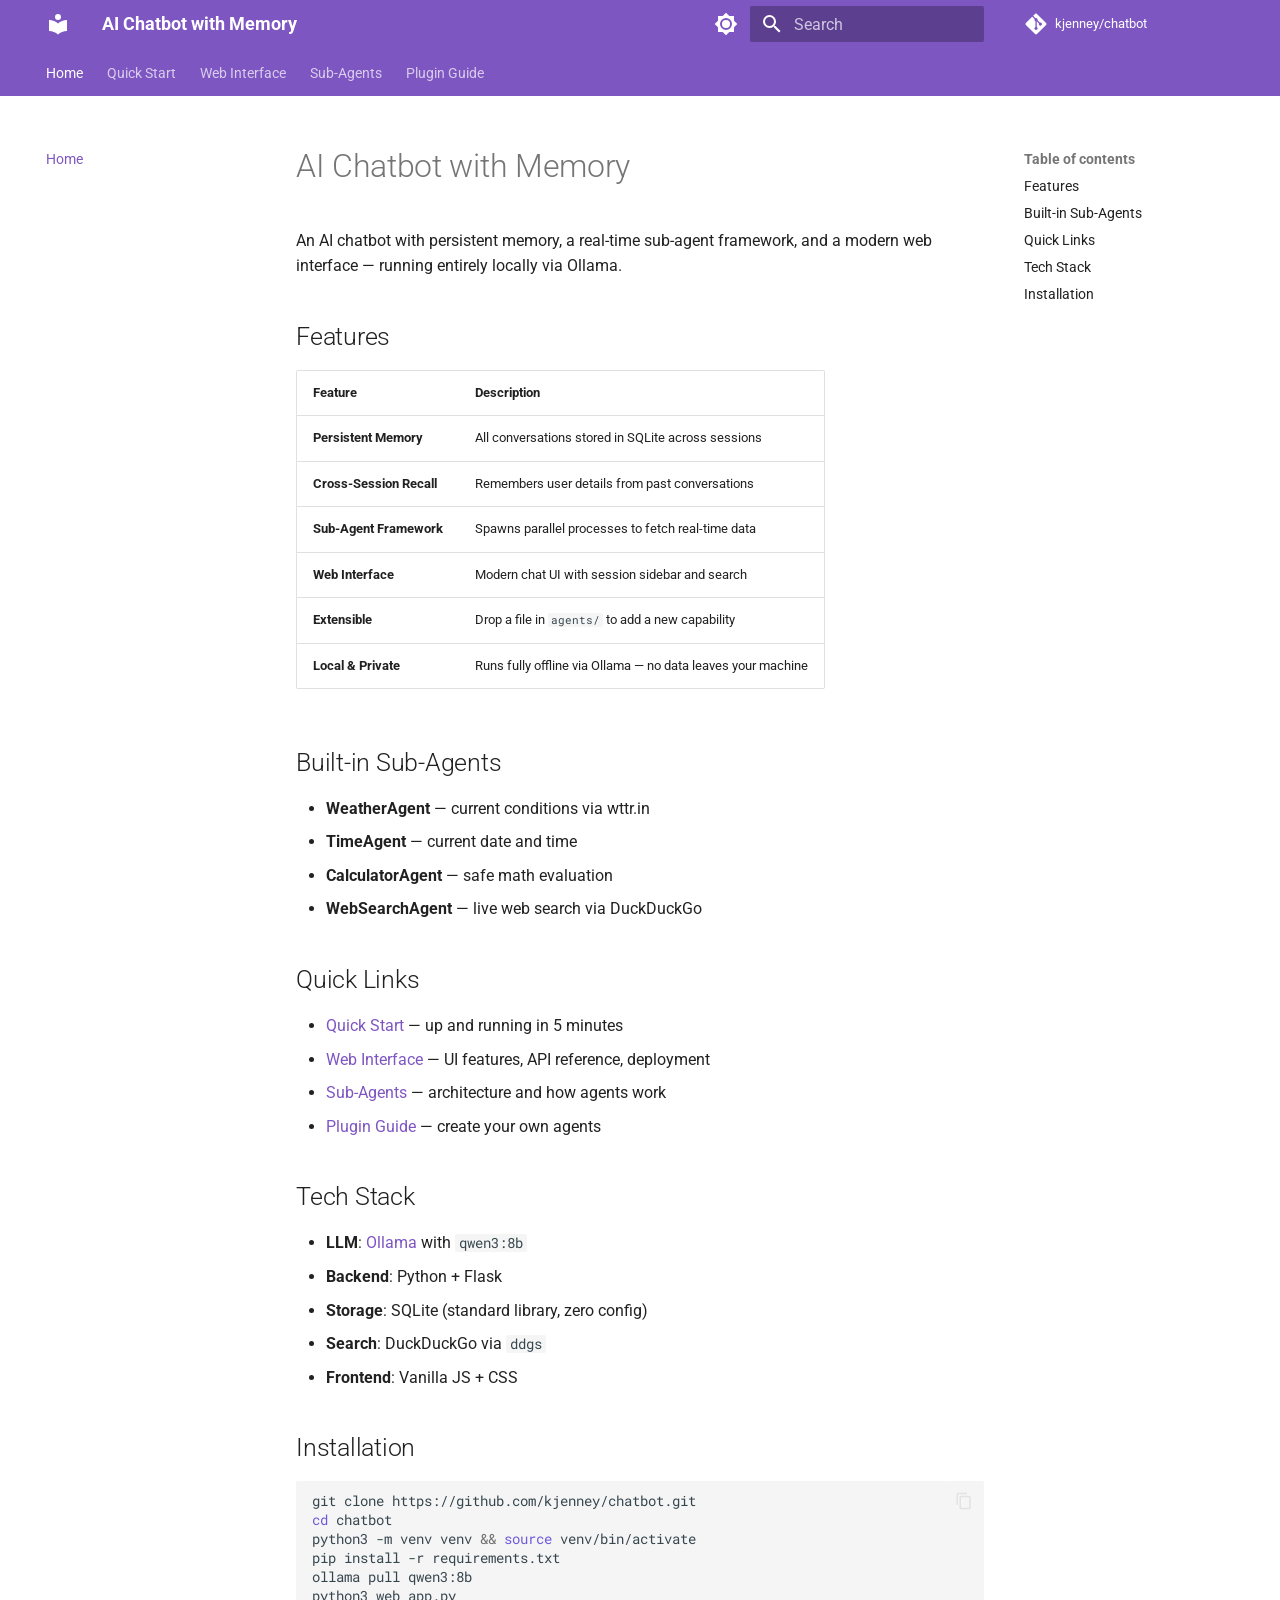
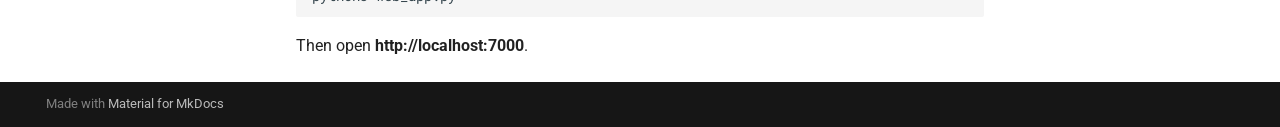
==== index.html @ 12097405 "Deployed af9e90d with MkDocs version: 1.6.1" ====
<!doctype html>
<html lang="en" class="no-js">
  <head>
    
      <meta charset="utf-8">
      <meta name="viewport" content="width=device-width,initial-scale=1">
      
        <meta name="description" content="A persistent AI chatbot powered by Ollama with a sub-agent framework and web interface">
      
      
      
        <link rel="canonical" href="https://kjenney.github.io/chatbot/">
      
      
      
        <link rel="next" href="QUICKSTART/">
      
      
        
      
      
      <link rel="icon" href="assets/images/favicon.png">
      <meta name="generator" content="mkdocs-1.6.1, mkdocs-material-9.7.6">
    
    
      
        <title>AI Chatbot with Memory</title>
      
    
    
      <link rel="stylesheet" href="assets/stylesheets/main.484c7ddc.min.css">
      
        
        <link rel="stylesheet" href="assets/stylesheets/palette.ab4e12ef.min.css">
      
      


    
    
      
    
    
      
        
        
        <link rel="preconnect" href="https://fonts.gstatic.com" crossorigin>
        <link rel="stylesheet" href="https://fonts.googleapis.com/css?family=Roboto:300,300i,400,400i,700,700i%7CRoboto+Mono:400,400i,700,700i&display=fallback">
        <style>:root{--md-text-font:"Roboto";--md-code-font:"Roboto Mono"}</style>
      
    
    
    <script>__md_scope=new URL(".",location),__md_hash=e=>[...e].reduce(((e,_)=>(e<<5)-e+_.charCodeAt(0)),0),__md_get=(e,_=localStorage,t=__md_scope)=>JSON.parse(_.getItem(t.pathname+"."+e)),__md_set=(e,_,t=localStorage,a=__md_scope)=>{try{t.setItem(a.pathname+"."+e,JSON.stringify(_))}catch(e){}}</script>
    
      

    
    
  </head>
  
  
    
    
      
    
    
    
    
    <body dir="ltr" data-md-color-scheme="default" data-md-color-primary="deep-purple" data-md-color-accent="purple">
  
    
    <input class="md-toggle" data-md-toggle="drawer" type="checkbox" id="__drawer" autocomplete="off">
    <input class="md-toggle" data-md-toggle="search" type="checkbox" id="__search" autocomplete="off">
    <label class="md-overlay" for="__drawer"></label>
    <div data-md-component="skip">
      
        
        <a href="#ai-chatbot-with-memory" class="md-skip">
          Skip to content
        </a>
      
    </div>
    <div data-md-component="announce">
      
    </div>
    
    
      

<header class="md-header" data-md-component="header">
  <nav class="md-header__inner md-grid" aria-label="Header">
    <a href="." title="AI Chatbot with Memory" class="md-header__button md-logo" aria-label="AI Chatbot with Memory" data-md-component="logo">
      
  
  <svg xmlns="http://www.w3.org/2000/svg" viewBox="0 0 24 24"><path d="M12 8a3 3 0 0 0 3-3 3 3 0 0 0-3-3 3 3 0 0 0-3 3 3 3 0 0 0 3 3m0 3.54C9.64 9.35 6.5 8 3 8v11c3.5 0 6.64 1.35 9 3.54 2.36-2.19 5.5-3.54 9-3.54V8c-3.5 0-6.64 1.35-9 3.54"/></svg>

    </a>
    <label class="md-header__button md-icon" for="__drawer">
      
      <svg xmlns="http://www.w3.org/2000/svg" viewBox="0 0 24 24"><path d="M3 6h18v2H3zm0 5h18v2H3zm0 5h18v2H3z"/></svg>
    </label>
    <div class="md-header__title" data-md-component="header-title">
      <div class="md-header__ellipsis">
        <div class="md-header__topic">
          <span class="md-ellipsis">
            AI Chatbot with Memory
          </span>
        </div>
        <div class="md-header__topic" data-md-component="header-topic">
          <span class="md-ellipsis">
            
              Home
            
          </span>
        </div>
      </div>
    </div>
    
      
        <form class="md-header__option" data-md-component="palette">
  
    
    
    
    <input class="md-option" data-md-color-media="" data-md-color-scheme="default" data-md-color-primary="deep-purple" data-md-color-accent="purple"  aria-label="Switch to dark mode"  type="radio" name="__palette" id="__palette_0">
    
      <label class="md-header__button md-icon" title="Switch to dark mode" for="__palette_1" hidden>
        <svg xmlns="http://www.w3.org/2000/svg" viewBox="0 0 24 24"><path d="M12 8a4 4 0 0 0-4 4 4 4 0 0 0 4 4 4 4 0 0 0 4-4 4 4 0 0 0-4-4m0 10a6 6 0 0 1-6-6 6 6 0 0 1 6-6 6 6 0 0 1 6 6 6 6 0 0 1-6 6m8-9.31V4h-4.69L12 .69 8.69 4H4v4.69L.69 12 4 15.31V20h4.69L12 23.31 15.31 20H20v-4.69L23.31 12z"/></svg>
      </label>
    
  
    
    
    
    <input class="md-option" data-md-color-media="" data-md-color-scheme="slate" data-md-color-primary="deep-purple" data-md-color-accent="purple"  aria-label="Switch to light mode"  type="radio" name="__palette" id="__palette_1">
    
      <label class="md-header__button md-icon" title="Switch to light mode" for="__palette_0" hidden>
        <svg xmlns="http://www.w3.org/2000/svg" viewBox="0 0 24 24"><path d="M12 18c-.89 0-1.74-.2-2.5-.55C11.56 16.5 13 14.42 13 12s-1.44-4.5-3.5-5.45C10.26 6.2 11.11 6 12 6a6 6 0 0 1 6 6 6 6 0 0 1-6 6m8-9.31V4h-4.69L12 .69 8.69 4H4v4.69L.69 12 4 15.31V20h4.69L12 23.31 15.31 20H20v-4.69L23.31 12z"/></svg>
      </label>
    
  
</form>
      
    
    
      <script>var palette=__md_get("__palette");if(palette&&palette.color){if("(prefers-color-scheme)"===palette.color.media){var media=matchMedia("(prefers-color-scheme: light)"),input=document.querySelector(media.matches?"[data-md-color-media='(prefers-color-scheme: light)']":"[data-md-color-media='(prefers-color-scheme: dark)']");palette.color.media=input.getAttribute("data-md-color-media"),palette.color.scheme=input.getAttribute("data-md-color-scheme"),palette.color.primary=input.getAttribute("data-md-color-primary"),palette.color.accent=input.getAttribute("data-md-color-accent")}for(var[key,value]of Object.entries(palette.color))document.body.setAttribute("data-md-color-"+key,value)}</script>
    
    
    
      
      
        <label class="md-header__button md-icon" for="__search">
          
          <svg xmlns="http://www.w3.org/2000/svg" viewBox="0 0 24 24"><path d="M9.5 3A6.5 6.5 0 0 1 16 9.5c0 1.61-.59 3.09-1.56 4.23l.27.27h.79l5 5-1.5 1.5-5-5v-.79l-.27-.27A6.52 6.52 0 0 1 9.5 16 6.5 6.5 0 0 1 3 9.5 6.5 6.5 0 0 1 9.5 3m0 2C7 5 5 7 5 9.5S7 14 9.5 14 14 12 14 9.5 12 5 9.5 5"/></svg>
        </label>
        <div class="md-search" data-md-component="search" role="dialog">
  <label class="md-search__overlay" for="__search"></label>
  <div class="md-search__inner" role="search">
    <form class="md-search__form" name="search">
      <input type="text" class="md-search__input" name="query" aria-label="Search" placeholder="Search" autocapitalize="off" autocorrect="off" autocomplete="off" spellcheck="false" data-md-component="search-query" required>
      <label class="md-search__icon md-icon" for="__search">
        
        <svg xmlns="http://www.w3.org/2000/svg" viewBox="0 0 24 24"><path d="M9.5 3A6.5 6.5 0 0 1 16 9.5c0 1.61-.59 3.09-1.56 4.23l.27.27h.79l5 5-1.5 1.5-5-5v-.79l-.27-.27A6.52 6.52 0 0 1 9.5 16 6.5 6.5 0 0 1 3 9.5 6.5 6.5 0 0 1 9.5 3m0 2C7 5 5 7 5 9.5S7 14 9.5 14 14 12 14 9.5 12 5 9.5 5"/></svg>
        
        <svg xmlns="http://www.w3.org/2000/svg" viewBox="0 0 24 24"><path d="M20 11v2H8l5.5 5.5-1.42 1.42L4.16 12l7.92-7.92L13.5 5.5 8 11z"/></svg>
      </label>
      <nav class="md-search__options" aria-label="Search">
        
        <button type="reset" class="md-search__icon md-icon" title="Clear" aria-label="Clear" tabindex="-1">
          
          <svg xmlns="http://www.w3.org/2000/svg" viewBox="0 0 24 24"><path d="M19 6.41 17.59 5 12 10.59 6.41 5 5 6.41 10.59 12 5 17.59 6.41 19 12 13.41 17.59 19 19 17.59 13.41 12z"/></svg>
        </button>
      </nav>
      
        <div class="md-search__suggest" data-md-component="search-suggest"></div>
      
    </form>
    <div class="md-search__output">
      <div class="md-search__scrollwrap" tabindex="0" data-md-scrollfix>
        <div class="md-search-result" data-md-component="search-result">
          <div class="md-search-result__meta">
            Initializing search
          </div>
          <ol class="md-search-result__list" role="presentation"></ol>
        </div>
      </div>
    </div>
  </div>
</div>
      
    
    
      <div class="md-header__source">
        <a href="https://github.com/kjenney/chatbot" title="Go to repository" class="md-source" data-md-component="source">
  <div class="md-source__icon md-icon">
    
    <svg xmlns="http://www.w3.org/2000/svg" viewBox="0 0 448 512"><!--! Font Awesome Free 7.1.0 by @fontawesome - https://fontawesome.com License - https://fontawesome.com/license/free (Icons: CC BY 4.0, Fonts: SIL OFL 1.1, Code: MIT License) Copyright 2025 Fonticons, Inc.--><path d="M439.6 236.1 244 40.5c-5.4-5.5-12.8-8.5-20.4-8.5s-15 3-20.4 8.4L162.5 81l51.5 51.5c27.1-9.1 52.7 16.8 43.4 43.7l49.7 49.7c34.2-11.8 61.2 31 35.5 56.7-26.5 26.5-70.2-2.9-56-37.3L240.3 199v121.9c25.3 12.5 22.3 41.8 9.1 55-6.4 6.4-15.2 10.1-24.3 10.1s-17.8-3.6-24.3-10.1c-17.6-17.6-11.1-46.9 11.2-56v-123c-20.8-8.5-24.6-30.7-18.6-45L142.6 101 8.5 235.1C3 240.6 0 247.9 0 255.5s3 15 8.5 20.4l195.6 195.7c5.4 5.4 12.7 8.4 20.4 8.4s15-3 20.4-8.4l194.7-194.7c5.4-5.4 8.4-12.8 8.4-20.4s-3-15-8.4-20.4"/></svg>
  </div>
  <div class="md-source__repository">
    kjenney/chatbot
  </div>
</a>
      </div>
    
  </nav>
  
</header>
    
    <div class="md-container" data-md-component="container">
      
      
        
          
            
<nav class="md-tabs" aria-label="Tabs" data-md-component="tabs">
  <div class="md-grid">
    <ul class="md-tabs__list">
      
        
  
  
  
    
  
  
    <li class="md-tabs__item md-tabs__item--active">
      <a href="." class="md-tabs__link">
        
  
  
    
  
  Home

      </a>
    </li>
  

      
        
  
  
  
  
    <li class="md-tabs__item">
      <a href="QUICKSTART/" class="md-tabs__link">
        
  
  
    
  
  Quick Start

      </a>
    </li>
  

      
        
  
  
  
  
    <li class="md-tabs__item">
      <a href="WEB_INTERFACE/" class="md-tabs__link">
        
  
  
    
  
  Web Interface

      </a>
    </li>
  

      
        
  
  
  
  
    <li class="md-tabs__item">
      <a href="SUB_AGENTS/" class="md-tabs__link">
        
  
  
    
  
  Sub-Agents

      </a>
    </li>
  

      
        
  
  
  
  
    <li class="md-tabs__item">
      <a href="PLUGIN_GUIDE/" class="md-tabs__link">
        
  
  
    
  
  Plugin Guide

      </a>
    </li>
  

      
    </ul>
  </div>
</nav>
          
        
      
      <main class="md-main" data-md-component="main">
        <div class="md-main__inner md-grid">
          
            
              
              <div class="md-sidebar md-sidebar--primary" data-md-component="sidebar" data-md-type="navigation" >
                <div class="md-sidebar__scrollwrap">
                  <div class="md-sidebar__inner">
                    


  


<nav class="md-nav md-nav--primary md-nav--lifted" aria-label="Navigation" data-md-level="0">
  <label class="md-nav__title" for="__drawer">
    <a href="." title="AI Chatbot with Memory" class="md-nav__button md-logo" aria-label="AI Chatbot with Memory" data-md-component="logo">
      
  
  <svg xmlns="http://www.w3.org/2000/svg" viewBox="0 0 24 24"><path d="M12 8a3 3 0 0 0 3-3 3 3 0 0 0-3-3 3 3 0 0 0-3 3 3 3 0 0 0 3 3m0 3.54C9.64 9.35 6.5 8 3 8v11c3.5 0 6.64 1.35 9 3.54 2.36-2.19 5.5-3.54 9-3.54V8c-3.5 0-6.64 1.35-9 3.54"/></svg>

    </a>
    AI Chatbot with Memory
  </label>
  
    <div class="md-nav__source">
      <a href="https://github.com/kjenney/chatbot" title="Go to repository" class="md-source" data-md-component="source">
  <div class="md-source__icon md-icon">
    
    <svg xmlns="http://www.w3.org/2000/svg" viewBox="0 0 448 512"><!--! Font Awesome Free 7.1.0 by @fontawesome - https://fontawesome.com License - https://fontawesome.com/license/free (Icons: CC BY 4.0, Fonts: SIL OFL 1.1, Code: MIT License) Copyright 2025 Fonticons, Inc.--><path d="M439.6 236.1 244 40.5c-5.4-5.5-12.8-8.5-20.4-8.5s-15 3-20.4 8.4L162.5 81l51.5 51.5c27.1-9.1 52.7 16.8 43.4 43.7l49.7 49.7c34.2-11.8 61.2 31 35.5 56.7-26.5 26.5-70.2-2.9-56-37.3L240.3 199v121.9c25.3 12.5 22.3 41.8 9.1 55-6.4 6.4-15.2 10.1-24.3 10.1s-17.8-3.6-24.3-10.1c-17.6-17.6-11.1-46.9 11.2-56v-123c-20.8-8.5-24.6-30.7-18.6-45L142.6 101 8.5 235.1C3 240.6 0 247.9 0 255.5s3 15 8.5 20.4l195.6 195.7c5.4 5.4 12.7 8.4 20.4 8.4s15-3 20.4-8.4l194.7-194.7c5.4-5.4 8.4-12.8 8.4-20.4s-3-15-8.4-20.4"/></svg>
  </div>
  <div class="md-source__repository">
    kjenney/chatbot
  </div>
</a>
    </div>
  
  <ul class="md-nav__list" data-md-scrollfix>
    
      
      
  
  
    
  
  
  
    <li class="md-nav__item md-nav__item--active">
      
      <input class="md-nav__toggle md-toggle" type="checkbox" id="__toc">
      
      
        
      
      
        <label class="md-nav__link md-nav__link--active" for="__toc">
          
  
  
  <span class="md-ellipsis">
    
  
    Home
  

    
  </span>
  
  

          <span class="md-nav__icon md-icon"></span>
        </label>
      
      <a href="." class="md-nav__link md-nav__link--active">
        
  
  
  <span class="md-ellipsis">
    
  
    Home
  

    
  </span>
  
  

      </a>
      
        

<nav class="md-nav md-nav--secondary" aria-label="Table of contents">
  
  
  
    
  
  
    <label class="md-nav__title" for="__toc">
      <span class="md-nav__icon md-icon"></span>
      Table of contents
    </label>
    <ul class="md-nav__list" data-md-component="toc" data-md-scrollfix>
      
        <li class="md-nav__item">
  <a href="#features" class="md-nav__link">
    <span class="md-ellipsis">
      
        Features
      
    </span>
  </a>
  
</li>
      
        <li class="md-nav__item">
  <a href="#built-in-sub-agents" class="md-nav__link">
    <span class="md-ellipsis">
      
        Built-in Sub-Agents
      
    </span>
  </a>
  
</li>
      
        <li class="md-nav__item">
  <a href="#quick-links" class="md-nav__link">
    <span class="md-ellipsis">
      
        Quick Links
      
    </span>
  </a>
  
</li>
      
        <li class="md-nav__item">
  <a href="#tech-stack" class="md-nav__link">
    <span class="md-ellipsis">
      
        Tech Stack
      
    </span>
  </a>
  
</li>
      
        <li class="md-nav__item">
  <a href="#installation" class="md-nav__link">
    <span class="md-ellipsis">
      
        Installation
      
    </span>
  </a>
  
</li>
      
    </ul>
  
</nav>
      
    </li>
  

    
      
      
  
  
  
  
    <li class="md-nav__item">
      <a href="QUICKSTART/" class="md-nav__link">
        
  
  
  <span class="md-ellipsis">
    
  
    Quick Start
  

    
  </span>
  
  

      </a>
    </li>
  

    
      
      
  
  
  
  
    <li class="md-nav__item">
      <a href="WEB_INTERFACE/" class="md-nav__link">
        
  
  
  <span class="md-ellipsis">
    
  
    Web Interface
  

    
  </span>
  
  

      </a>
    </li>
  

    
      
      
  
  
  
  
    <li class="md-nav__item">
      <a href="SUB_AGENTS/" class="md-nav__link">
        
  
  
  <span class="md-ellipsis">
    
  
    Sub-Agents
  

    
  </span>
  
  

      </a>
    </li>
  

    
      
      
  
  
  
  
    <li class="md-nav__item">
      <a href="PLUGIN_GUIDE/" class="md-nav__link">
        
  
  
  <span class="md-ellipsis">
    
  
    Plugin Guide
  

    
  </span>
  
  

      </a>
    </li>
  

    
  </ul>
</nav>
                  </div>
                </div>
              </div>
            
            
              
              <div class="md-sidebar md-sidebar--secondary" data-md-component="sidebar" data-md-type="toc" >
                <div class="md-sidebar__scrollwrap">
                  <div class="md-sidebar__inner">
                    

<nav class="md-nav md-nav--secondary" aria-label="Table of contents">
  
  
  
    
  
  
    <label class="md-nav__title" for="__toc">
      <span class="md-nav__icon md-icon"></span>
      Table of contents
    </label>
    <ul class="md-nav__list" data-md-component="toc" data-md-scrollfix>
      
        <li class="md-nav__item">
  <a href="#features" class="md-nav__link">
    <span class="md-ellipsis">
      
        Features
      
    </span>
  </a>
  
</li>
      
        <li class="md-nav__item">
  <a href="#built-in-sub-agents" class="md-nav__link">
    <span class="md-ellipsis">
      
        Built-in Sub-Agents
      
    </span>
  </a>
  
</li>
      
        <li class="md-nav__item">
  <a href="#quick-links" class="md-nav__link">
    <span class="md-ellipsis">
      
        Quick Links
      
    </span>
  </a>
  
</li>
      
        <li class="md-nav__item">
  <a href="#tech-stack" class="md-nav__link">
    <span class="md-ellipsis">
      
        Tech Stack
      
    </span>
  </a>
  
</li>
      
        <li class="md-nav__item">
  <a href="#installation" class="md-nav__link">
    <span class="md-ellipsis">
      
        Installation
      
    </span>
  </a>
  
</li>
      
    </ul>
  
</nav>
                  </div>
                </div>
              </div>
            
          
          
            <div class="md-content" data-md-component="content">
              
              <article class="md-content__inner md-typeset">
                
                  


  
  


<h1 id="ai-chatbot-with-memory">AI Chatbot with Memory<a class="headerlink" href="#ai-chatbot-with-memory" title="Permanent link">&para;</a></h1>
<p>An AI chatbot with persistent memory, a real-time sub-agent framework, and a modern web interface — running entirely locally via Ollama.</p>
<h2 id="features">Features<a class="headerlink" href="#features" title="Permanent link">&para;</a></h2>
<table>
<thead>
<tr>
<th>Feature</th>
<th>Description</th>
</tr>
</thead>
<tbody>
<tr>
<td><strong>Persistent Memory</strong></td>
<td>All conversations stored in SQLite across sessions</td>
</tr>
<tr>
<td><strong>Cross-Session Recall</strong></td>
<td>Remembers user details from past conversations</td>
</tr>
<tr>
<td><strong>Sub-Agent Framework</strong></td>
<td>Spawns parallel processes to fetch real-time data</td>
</tr>
<tr>
<td><strong>Web Interface</strong></td>
<td>Modern chat UI with session sidebar and search</td>
</tr>
<tr>
<td><strong>Extensible</strong></td>
<td>Drop a file in <code>agents/</code> to add a new capability</td>
</tr>
<tr>
<td><strong>Local &amp; Private</strong></td>
<td>Runs fully offline via Ollama — no data leaves your machine</td>
</tr>
</tbody>
</table>
<h2 id="built-in-sub-agents">Built-in Sub-Agents<a class="headerlink" href="#built-in-sub-agents" title="Permanent link">&para;</a></h2>
<ul>
<li><strong>WeatherAgent</strong> — current conditions via wttr.in</li>
<li><strong>TimeAgent</strong> — current date and time</li>
<li><strong>CalculatorAgent</strong> — safe math evaluation</li>
<li><strong>WebSearchAgent</strong> — live web search via DuckDuckGo</li>
</ul>
<h2 id="quick-links">Quick Links<a class="headerlink" href="#quick-links" title="Permanent link">&para;</a></h2>
<ul>
<li><a href="QUICKSTART/">Quick Start</a> — up and running in 5 minutes</li>
<li><a href="WEB_INTERFACE/">Web Interface</a> — UI features, API reference, deployment</li>
<li><a href="SUB_AGENTS/">Sub-Agents</a> — architecture and how agents work</li>
<li><a href="PLUGIN_GUIDE/">Plugin Guide</a> — create your own agents</li>
</ul>
<h2 id="tech-stack">Tech Stack<a class="headerlink" href="#tech-stack" title="Permanent link">&para;</a></h2>
<ul>
<li><strong>LLM</strong>: <a href="https://ollama.ai">Ollama</a> with <code>qwen3:8b</code></li>
<li><strong>Backend</strong>: Python + Flask</li>
<li><strong>Storage</strong>: SQLite (standard library, zero config)</li>
<li><strong>Search</strong>: DuckDuckGo via <code>ddgs</code></li>
<li><strong>Frontend</strong>: Vanilla JS + CSS</li>
</ul>
<h2 id="installation">Installation<a class="headerlink" href="#installation" title="Permanent link">&para;</a></h2>
<div class="highlight"><pre><span></span><code><a id="__codelineno-0-1" name="__codelineno-0-1" href="#__codelineno-0-1"></a>git<span class="w"> </span>clone<span class="w"> </span>https://github.com/kjenney/chatbot.git
<a id="__codelineno-0-2" name="__codelineno-0-2" href="#__codelineno-0-2"></a><span class="nb">cd</span><span class="w"> </span>chatbot
<a id="__codelineno-0-3" name="__codelineno-0-3" href="#__codelineno-0-3"></a>python3<span class="w"> </span>-m<span class="w"> </span>venv<span class="w"> </span>venv<span class="w"> </span><span class="o">&amp;&amp;</span><span class="w"> </span><span class="nb">source</span><span class="w"> </span>venv/bin/activate
<a id="__codelineno-0-4" name="__codelineno-0-4" href="#__codelineno-0-4"></a>pip<span class="w"> </span>install<span class="w"> </span>-r<span class="w"> </span>requirements.txt
<a id="__codelineno-0-5" name="__codelineno-0-5" href="#__codelineno-0-5"></a>ollama<span class="w"> </span>pull<span class="w"> </span>qwen3:8b
<a id="__codelineno-0-6" name="__codelineno-0-6" href="#__codelineno-0-6"></a>python3<span class="w"> </span>web_app.py
</code></pre></div>
<p>Then open <strong>http://localhost:7000</strong>.</p>












                
              </article>
            </div>
          
          
<script>var target=document.getElementById(location.hash.slice(1));target&&target.name&&(target.checked=target.name.startsWith("__tabbed_"))</script>
        </div>
        
          <button type="button" class="md-top md-icon" data-md-component="top" hidden>
  
  <svg xmlns="http://www.w3.org/2000/svg" viewBox="0 0 24 24"><path d="M13 20h-2V8l-5.5 5.5-1.42-1.42L12 4.16l7.92 7.92-1.42 1.42L13 8z"/></svg>
  Back to top
</button>
        
      </main>
      
        <footer class="md-footer">
  
  <div class="md-footer-meta md-typeset">
    <div class="md-footer-meta__inner md-grid">
      <div class="md-copyright">
  
  
    Made with
    <a href="https://squidfunk.github.io/mkdocs-material/" target="_blank" rel="noopener">
      Material for MkDocs
    </a>
  
</div>
      
    </div>
  </div>
</footer>
      
    </div>
    <div class="md-dialog" data-md-component="dialog">
      <div class="md-dialog__inner md-typeset"></div>
    </div>
    
    
    
      
      
      <script id="__config" type="application/json">{"annotate": null, "base": ".", "features": ["navigation.tabs", "navigation.sections", "navigation.top", "search.highlight", "search.suggest", "content.code.copy"], "search": "assets/javascripts/workers/search.2c215733.min.js", "tags": null, "translations": {"clipboard.copied": "Copied to clipboard", "clipboard.copy": "Copy to clipboard", "search.result.more.one": "1 more on this page", "search.result.more.other": "# more on this page", "search.result.none": "No matching documents", "search.result.one": "1 matching document", "search.result.other": "# matching documents", "search.result.placeholder": "Type to start searching", "search.result.term.missing": "Missing", "select.version": "Select version"}, "version": null}</script>
    
    
      <script src="assets/javascripts/bundle.79ae519e.min.js"></script>
      
    
  </body>
</html>
---- assets/stylesheets/main.484c7ddc.min.css ----
@charset "UTF-8";html{-webkit-text-size-adjust:none;-moz-text-size-adjust:none;text-size-adjust:none;box-sizing:border-box}*,:after,:before{box-sizing:inherit}@media (prefers-reduced-motion){*,:after,:before{transition:none!important}}body{margin:0}a,button,input,label{-webkit-tap-highlight-color:transparent}a{color:inherit;text-decoration:none}hr{border:0;box-sizing:initial;display:block;height:.05rem;overflow:visible;padding:0}small{font-size:80%}sub,sup{line-height:1em}img{border-style:none}table{border-collapse:initial;border-spacing:0}td,th{font-weight:400;vertical-align:top}button{background:#0000;border:0;font-family:inherit;font-size:inherit;margin:0;padding:0}input{border:0;outline:none}:root{--md-primary-fg-color:#4051b5;--md-primary-fg-color--light:#5d6cc0;--md-primary-fg-color--dark:#303fa1;--md-primary-bg-color:#fff;--md-primary-bg-color--light:#ffffffb3;--md-accent-fg-color:#526cfe;--md-accent-fg-color--transparent:#526cfe1a;--md-accent-bg-color:#fff;--md-accent-bg-color--light:#ffffffb3}[data-md-color-scheme=default]{color-scheme:light}[data-md-color-scheme=default] img[src$="#gh-dark-mode-only"],[data-md-color-scheme=default] img[src$="#only-dark"]{display:none}:root,[data-md-color-scheme=default]{--md-hue:225deg;--md-default-fg-color:#000000de;--md-default-fg-color--light:#0000008a;--md-default-fg-color--lighter:#00000052;--md-default-fg-color--lightest:#00000012;--md-default-bg-color:#fff;--md-default-bg-color--light:#ffffffb3;--md-default-bg-color--lighter:#ffffff4d;--md-default-bg-color--lightest:#ffffff1f;--md-code-fg-color:#36464e;--md-code-bg-color:#f5f5f5;--md-code-bg-color--light:#f5f5f5b3;--md-code-bg-color--lighter:#f5f5f54d;--md-code-hl-color:#4287ff;--md-code-hl-color--light:#4287ff1a;--md-code-hl-number-color:#d52a2a;--md-code-hl-special-color:#db1457;--md-code-hl-function-color:#a846b9;--md-code-hl-constant-color:#6e59d9;--md-code-hl-keyword-color:#3f6ec6;--md-code-hl-string-color:#1c7d4d;--md-code-hl-name-color:var(--md-code-fg-color);--md-code-hl-operator-color:var(--md-default-fg-color--light);--md-code-hl-punctuation-color:var(--md-default-fg-color--light);--md-code-hl-comment-color:var(--md-default-fg-color--light);--md-code-hl-generic-color:var(--md-default-fg-color--light);--md-code-hl-variable-color:var(--md-default-fg-color--light);--md-typeset-color:var(--md-default-fg-color);--md-typeset-a-color:var(--md-primary-fg-color);--md-typeset-del-color:#f5503d26;--md-typeset-ins-color:#0bd57026;--md-typeset-kbd-color:#fafafa;--md-typeset-kbd-accent-color:#fff;--md-typeset-kbd-border-color:#b8b8b8;--md-typeset-mark-color:#ffff0080;--md-typeset-table-color:#0000001f;--md-typeset-table-color--light:rgba(0,0,0,.035);--md-admonition-fg-color:var(--md-default-fg-color);--md-admonition-bg-color:var(--md-default-bg-color);--md-warning-fg-color:#000000de;--md-warning-bg-color:#ff9;--md-footer-fg-color:#fff;--md-footer-fg-color--light:#ffffffb3;--md-footer-fg-color--lighter:#ffffff73;--md-footer-bg-color:#000000de;--md-footer-bg-color--dark:#00000052;--md-shadow-z1:0 0.2rem 0.5rem #0000000d,0 0 0.05rem #0000001a;--md-shadow-z2:0 0.2rem 0.5rem #0000001a,0 0 0.05rem #00000040;--md-shadow-z3:0 0.2rem 0.5rem #0003,0 0 0.05rem #00000059}.md-icon svg{fill:currentcolor;display:block;height:1.2rem;width:1.2rem}body{-webkit-font-smoothing:antialiased;-moz-osx-font-smoothing:grayscale;--md-text-font-family:var(--md-text-font,_),-apple-system,BlinkMacSystemFont,Helvetica,Arial,sans-serif;--md-code-font-family:var(--md-code-font,_),SFMono-Regular,Consolas,Menlo,monospace}aside,body,input{font-feature-settings:"kern","liga";color:var(--md-typeset-color);font-family:var(--md-text-font-family)}code,kbd,pre{font-feature-settings:"kern";font-family:var(--md-code-font-family)}:root{--md-typeset-table-sort-icon:url('data:image/svg+xml;charset=utf-8,<svg xmlns="http://www.w3.org/2000/svg" viewBox="0 0 24 24"><path d="m18 21-4-4h3V7h-3l4-4 4 4h-3v10h3M2 19v-2h10v2M2 13v-2h7v2M2 7V5h4v2z"/></svg>');--md-typeset-table-sort-icon--asc:url('data:image/svg+xml;charset=utf-8,<svg xmlns="http://www.w3.org/2000/svg" viewBox="0 0 24 24"><path d="M19 17h3l-4 4-4-4h3V3h2M2 17h10v2H2M6 5v2H2V5m0 6h7v2H2z"/></svg>');--md-typeset-table-sort-icon--desc:url('data:image/svg+xml;charset=utf-8,<svg xmlns="http://www.w3.org/2000/svg" viewBox="0 0 24 24"><path d="M19 7h3l-4-4-4 4h3v14h2M2 17h10v2H2M6 5v2H2V5m0 6h7v2H2z"/></svg>')}.md-typeset{-webkit-print-color-adjust:exact;color-adjust:exact;font-size:.8rem;line-height:1.6;overflow-wrap:break-word}@media print{.md-typeset{font-size:.68rem}}.md-typeset blockquote,.md-typeset dl,.md-typeset figure,.md-typeset ol,.md-typeset pre,.md-typeset ul{margin-bottom:1em;margin-top:1em}.md-typeset h1{color:var(--md-default-fg-color--light);font-size:2em;line-height:1.3;margin:0 0 1.25em}.md-typeset h1,.md-typeset h2{font-weight:300;letter-spacing:-.01em}.md-typeset h2{font-size:1.5625em;line-height:1.4;margin:1.6em 0 .64em}.md-typeset h3{font-size:1.25em;font-weight:400;letter-spacing:-.01em;line-height:1.5;margin:1.6em 0 .8em}.md-typeset h2+h3{margin-top:.8em}.md-typeset h4{font-weight:700;letter-spacing:-.01em;margin:1em 0}.md-typeset h5,.md-typeset h6{color:var(--md-default-fg-color--light);font-size:.8em;font-weight:700;letter-spacing:-.01em;margin:1.25em 0}.md-typeset h5{text-transform:uppercase}.md-typeset h5 code{text-transform:none}.md-typeset hr{border-bottom:.05rem solid var(--md-default-fg-color--lightest);display:flow-root;margin:1.5em 0}.md-typeset a{color:var(--md-typeset-a-color);word-break:break-word}.md-typeset a,.md-typeset a:before{transition:color 125ms}.md-typeset a:focus,.md-typeset a:hover{color:var(--md-accent-fg-color)}.md-typeset a:focus code,.md-typeset a:hover code{background-color:var(--md-accent-fg-color--transparent);color:var(--md-accent-fg-color)}.md-typeset a code{color:var(--md-typeset-a-color)}.md-typeset a.focus-visible{outline-color:var(--md-accent-fg-color);outline-offset:.2rem}.md-typeset code,.md-typeset kbd,.md-typeset pre{color:var(--md-code-fg-color);direction:ltr;font-variant-ligatures:none;transition:background-color 125ms}@media print{.md-typeset code,.md-typeset kbd,.md-typeset pre{white-space:pre-wrap}}.md-typeset code{background-color:var(--md-code-bg-color);border-radius:.1rem;-webkit-box-decoration-break:clone;box-decoration-break:clone;font-size:.85em;padding:0 .2941176471em;transition:color 125ms,background-color 125ms;word-break:break-word}.md-typeset code:not(.focus-visible){-webkit-tap-highlight-color:transparent;outline:none}.md-typeset pre{display:flow-root;line-height:1.4;position:relative}.md-typeset pre>code{-webkit-box-decoration-break:slice;box-decoration-break:slice;box-shadow:none;display:block;margin:0;outline-color:var(--md-accent-fg-color);overflow:auto;padding:.7720588235em 1.1764705882em;scrollbar-color:var(--md-default-fg-color--lighter) #0000;scrollbar-width:thin;touch-action:auto;word-break:normal}.md-typeset pre>code:hover{scrollbar-color:var(--md-accent-fg-color) #0000}.md-typeset pre>code::-webkit-scrollbar{height:.2rem;width:.2rem}.md-typeset pre>code::-webkit-scrollbar-thumb{background-color:var(--md-default-fg-color--lighter)}.md-typeset pre>code::-webkit-scrollbar-thumb:hover{background-color:var(--md-accent-fg-color)}.md-typeset kbd{background-color:var(--md-typeset-kbd-color);border-radius:.1rem;box-shadow:0 .1rem 0 .05rem var(--md-typeset-kbd-border-color),0 .1rem 0 var(--md-typeset-kbd-border-color),0 -.1rem .2rem var(--md-typeset-kbd-accent-color) inset;color:var(--md-default-fg-color);display:inline-block;font-size:.75em;padding:0 .6666666667em;vertical-align:text-top;word-break:break-word}.md-typeset mark{background-color:var(--md-typeset-mark-color);-webkit-box-decoration-break:clone;box-decoration-break:clone;color:inherit;word-break:break-word}.md-typeset abbr{cursor:help;text-decoration:none}.md-typeset [data-preview],.md-typeset abbr{border-bottom:.05rem dotted var(--md-default-fg-color--light)}.md-typeset small{opacity:.75}[dir=ltr] .md-typeset sub,[dir=ltr] .md-typeset sup{margin-left:.078125em}[dir=rtl] .md-typeset sub,[dir=rtl] .md-typeset sup{margin-right:.078125em}[dir=ltr] .md-typeset blockquote{padding-left:.6rem}[dir=rtl] .md-typeset blockquote{padding-right:.6rem}[dir=ltr] .md-typeset blockquote{border-left:.2rem solid var(--md-default-fg-color--lighter)}[dir=rtl] .md-typeset blockquote{border-right:.2rem solid var(--md-default-fg-color--lighter)}.md-typeset blockquote{color:var(--md-default-fg-color--light);margin-left:0;margin-right:0}.md-typeset ul{list-style-type:disc}.md-typeset ul[type]{list-style-type:revert-layer}[dir=ltr] .md-typeset ol,[dir=ltr] .md-typeset ul{margin-left:.625em}[dir=rtl] .md-typeset ol,[dir=rtl] .md-typeset ul{margin-right:.625em}.md-typeset ol,.md-typeset ul{padding:0}.md-typeset ol:not([hidden]),.md-typeset ul:not([hidden]){display:flow-root}.md-typeset ol ol,.md-typeset ul ol{list-style-type:lower-alpha}.md-typeset ol ol ol,.md-typeset ul ol ol{list-style-type:lower-roman}.md-typeset ol ol ol ol,.md-typeset ul ol ol ol{list-style-type:upper-alpha}.md-typeset ol ol ol ol ol,.md-typeset ul ol ol ol ol{list-style-type:upper-roman}.md-typeset ol[type],.md-typeset ul[type]{list-style-type:revert-layer}[dir=ltr] .md-typeset ol li,[dir=ltr] .md-typeset ul li{margin-left:1.25em}[dir=rtl] .md-typeset ol li,[dir=rtl] .md-typeset ul li{margin-right:1.25em}.md-typeset ol li,.md-typeset ul li{margin-bottom:.5em}.md-typeset ol li blockquote,.md-typeset ol li p,.md-typeset ul li blockquote,.md-typeset ul li p{margin:.5em 0}.md-typeset ol li:last-child,.md-typeset ul li:last-child{margin-bottom:0}[dir=ltr] .md-typeset ol li ol,[dir=ltr] .md-typeset ol li ul,[dir=ltr] .md-typeset ul li ol,[dir=ltr] .md-typeset ul li ul{margin-left:.625em}[dir=rtl] .md-typeset ol li ol,[dir=rtl] .md-typeset ol li ul,[dir=rtl] .md-typeset ul li ol,[dir=rtl] .md-typeset ul li ul{margin-right:.625em}.md-typeset ol li ol,.md-typeset ol li ul,.md-typeset ul li ol,.md-typeset ul li ul{margin-bottom:.5em;margin-top:.5em}[dir=ltr] .md-typeset dd{margin-left:1.875em}[dir=rtl] .md-typeset dd{margin-right:1.875em}.md-typeset dd{margin-bottom:1.5em;margin-top:1em}.md-typeset img,.md-typeset svg,.md-typeset video{height:auto;max-width:100%}.md-typeset img[align=left]{margin:1em 1em 1em 0}.md-typeset img[align=right]{margin:1em 0 1em 1em}.md-typeset img[align]:only-child{margin-top:0}.md-typeset figure{display:flow-root;margin:1em auto;max-width:100%;text-align:center;width:fit-content}.md-typeset figure img{display:block;margin:0 auto}.md-typeset figcaption{font-style:italic;margin:1em auto;max-width:24rem}.md-typeset iframe{max-width:100%}.md-typeset table:not([class]){background-color:var(--md-default-bg-color);border:.05rem solid var(--md-typeset-table-color);border-radius:.1rem;display:inline-block;font-size:.64rem;max-width:100%;overflow:auto;touch-action:auto}@media print{.md-typeset table:not([class]){display:table}}.md-typeset table:not([class])+*{margin-top:1.5em}.md-typeset table:not([class]) td>:first-child,.md-typeset table:not([class]) th>:first-child{margin-top:0}.md-typeset table:not([class]) td>:last-child,.md-typeset table:not([class]) th>:last-child{margin-bottom:0}.md-typeset table:not([class]) td:not([align]),.md-typeset table:not([class]) th:not([align]){text-align:left}[dir=rtl] .md-typeset table:not([class]) td:not([align]),[dir=rtl] .md-typeset table:not([class]) th:not([align]){text-align:right}.md-typeset table:not([class]) th{font-weight:700;min-width:5rem;padding:.9375em 1.25em;vertical-align:top}.md-typeset table:not([class]) td{border-top:.05rem solid var(--md-typeset-table-color);padding:.9375em 1.25em;vertical-align:top}.md-typeset table:not([class]) tbody tr{transition:background-color 125ms}.md-typeset table:not([class]) tbody tr:hover{background-color:var(--md-typeset-table-color--light);box-shadow:0 .05rem 0 var(--md-default-bg-color) inset}.md-typeset table:not([class]) a{word-break:normal}.md-typeset table th[role=columnheader]{cursor:pointer}[dir=ltr] .md-typeset table th[role=columnheader]:after{margin-left:.5em}[dir=rtl] .md-typeset table th[role=columnheader]:after{margin-right:.5em}.md-typeset table th[role=columnheader]:after{content:"";display:inline-block;height:1.2em;-webkit-mask-image:var(--md-typeset-table-sort-icon);mask-image:var(--md-typeset-table-sort-icon);-webkit-mask-repeat:no-repeat;mask-repeat:no-repeat;-webkit-mask-size:contain;mask-size:contain;transition:background-color 125ms;vertical-align:text-bottom;width:1.2em}.md-typeset table th[role=columnheader]:hover:after{background-color:var(--md-default-fg-color--lighter)}.md-typeset table th[role=columnheader][aria-sort=ascending]:after{background-color:var(--md-default-fg-color--light);-webkit-mask-image:var(--md-typeset-table-sort-icon--asc);mask-image:var(--md-typeset-table-sort-icon--asc)}.md-typeset table th[role=columnheader][aria-sort=descending]:after{background-color:var(--md-default-fg-color--light);-webkit-mask-image:var(--md-typeset-table-sort-icon--desc);mask-image:var(--md-typeset-table-sort-icon--desc)}.md-typeset__scrollwrap{margin:1em -.8rem;overflow-x:auto;touch-action:auto}.md-typeset__table{display:inline-block;margin-bottom:.5em;padding:0 .8rem}@media print{.md-typeset__table{display:block}}html .md-typeset__table table{display:table;margin:0;overflow:hidden;width:100%}@media screen and (max-width:44.984375em){.md-content__inner>pre{margin:1em -.8rem}.md-content__inner>pre code{border-radius:0}}.md-typeset .md-author{border-radius:100%;display:block;flex-shrink:0;height:1.6rem;overflow:hidden;position:relative;transition:color 125ms,transform 125ms;width:1.6rem}.md-typeset .md-author img{display:block}.md-typeset .md-author--more{background:var(--md-default-fg-color--lightest);color:var(--md-default-fg-color--lighter);font-size:.6rem;font-weight:700;line-height:1.6rem;text-align:center}.md-typeset .md-author--long{height:2.4rem;width:2.4rem}.md-typeset a.md-author{transform:scale(1)}.md-typeset a.md-author img{border-radius:100%;filter:grayscale(100%) opacity(75%);transition:filter 125ms}.md-typeset a.md-author:focus,.md-typeset a.md-author:hover{transform:scale(1.1);z-index:1}.md-typeset a.md-author:focus img,.md-typeset a.md-author:hover img{filter:grayscale(0)}.md-banner{background-color:var(--md-footer-bg-color);color:var(--md-footer-fg-color);overflow:auto}@media print{.md-banner{display:none}}.md-banner--warning{background-color:var(--md-warning-bg-color);color:var(--md-warning-fg-color)}.md-banner__inner{font-size:.7rem;margin:.6rem auto;padding:0 .8rem}[dir=ltr] .md-banner__button{float:right}[dir=rtl] .md-banner__button{float:left}.md-banner__button{color:inherit;cursor:pointer;transition:opacity .25s}.no-js .md-banner__button{display:none}.md-banner__button:hover{opacity:.7}html{font-size:125%;height:100%;overflow-x:hidden}@media screen and (min-width:100em){html{font-size:137.5%}}@media screen and (min-width:125em){html{font-size:150%}}body{background-color:var(--md-default-bg-color);display:flex;flex-direction:column;font-size:.5rem;min-height:100%;position:relative;width:100%}@media print{body{display:block}}@media screen and (max-width:59.984375em){body[data-md-scrolllock]{position:fixed}}.md-grid{margin-left:auto;margin-right:auto;max-width:61rem}.md-container{display:flex;flex-direction:column;flex-grow:1}@media print{.md-container{display:block}}.md-main{flex-grow:1}.md-main__inner{display:flex;height:100%;margin-top:1.5rem}.md-ellipsis{overflow:hidden;text-overflow:ellipsis}.md-toggle{display:none}.md-option{height:0;opacity:0;position:absolute;width:0}.md-option:checked+label:not([hidden]){display:block}.md-option.focus-visible+label{outline-color:var(--md-accent-fg-color);outline-style:auto}.md-skip{background-color:var(--md-default-fg-color);border-radius:.1rem;color:var(--md-default-bg-color);font-size:.64rem;margin:.5rem;opacity:0;outline-color:var(--md-accent-fg-color);padding:.3rem .5rem;position:fixed;transform:translateY(.4rem);z-index:-1}.md-skip:focus{opacity:1;transform:translateY(0);transition:transform .25s cubic-bezier(.4,0,.2,1),opacity 175ms 75ms;z-index:10}@page{margin:25mm}:root{--md-clipboard-icon:url('data:image/svg+xml;charset=utf-8,<svg xmlns="http://www.w3.org/2000/svg" viewBox="0 0 24 24"><path d="M19 21H8V7h11m0-2H8a2 2 0 0 0-2 2v14a2 2 0 0 0 2 2h11a2 2 0 0 0 2-2V7a2 2 0 0 0-2-2m-3-4H4a2 2 0 0 0-2 2v14h2V3h12z"/></svg>')}.md-clipboard{border-radius:.1rem;color:var(--md-default-fg-color--lightest);cursor:pointer;height:1.5em;outline-color:var(--md-accent-fg-color);outline-offset:.1rem;transition:color .25s;width:1.5em;z-index:1}@media print{.md-clipboard{display:none}}.md-clipboard:not(.focus-visible){-webkit-tap-highlight-color:transparent;outline:none}:hover>.md-clipboard{color:var(--md-default-fg-color--light)}.md-clipboard:focus,.md-clipboard:hover{color:var(--md-accent-fg-color)}.md-clipboard:after{background-color:currentcolor;content:"";display:block;height:1.125em;margin:0 auto;-webkit-mask-image:var(--md-clipboard-icon);mask-image:var(--md-clipboard-icon);-webkit-mask-position:center;mask-position:center;-webkit-mask-repeat:no-repeat;mask-repeat:no-repeat;-webkit-mask-size:contain;mask-size:contain;width:1.125em}.md-clipboard--inline{cursor:pointer}.md-clipboard--inline code{transition:color .25s,background-color .25s}.md-clipboard--inline:focus code,.md-clipboard--inline:hover code{background-color:var(--md-accent-fg-color--transparent);color:var(--md-accent-fg-color)}:root{--md-code-select-icon:url('data:image/svg+xml;charset=utf-8,<svg xmlns="http://www.w3.org/2000/svg" viewBox="0 0 24 24"><path d="M19 19h-4v2h4c1.1 0 2-.9 2-2v-4h-2m0-12h-4v2h4v4h2V5c0-1.1-.9-2-2-2M5 5h4V3H5c-1.1 0-2 .9-2 2v4h2m0 6H3v4c0 1.1.9 2 2 2h4v-2H5zm2-4h2v2H7zm4 0h2v2h-2zm4 0h2v2h-2zM7 7h2v2H7zm4 0h2v2h-2zm4 0h2v2h-2zm-8 8h2v2H7zm4 0h2v2h-2zm4 0h2v2h-2z"/></svg>');--md-code-copy-icon:url('data:image/svg+xml;charset=utf-8,<svg xmlns="http://www.w3.org/2000/svg" viewBox="0 0 24 24"><path d="M19 21H8V7h11m0-2H8a2 2 0 0 0-2 2v14a2 2 0 0 0 2 2h11a2 2 0 0 0 2-2V7a2 2 0 0 0-2-2m-3-4H4a2 2 0 0 0-2 2v14h2V3h12z"/></svg>')}.md-typeset .md-code__content{display:grid}.md-code__nav{background-color:var(--md-code-bg-color--lighter);border-radius:.1rem;display:flex;gap:.2rem;padding:.2rem;position:absolute;right:.25em;top:.25em;transition:background-color .25s;z-index:1}:hover>.md-code__nav{background-color:var(--md-code-bg-color--light)}.md-code__button{color:var(--md-default-fg-color--lightest);cursor:pointer;display:block;height:1.5em;outline-color:var(--md-accent-fg-color);outline-offset:.1rem;transition:color .25s;width:1.5em}:hover>*>.md-code__button{color:var(--md-default-fg-color--light)}.md-code__button.focus-visible,.md-code__button:hover{color:var(--md-accent-fg-color)}.md-code__button--active{color:var(--md-default-fg-color)!important}.md-code__button:after{background-color:currentcolor;content:"";display:block;height:1.125em;margin:0 auto;-webkit-mask-position:center;mask-position:center;-webkit-mask-repeat:no-repeat;mask-repeat:no-repeat;-webkit-mask-size:contain;mask-size:contain;width:1.125em}.md-code__button[data-md-type=select]:after{-webkit-mask-image:var(--md-code-select-icon);mask-image:var(--md-code-select-icon)}.md-code__button[data-md-type=copy]:after{-webkit-mask-image:var(--md-code-copy-icon);mask-image:var(--md-code-copy-icon)}@keyframes consent{0%{opacity:0;transform:translateY(100%)}to{opacity:1;transform:translateY(0)}}@keyframes overlay{0%{opacity:0}to{opacity:1}}.md-consent__overlay{animation:overlay .25s both;-webkit-backdrop-filter:blur(.1rem);backdrop-filter:blur(.1rem);background-color:#0000008a;height:100%;opacity:1;position:fixed;top:0;width:100%;z-index:5}.md-consent__inner{animation:consent .5s cubic-bezier(.1,.7,.1,1) both;background-color:var(--md-default-bg-color);border:0;border-radius:.1rem;bottom:0;box-shadow:0 0 .2rem #0000001a,0 .2rem .4rem #0003;max-height:100%;overflow:auto;padding:0;position:fixed;width:100%;z-index:5}.md-consent__form{padding:.8rem}.md-consent__settings{display:none;margin:1em 0}input:checked+.md-consent__settings{display:block}.md-consent__controls{margin-bottom:.8rem}.md-typeset .md-consent__controls .md-button{display:inline}@media screen and (max-width:44.984375em){.md-typeset .md-consent__controls .md-button{display:block;margin-top:.4rem;text-align:center;width:100%}}.md-consent label{cursor:pointer}.md-content{flex-grow:1;min-width:0}.md-content__inner{margin:0 .8rem 1.2rem;padding-top:.6rem}@media screen and (min-width:76.25em){[dir=ltr] .md-sidebar--primary:not([hidden])~.md-content>.md-content__inner{margin-left:1.2rem}[dir=ltr] .md-sidebar--secondary:not([hidden])~.md-content>.md-content__inner,[dir=rtl] .md-sidebar--primary:not([hidden])~.md-content>.md-content__inner{margin-right:1.2rem}[dir=rtl] .md-sidebar--secondary:not([hidden])~.md-content>.md-content__inner{margin-left:1.2rem}}.md-content__inner:before{content:"";display:block;height:.4rem}.md-content__inner>:last-child{margin-bottom:0}[dir=ltr] .md-content__button{float:right}[dir=rtl] .md-content__button{float:left}[dir=ltr] .md-content__button{margin-left:.4rem}[dir=rtl] .md-content__button{margin-right:.4rem}.md-content__button{margin:.4rem 0;padding:0}@media print{.md-content__button{display:none}}.md-typeset .md-content__button{color:var(--md-default-fg-color--lighter)}.md-content__button svg{display:inline;vertical-align:top}[dir=rtl] .md-content__button svg{transform:scaleX(-1)}[dir=ltr] .md-dialog{right:.8rem}[dir=rtl] .md-dialog{left:.8rem}.md-dialog{background-color:var(--md-default-fg-color);border-radius:.1rem;bottom:.8rem;box-shadow:var(--md-shadow-z3);min-width:11.1rem;opacity:0;padding:.4rem .6rem;pointer-events:none;position:fixed;transform:translateY(100%);transition:transform 0ms .4s,opacity .4s;z-index:4}@media print{.md-dialog{display:none}}.md-dialog--active{opacity:1;pointer-events:auto;transform:translateY(0);transition:transform .4s cubic-bezier(.075,.85,.175,1),opacity .4s}.md-dialog__inner{color:var(--md-default-bg-color);font-size:.7rem}.md-feedback{margin:2em 0 1em;text-align:center}.md-feedback fieldset{border:none;margin:0;padding:0}.md-feedback__title{font-weight:700;margin:1em auto}.md-feedback__inner{position:relative}.md-feedback__list{display:flex;flex-wrap:wrap;place-content:baseline center;position:relative}.md-feedback__list:hover .md-icon:not(:disabled){color:var(--md-default-fg-color--lighter)}:disabled .md-feedback__list{min-height:1.8rem}.md-feedback__icon{color:var(--md-default-fg-color--light);cursor:pointer;flex-shrink:0;margin:0 .1rem;transition:color 125ms}.md-feedback__icon:not(:disabled).md-icon:hover{color:var(--md-accent-fg-color)}.md-feedback__icon:disabled{color:var(--md-default-fg-color--lightest);pointer-events:none}.md-feedback__note{opacity:0;position:relative;transform:translateY(.4rem);transition:transform .4s cubic-bezier(.1,.7,.1,1),opacity .15s}.md-feedback__note>*{margin:0 auto;max-width:16rem}:disabled .md-feedback__note{opacity:1;transform:translateY(0)}@media print{.md-feedback{display:none}}.md-footer{background-color:var(--md-footer-bg-color);color:var(--md-footer-fg-color)}@media print{.md-footer{display:none}}.md-footer__inner{justify-content:space-between;overflow:auto;padding:.2rem}.md-footer__inner:not([hidden]){display:flex}.md-footer__link{align-items:end;display:flex;flex-grow:0.01;margin-bottom:.4rem;margin-top:1rem;max-width:100%;outline-color:var(--md-accent-fg-color);overflow:hidden;transition:opacity .25s}.md-footer__link:focus,.md-footer__link:hover{opacity:.7}[dir=rtl] .md-footer__link svg{transform:scaleX(-1)}@media screen and (max-width:44.984375em){.md-footer__link--prev{flex-shrink:0}.md-footer__link--prev .md-footer__title{display:none}}[dir=ltr] .md-footer__link--next{margin-left:auto}[dir=rtl] .md-footer__link--next{margin-right:auto}.md-footer__link--next{text-align:right}[dir=rtl] .md-footer__link--next{text-align:left}.md-footer__title{flex-grow:1;font-size:.9rem;margin-bottom:.7rem;max-width:calc(100% - 2.4rem);padding:0 1rem;white-space:nowrap}.md-footer__button{margin:.2rem;padding:.4rem}.md-footer__direction{font-size:.64rem;opacity:.7}.md-footer-meta{background-color:var(--md-footer-bg-color--dark)}.md-footer-meta__inner{display:flex;flex-wrap:wrap;justify-content:space-between;padding:.2rem}html .md-footer-meta.md-typeset a{color:var(--md-footer-fg-color--light)}html .md-footer-meta.md-typeset a:focus,html .md-footer-meta.md-typeset a:hover{color:var(--md-footer-fg-color)}.md-copyright{color:var(--md-footer-fg-color--lighter);font-size:.64rem;margin:auto .6rem;padding:.4rem 0;width:100%}@media screen and (min-width:45em){.md-copyright{width:auto}}.md-copyright__highlight{color:var(--md-footer-fg-color--light)}.md-social{display:inline-flex;gap:.2rem;margin:0 .4rem;padding:.2rem 0 .6rem}@media screen and (min-width:45em){.md-social{padding:.6rem 0}}.md-social__link{display:inline-block;height:1.6rem;text-align:center;width:1.6rem}.md-social__link:before{line-height:1.9}.md-social__link svg{fill:currentcolor;max-height:.8rem;vertical-align:-25%}.md-typeset .md-button{border:.1rem solid;border-radius:.1rem;color:var(--md-primary-fg-color);cursor:pointer;display:inline-block;font-weight:700;padding:.625em 2em;transition:color 125ms,background-color 125ms,border-color 125ms}.md-typeset .md-button--primary{background-color:var(--md-primary-fg-color);border-color:var(--md-primary-fg-color);color:var(--md-primary-bg-color)}.md-typeset .md-button:focus,.md-typeset .md-button:hover{background-color:var(--md-accent-fg-color);border-color:var(--md-accent-fg-color);color:var(--md-accent-bg-color)}[dir=ltr] .md-typeset .md-input{border-top-left-radius:.1rem}[dir=ltr] .md-typeset .md-input,[dir=rtl] .md-typeset .md-input{border-top-right-radius:.1rem}[dir=rtl] .md-typeset .md-input{border-top-left-radius:.1rem}.md-typeset .md-input{border-bottom:.1rem solid var(--md-default-fg-color--lighter);box-shadow:var(--md-shadow-z1);font-size:.8rem;height:1.8rem;padding:0 .6rem;transition:border .25s,box-shadow .25s}.md-typeset .md-input:focus,.md-typeset .md-input:hover{border-bottom-color:var(--md-accent-fg-color);box-shadow:var(--md-shadow-z2)}.md-typeset .md-input--stretch{width:100%}.md-header{background-color:var(--md-primary-fg-color);box-shadow:0 0 .2rem #0000,0 .2rem .4rem #0000;color:var(--md-primary-bg-color);display:block;left:0;position:sticky;right:0;top:0;z-index:4}@media print{.md-header{display:none}}.md-header[hidden]{transform:translateY(-100%);transition:transform .25s cubic-bezier(.8,0,.6,1),box-shadow .25s}.md-header--shadow{box-shadow:0 0 .2rem #0000001a,0 .2rem .4rem #0003;transition:transform .25s cubic-bezier(.1,.7,.1,1),box-shadow .25s}.md-header__inner{align-items:center;display:flex;padding:0 .2rem}.md-header__button{color:currentcolor;cursor:pointer;margin:.2rem;outline-color:var(--md-accent-fg-color);padding:.4rem;position:relative;transition:opacity .25s;vertical-align:middle;z-index:1}.md-header__button:hover{opacity:.7}.md-header__button:not([hidden]){display:inline-block}.md-header__button:not(.focus-visible){-webkit-tap-highlight-color:transparent;outline:none}.md-header__button.md-logo{margin:.2rem;padding:.4rem}@media screen and (max-width:76.234375em){.md-header__button.md-logo{display:none}}.md-header__button.md-logo img,.md-header__button.md-logo svg{fill:currentcolor;display:block;height:1.2rem;width:auto}@media screen and (min-width:60em){.md-header__button[for=__search]{display:none}}.no-js .md-header__button[for=__search]{display:none}[dir=rtl] .md-header__button[for=__search] svg{transform:scaleX(-1)}@media screen and (min-width:76.25em){.md-header__button[for=__drawer]{display:none}}.md-header__topic{display:flex;max-width:100%;position:absolute;transition:transform .4s cubic-bezier(.1,.7,.1,1),opacity .15s;white-space:nowrap}.md-header__topic+.md-header__topic{opacity:0;pointer-events:none;transform:translateX(1.25rem);transition:transform .4s cubic-bezier(1,.7,.1,.1),opacity .15s;z-index:-1}[dir=rtl] .md-header__topic+.md-header__topic{transform:translateX(-1.25rem)}.md-header__topic:first-child{font-weight:700}[dir=ltr] .md-header__title{margin-left:1rem;margin-right:.4rem}[dir=rtl] .md-header__title{margin-left:.4rem;margin-right:1rem}.md-header__title{flex-grow:1;font-size:.9rem;height:2.4rem;line-height:2.4rem}.md-header__title--active .md-header__topic{opacity:0;pointer-events:none;transform:translateX(-1.25rem);transition:transform .4s cubic-bezier(1,.7,.1,.1),opacity .15s;z-index:-1}[dir=rtl] .md-header__title--active .md-header__topic{transform:translateX(1.25rem)}.md-header__title--active .md-header__topic+.md-header__topic{opacity:1;pointer-events:auto;transform:translateX(0);transition:transform .4s cubic-bezier(.1,.7,.1,1),opacity .15s;z-index:0}.md-header__title>.md-header__ellipsis{height:100%;position:relative;width:100%}.md-header__option{display:flex;flex-shrink:0;max-width:100%;transition:max-width 0ms .25s,opacity .25s .25s;white-space:nowrap}[data-md-toggle=search]:checked~.md-header .md-header__option{max-width:0;opacity:0;transition:max-width 0ms,opacity 0ms}.md-header__option>input{bottom:0}.md-header__source{display:none}@media screen and (min-width:60em){[dir=ltr] .md-header__source{margin-left:1rem}[dir=rtl] .md-header__source{margin-right:1rem}.md-header__source{display:block;max-width:11.7rem;width:11.7rem}}@media screen and (min-width:76.25em){[dir=ltr] .md-header__source{margin-left:1.4rem}[dir=rtl] .md-header__source{margin-right:1.4rem}}.md-meta{color:var(--md-default-fg-color--light);font-size:.7rem;line-height:1.3}.md-meta__list{display:inline-flex;flex-wrap:wrap;list-style:none;margin:0;padding:0}.md-meta__item:not(:last-child):after{content:"·";margin-left:.2rem;margin-right:.2rem}.md-meta__link{color:var(--md-typeset-a-color)}.md-meta__link:focus,.md-meta__link:hover{color:var(--md-accent-fg-color)}.md-draft{background-color:#ff1744;border-radius:.125em;color:#fff;display:inline-block;font-weight:700;padding-left:.5714285714em;padding-right:.5714285714em}:root{--md-nav-icon--prev:url('data:image/svg+xml;charset=utf-8,<svg xmlns="http://www.w3.org/2000/svg" viewBox="0 0 24 24"><path d="M20 11v2H8l5.5 5.5-1.42 1.42L4.16 12l7.92-7.92L13.5 5.5 8 11z"/></svg>');--md-nav-icon--next:url('data:image/svg+xml;charset=utf-8,<svg xmlns="http://www.w3.org/2000/svg" viewBox="0 0 24 24"><path d="M8.59 16.58 13.17 12 8.59 7.41 10 6l6 6-6 6z"/></svg>');--md-toc-icon:url('data:image/svg+xml;charset=utf-8,<svg xmlns="http://www.w3.org/2000/svg" viewBox="0 0 24 24"><path d="M3 9h14V7H3zm0 4h14v-2H3zm0 4h14v-2H3zm16 0h2v-2h-2zm0-10v2h2V7zm0 6h2v-2h-2z"/></svg>')}.md-nav{font-size:.7rem;line-height:1.3}.md-nav__title{color:var(--md-default-fg-color--light);display:block;font-weight:700;overflow:hidden;padding:0 .6rem;text-overflow:ellipsis}.md-nav__title .md-nav__button{display:none}.md-nav__title .md-nav__button img{height:100%;width:auto}.md-nav__title .md-nav__button.md-logo img,.md-nav__title .md-nav__button.md-logo svg{fill:currentcolor;display:block;height:2.4rem;max-width:100%;object-fit:contain;width:auto}.md-nav__list{list-style:none;margin:0;padding:0}.md-nav__link{align-items:flex-start;display:flex;gap:.4rem;margin-top:.625em;scroll-snap-align:start;transition:color 125ms}.md-nav__link--passed,.md-nav__link--passed code{color:var(--md-default-fg-color--light)}.md-nav__item .md-nav__link--active,.md-nav__item .md-nav__link--active code{color:var(--md-typeset-a-color)}.md-nav__link .md-ellipsis{position:relative}.md-nav__link .md-ellipsis code{word-break:normal}[dir=ltr] .md-nav__link .md-icon:last-child{margin-left:auto}[dir=rtl] .md-nav__link .md-icon:last-child{margin-right:auto}.md-nav__link .md-typeset{font-size:.7rem;line-height:1.3}.md-nav__link svg{fill:currentcolor;flex-shrink:0;height:1.3em;position:relative}.md-nav__link[for]:focus,.md-nav__link[for]:hover,.md-nav__link[href]:focus,.md-nav__link[href]:hover{color:var(--md-accent-fg-color);cursor:pointer}.md-nav__link[for]:focus code,.md-nav__link[for]:hover code,.md-nav__link[href]:focus code,.md-nav__link[href]:hover code{background-color:var(--md-accent-fg-color--transparent);color:var(--md-accent-fg-color)}.md-nav__link.focus-visible{outline-color:var(--md-accent-fg-color);outline-offset:.2rem}.md-nav--primary .md-nav__link[for=__toc]{display:none}.md-nav--primary .md-nav__link[for=__toc] .md-icon:after{background-color:currentcolor;display:block;height:100%;-webkit-mask-image:var(--md-toc-icon);mask-image:var(--md-toc-icon);width:100%}.md-nav--primary .md-nav__link[for=__toc]~.md-nav{display:none}.md-nav__container>.md-nav__link{margin-top:0}.md-nav__container>.md-nav__link:first-child{flex-grow:1;min-width:0}.md-nav__icon{flex-shrink:0}.md-nav__source{display:none}@media screen and (max-width:76.234375em){.md-nav--primary,.md-nav--primary .md-nav{background-color:var(--md-default-bg-color);display:flex;flex-direction:column;height:100%;left:0;position:absolute;right:0;top:0;z-index:1}.md-nav--primary .md-nav__item,.md-nav--primary .md-nav__title{font-size:.8rem;line-height:1.5}.md-nav--primary .md-nav__title{background-color:var(--md-default-fg-color--lightest);color:var(--md-default-fg-color--light);cursor:pointer;height:5.6rem;line-height:2.4rem;padding:3rem .8rem .2rem;position:relative;white-space:nowrap}[dir=ltr] .md-nav--primary .md-nav__title .md-nav__icon{left:.4rem}[dir=rtl] .md-nav--primary .md-nav__title .md-nav__icon{right:.4rem}.md-nav--primary .md-nav__title .md-nav__icon{display:block;height:1.2rem;margin:.2rem;position:absolute;top:.4rem;width:1.2rem}.md-nav--primary .md-nav__title .md-nav__icon:after{background-color:currentcolor;content:"";display:block;height:100%;-webkit-mask-image:var(--md-nav-icon--prev);mask-image:var(--md-nav-icon--prev);-webkit-mask-position:center;mask-position:center;-webkit-mask-repeat:no-repeat;mask-repeat:no-repeat;-webkit-mask-size:contain;mask-size:contain;width:100%}.md-nav--primary .md-nav__title~.md-nav__list{background-color:var(--md-default-bg-color);box-shadow:0 .05rem 0 var(--md-default-fg-color--lightest) inset;overflow-y:auto;scroll-snap-type:y mandatory;touch-action:pan-y}.md-nav--primary .md-nav__title~.md-nav__list>:first-child{border-top:0}.md-nav--primary .md-nav__title[for=__drawer]{background-color:var(--md-primary-fg-color);color:var(--md-primary-bg-color);font-weight:700}.md-nav--primary .md-nav__title .md-logo{display:block;left:.2rem;margin:.2rem;padding:.4rem;position:absolute;right:.2rem;top:.2rem}.md-nav--primary .md-nav__list{flex:1}.md-nav--primary .md-nav__item{border-top:.05rem solid var(--md-default-fg-color--lightest)}.md-nav--primary .md-nav__item--active>.md-nav__link{color:var(--md-typeset-a-color)}.md-nav--primary .md-nav__item--active>.md-nav__link:focus,.md-nav--primary .md-nav__item--active>.md-nav__link:hover{color:var(--md-accent-fg-color)}.md-nav--primary .md-nav__link{margin-top:0;padding:.6rem .8rem}.md-nav--primary .md-nav__link svg{margin-top:.1em}.md-nav--primary .md-nav__link>.md-nav__link{padding:0}[dir=ltr] .md-nav--primary .md-nav__link .md-nav__icon{margin-right:-.2rem}[dir=rtl] .md-nav--primary .md-nav__link .md-nav__icon{margin-left:-.2rem}.md-nav--primary .md-nav__link .md-nav__icon{font-size:1.2rem;height:1.2rem;width:1.2rem}.md-nav--primary .md-nav__link .md-nav__icon:after{background-color:currentcolor;content:"";display:block;height:100%;-webkit-mask-image:var(--md-nav-icon--next);mask-image:var(--md-nav-icon--next);-webkit-mask-position:center;mask-position:center;-webkit-mask-repeat:no-repeat;mask-repeat:no-repeat;-webkit-mask-size:contain;mask-size:contain;width:100%}[dir=rtl] .md-nav--primary .md-nav__icon:after{transform:scale(-1)}.md-nav--primary .md-nav--secondary .md-nav{background-color:initial;position:static}[dir=ltr] .md-nav--primary .md-nav--secondary .md-nav .md-nav__link{padding-left:1.4rem}[dir=rtl] .md-nav--primary .md-nav--secondary .md-nav .md-nav__link{padding-right:1.4rem}[dir=ltr] .md-nav--primary .md-nav--secondary .md-nav .md-nav .md-nav__link{padding-left:2rem}[dir=rtl] .md-nav--primary .md-nav--secondary .md-nav .md-nav .md-nav__link{padding-right:2rem}[dir=ltr] .md-nav--primary .md-nav--secondary .md-nav .md-nav .md-nav .md-nav__link{padding-left:2.6rem}[dir=rtl] .md-nav--primary .md-nav--secondary .md-nav .md-nav .md-nav .md-nav__link{padding-right:2.6rem}[dir=ltr] .md-nav--primary .md-nav--secondary .md-nav .md-nav .md-nav .md-nav .md-nav__link{padding-left:3.2rem}[dir=rtl] .md-nav--primary .md-nav--secondary .md-nav .md-nav .md-nav .md-nav .md-nav__link{padding-right:3.2rem}.md-nav--secondary{background-color:initial}.md-nav__toggle~.md-nav{display:flex;opacity:0;transform:translateX(100%);transition:transform .25s cubic-bezier(.8,0,.6,1),opacity 125ms 50ms}[dir=rtl] .md-nav__toggle~.md-nav{transform:translateX(-100%)}.md-nav__toggle:checked~.md-nav{opacity:1;transform:translateX(0);transition:transform .25s cubic-bezier(.4,0,.2,1),opacity 125ms 125ms}.md-nav__toggle:checked~.md-nav>.md-nav__list{backface-visibility:hidden}}@media screen and (max-width:59.984375em){.md-nav--primary .md-nav__link[for=__toc]{display:flex}.md-nav--primary .md-nav__link[for=__toc] .md-icon:after{content:""}.md-nav--primary .md-nav__link[for=__toc]+.md-nav__link{display:none}.md-nav--primary .md-nav__link[for=__toc]~.md-nav{display:flex}.md-nav__source{background-color:var(--md-primary-fg-color--dark);color:var(--md-primary-bg-color);display:block;padding:0 .2rem}}@media screen and (min-width:60em) and (max-width:76.234375em){.md-nav--integrated .md-nav__link[for=__toc]{display:flex}.md-nav--integrated .md-nav__link[for=__toc] .md-icon:after{content:""}.md-nav--integrated .md-nav__link[for=__toc]+.md-nav__link{display:none}.md-nav--integrated .md-nav__link[for=__toc]~.md-nav{display:flex}}@media screen and (min-width:60em){.md-nav{margin-bottom:-.4rem}.md-nav--secondary .md-nav__title{background:var(--md-default-bg-color);box-shadow:0 0 .4rem .4rem var(--md-default-bg-color);position:sticky;top:0;z-index:1}.md-nav--secondary .md-nav__title[for=__toc]{scroll-snap-align:start}.md-nav--secondary .md-nav__title .md-nav__icon{display:none}[dir=ltr] .md-nav--secondary .md-nav__list{padding-left:.6rem}[dir=rtl] .md-nav--secondary .md-nav__list{padding-right:.6rem}.md-nav--secondary .md-nav__list{padding-bottom:.4rem}[dir=ltr] .md-nav--secondary .md-nav__item>.md-nav__link{margin-right:.4rem}[dir=rtl] .md-nav--secondary .md-nav__item>.md-nav__link{margin-left:.4rem}}@media screen and (min-width:76.25em){.md-nav{margin-bottom:-.4rem;transition:max-height .25s cubic-bezier(.86,0,.07,1)}.md-nav--primary .md-nav__title{background:var(--md-default-bg-color);box-shadow:0 0 .4rem .4rem var(--md-default-bg-color);position:sticky;top:0;z-index:1}.md-nav--primary .md-nav__title[for=__drawer]{scroll-snap-align:start}.md-nav--primary .md-nav__title .md-nav__icon{display:none}[dir=ltr] .md-nav--primary .md-nav__list{padding-left:.6rem}[dir=rtl] .md-nav--primary .md-nav__list{padding-right:.6rem}.md-nav--primary .md-nav__list{padding-bottom:.4rem}[dir=ltr] .md-nav--primary .md-nav__item>.md-nav__link{margin-right:.4rem}[dir=rtl] .md-nav--primary .md-nav__item>.md-nav__link{margin-left:.4rem}.md-nav__toggle~.md-nav{display:grid;grid-template-rows:minmax(.4rem,0fr);opacity:0;transition:grid-template-rows .25s cubic-bezier(.86,0,.07,1),opacity .25s,visibility 0ms .25s;visibility:collapse}.md-nav__toggle~.md-nav>.md-nav__list{overflow:hidden}.md-nav__toggle.md-toggle--indeterminate~.md-nav,.md-nav__toggle:checked~.md-nav{grid-template-rows:minmax(.4rem,1fr);opacity:1;transition:grid-template-rows .25s cubic-bezier(.86,0,.07,1),opacity .15s .1s,visibility 0ms;visibility:visible}.md-nav__toggle.md-toggle--indeterminate~.md-nav{transition:none}.md-nav__item--nested>.md-nav>.md-nav__title{display:none}.md-nav__item--section{display:block;margin:1.25em 0}.md-nav__item--section:last-child{margin-bottom:0}.md-nav__item--section>.md-nav__link{font-weight:700}.md-nav__item--section>.md-nav__link[for]{color:var(--md-default-fg-color--light)}.md-nav__item--section>.md-nav__link:not(.md-nav__container){pointer-events:none}.md-nav__item--section>.md-nav__link .md-icon,.md-nav__item--section>.md-nav__link>[for]{display:none}[dir=ltr] .md-nav__item--section>.md-nav{margin-left:-.6rem}[dir=rtl] .md-nav__item--section>.md-nav{margin-right:-.6rem}.md-nav__item--section>.md-nav{display:block;opacity:1;visibility:visible}.md-nav__item--section>.md-nav>.md-nav__list>.md-nav__item{padding:0}.md-nav__icon{border-radius:100%;height:.9rem;transition:background-color .25s;width:.9rem}.md-nav__icon:hover{background-color:var(--md-accent-fg-color--transparent)}.md-nav__icon:after{background-color:currentcolor;border-radius:100%;content:"";display:inline-block;height:100%;-webkit-mask-image:var(--md-nav-icon--next);mask-image:var(--md-nav-icon--next);-webkit-mask-position:center;mask-position:center;-webkit-mask-repeat:no-repeat;mask-repeat:no-repeat;-webkit-mask-size:contain;mask-size:contain;transition:transform .25s;vertical-align:-.1rem;width:100%}[dir=rtl] .md-nav__icon:after{transform:rotate(180deg)}.md-nav__item--nested .md-nav__toggle:checked~.md-nav__link .md-nav__icon:after,.md-nav__item--nested .md-toggle--indeterminate~.md-nav__link .md-nav__icon:after{transform:rotate(90deg)}.md-nav--lifted>.md-nav__list>.md-nav__item,.md-nav--lifted>.md-nav__title{display:none}.md-nav--lifted>.md-nav__list>.md-nav__item--active{display:block}.md-nav--lifted>.md-nav__list>.md-nav__item--active>.md-nav__link{background:var(--md-default-bg-color);box-shadow:0 0 .4rem .4rem var(--md-default-bg-color);margin-top:0;position:sticky;top:0;z-index:1}.md-nav--lifted>.md-nav__list>.md-nav__item--active>.md-nav__link:not(.md-nav__container){pointer-events:none}.md-nav--lifted>.md-nav__list>.md-nav__item--active.md-nav__item--section{margin:0}[dir=ltr] .md-nav--lifted>.md-nav__list>.md-nav__item>.md-nav:not(.md-nav--secondary){margin-left:-.6rem}[dir=rtl] .md-nav--lifted>.md-nav__list>.md-nav__item>.md-nav:not(.md-nav--secondary){margin-right:-.6rem}.md-nav--lifted>.md-nav__list>.md-nav__item>[for]{color:var(--md-default-fg-color--light)}.md-nav--lifted .md-nav[data-md-level="1"]{grid-template-rows:minmax(.4rem,1fr);opacity:1;visibility:visible}[dir=ltr] .md-nav--integrated>.md-nav__list>.md-nav__item--active .md-nav--secondary{border-left:.05rem solid var(--md-primary-fg-color)}[dir=rtl] .md-nav--integrated>.md-nav__list>.md-nav__item--active .md-nav--secondary{border-right:.05rem solid var(--md-primary-fg-color)}.md-nav--integrated>.md-nav__list>.md-nav__item--active .md-nav--secondary{display:block;margin-bottom:1.25em;opacity:1;visibility:visible}.md-nav--integrated>.md-nav__list>.md-nav__item--active .md-nav--secondary>.md-nav__list{overflow:visible;padding-bottom:0}.md-nav--integrated>.md-nav__list>.md-nav__item--active .md-nav--secondary>.md-nav__title{display:none}}.md-pagination{font-size:.8rem;font-weight:700;gap:.4rem}.md-pagination,.md-pagination>*{align-items:center;display:flex;justify-content:center}.md-pagination>*{border-radius:.2rem;height:1.8rem;min-width:1.8rem;text-align:center}.md-pagination__current{background-color:var(--md-default-fg-color--lightest);color:var(--md-default-fg-color--light)}.md-pagination__link{transition:color 125ms,background-color 125ms}.md-pagination__link:focus,.md-pagination__link:hover{background-color:var(--md-accent-fg-color--transparent);color:var(--md-accent-fg-color)}.md-pagination__link:focus svg,.md-pagination__link:hover svg{color:var(--md-accent-fg-color)}.md-pagination__link.focus-visible{outline-color:var(--md-accent-fg-color);outline-offset:.2rem}.md-pagination__link svg{fill:currentcolor;color:var(--md-default-fg-color--lighter);display:block;max-height:100%;width:1.2rem}:root{--md-path-icon:url('data:image/svg+xml;charset=utf-8,<svg xmlns="http://www.w3.org/2000/svg" viewBox="0 0 24 24"><path d="M8.59 16.58 13.17 12 8.59 7.41 10 6l6 6-6 6z"/></svg>')}.md-path{font-size:.7rem;margin:0 .8rem;overflow:auto;padding-top:1.2rem}.md-path:not([hidden]){display:block}@media screen and (min-width:76.25em){.md-path{margin:0 1.2rem}}.md-path__list{align-items:center;display:flex;gap:.2rem;list-style:none;margin:0;padding:0}.md-path__item:not(:first-child){display:inline-flex;gap:.2rem;white-space:nowrap}.md-path__item:not(:first-child):before{background-color:var(--md-default-fg-color--lighter);content:"";display:inline;height:.8rem;-webkit-mask-image:var(--md-path-icon);mask-image:var(--md-path-icon);width:.8rem}.md-path__link{align-items:center;color:var(--md-default-fg-color--light);display:flex}.md-path__link:focus,.md-path__link:hover{color:var(--md-accent-fg-color)}:root{--md-post-pin-icon:url('data:image/svg+xml;charset=utf-8,<svg xmlns="http://www.w3.org/2000/svg" viewBox="0 0 24 24"><path d="M16 12V4h1V2H7v2h1v8l-2 2v2h5.2v6h1.6v-6H18v-2z"/></svg>')}.md-post__back{border-bottom:.05rem solid var(--md-default-fg-color--lightest);margin-bottom:1.2rem;padding-bottom:1.2rem}@media screen and (max-width:76.234375em){.md-post__back{display:none}}[dir=rtl] .md-post__back svg{transform:scaleX(-1)}.md-post__authors{display:flex;flex-direction:column;gap:.6rem;margin:0 .6rem 1.2rem}.md-post .md-post__meta a{transition:color 125ms}.md-post .md-post__meta a:focus,.md-post .md-post__meta a:hover{color:var(--md-accent-fg-color)}.md-post__title{color:var(--md-default-fg-color--light);font-weight:700}.md-post--excerpt{margin-bottom:3.2rem}.md-post--excerpt .md-post__header{align-items:center;display:flex;gap:.6rem;min-height:1.6rem}.md-post--excerpt .md-post__authors{align-items:center;display:inline-flex;flex-direction:row;gap:.2rem;margin:0;min-height:2.4rem}[dir=ltr] .md-post--excerpt .md-post__meta .md-meta__list{margin-right:.4rem}[dir=rtl] .md-post--excerpt .md-post__meta .md-meta__list{margin-left:.4rem}.md-post--excerpt .md-post__content>:first-child{--md-scroll-margin:6rem;margin-top:0}.md-post>.md-nav--secondary{margin:1em 0}.md-pin{background:var(--md-default-fg-color--lightest);border-radius:1rem;margin-top:-.05rem;padding:.2rem}.md-pin:after{background-color:currentcolor;content:"";display:block;height:.6rem;margin:0 auto;-webkit-mask-image:var(--md-post-pin-icon);mask-image:var(--md-post-pin-icon);-webkit-mask-position:center;mask-position:center;-webkit-mask-repeat:no-repeat;mask-repeat:no-repeat;-webkit-mask-size:contain;mask-size:contain;width:.6rem}.md-profile{align-items:center;display:flex;font-size:.7rem;gap:.6rem;line-height:1.4;width:100%}.md-profile__description{flex-grow:1}.md-content--post{display:flex}@media screen and (max-width:76.234375em){.md-content--post{flex-flow:column-reverse}}.md-content--post>.md-content__inner{flex-grow:1;min-width:0}@media screen and (min-width:76.25em){[dir=ltr] .md-content--post>.md-content__inner{margin-left:1.2rem}[dir=rtl] .md-content--post>.md-content__inner{margin-right:1.2rem}}@media screen and (max-width:76.234375em){.md-sidebar.md-sidebar--post{padding:0;position:static;width:100%}.md-sidebar.md-sidebar--post .md-sidebar__scrollwrap{overflow:visible}.md-sidebar.md-sidebar--post .md-sidebar__inner{padding:0}.md-sidebar.md-sidebar--post .md-post__meta{margin-left:.6rem;margin-right:.6rem}.md-sidebar.md-sidebar--post .md-nav__item{border:none;display:inline}.md-sidebar.md-sidebar--post .md-nav__list{display:inline-flex;flex-wrap:wrap;gap:.6rem;padding-bottom:.6rem;padding-top:.6rem}.md-sidebar.md-sidebar--post .md-nav__link{padding:0}.md-sidebar.md-sidebar--post .md-nav{height:auto;margin-bottom:0;position:static}}:root{--md-progress-value:0;--md-progress-delay:400ms}.md-progress{background:var(--md-primary-bg-color);height:.075rem;opacity:min(clamp(0,var(--md-progress-value),1),clamp(0,100 - var(--md-progress-value),1));position:fixed;top:0;transform:scaleX(calc(var(--md-progress-value)*1%));transform-origin:left;transition:transform .5s cubic-bezier(.19,1,.22,1),opacity .25s var(--md-progress-delay);width:100%;z-index:4}:root{--md-search-result-icon:url('data:image/svg+xml;charset=utf-8,<svg xmlns="http://www.w3.org/2000/svg" viewBox="0 0 24 24"><path d="M14 2H6a2 2 0 0 0-2 2v16a2 2 0 0 0 2 2h7c-.41-.25-.8-.56-1.14-.9-.33-.33-.61-.7-.86-1.1H6V4h7v5h5v1.18c.71.16 1.39.43 2 .82V8zm6.31 16.9c1.33-2.11.69-4.9-1.4-6.22-2.11-1.33-4.91-.68-6.22 1.4-1.34 2.11-.69 4.89 1.4 6.22 1.46.93 3.32.93 4.79.02L22 23.39 23.39 22zm-3.81.1a2.5 2.5 0 0 1-2.5-2.5 2.5 2.5 0 0 1 2.5-2.5 2.5 2.5 0 0 1 2.5 2.5 2.5 2.5 0 0 1-2.5 2.5"/></svg>')}.md-search{position:relative}@media screen and (min-width:60em){.md-search{padding:.2rem 0}}.no-js .md-search{display:none}.md-search__overlay{opacity:0;z-index:1}@media screen and (max-width:59.984375em){[dir=ltr] .md-search__overlay{left:-2.2rem}[dir=rtl] .md-search__overlay{right:-2.2rem}.md-search__overlay{background-color:var(--md-default-bg-color);border-radius:1rem;height:2rem;overflow:hidden;pointer-events:none;position:absolute;top:-1rem;transform-origin:center;transition:transform .3s .1s,opacity .2s .2s;width:2rem}[data-md-toggle=search]:checked~.md-header .md-search__overlay{opacity:1;transition:transform .4s,opacity .1s}}@media screen and (min-width:60em){[dir=ltr] .md-search__overlay{left:0}[dir=rtl] .md-search__overlay{right:0}.md-search__overlay{background-color:#0000008a;cursor:pointer;height:0;position:fixed;top:0;transition:width 0ms .25s,height 0ms .25s,opacity .25s;width:0}[data-md-toggle=search]:checked~.md-header .md-search__overlay{height:200vh;opacity:1;transition:width 0ms,height 0ms,opacity .25s;width:100%}}@media screen and (max-width:29.984375em){[data-md-toggle=search]:checked~.md-header .md-search__overlay{transform:scale(45)}}@media screen and (min-width:30em) and (max-width:44.984375em){[data-md-toggle=search]:checked~.md-header .md-search__overlay{transform:scale(60)}}@media screen and (min-width:45em) and (max-width:59.984375em){[data-md-toggle=search]:checked~.md-header .md-search__overlay{transform:scale(75)}}.md-search__inner{backface-visibility:hidden}@media screen and (max-width:59.984375em){[dir=ltr] .md-search__inner{left:0}[dir=rtl] .md-search__inner{right:0}.md-search__inner{height:0;opacity:0;overflow:hidden;position:fixed;top:0;transform:translateX(5%);transition:width 0ms .3s,height 0ms .3s,transform .15s cubic-bezier(.4,0,.2,1) .15s,opacity .15s .15s;width:0;z-index:2}[dir=rtl] .md-search__inner{transform:translateX(-5%)}[data-md-toggle=search]:checked~.md-header .md-search__inner{height:100%;opacity:1;transform:translateX(0);transition:width 0ms 0ms,height 0ms 0ms,transform .15s cubic-bezier(.1,.7,.1,1) .15s,opacity .15s .15s;width:100%}}@media screen and (min-width:60em){[dir=ltr] .md-search__inner{float:right}[dir=rtl] .md-search__inner{float:left}.md-search__inner{padding:.1rem 0;position:relative;transition:width .25s cubic-bezier(.1,.7,.1,1);width:11.7rem}}@media screen and (min-width:60em) and (max-width:76.234375em){[data-md-toggle=search]:checked~.md-header .md-search__inner{width:23.4rem}}@media screen and (min-width:76.25em){[data-md-toggle=search]:checked~.md-header .md-search__inner{width:34.4rem}}.md-search__form{background-color:var(--md-default-bg-color);box-shadow:0 0 .6rem #0000;height:2.4rem;position:relative;transition:color .25s,background-color .25s;z-index:2}@media screen and (min-width:60em){.md-search__form{background-color:#00000042;border-radius:.1rem;height:1.8rem}.md-search__form:hover{background-color:#ffffff1f}}[data-md-toggle=search]:checked~.md-header .md-search__form{background-color:var(--md-default-bg-color);border-radius:.1rem .1rem 0 0;box-shadow:0 0 .6rem #00000012;color:var(--md-default-fg-color)}[dir=ltr] .md-search__input{padding-left:3.6rem;padding-right:2.2rem}[dir=rtl] .md-search__input{padding-left:2.2rem;padding-right:3.6rem}.md-search__input{background:#0000;font-size:.9rem;height:100%;position:relative;text-overflow:ellipsis;width:100%;z-index:2}.md-search__input::placeholder{transition:color .25s}.md-search__input::placeholder,.md-search__input~.md-search__icon{color:var(--md-default-fg-color--light)}.md-search__input::-ms-clear{display:none}@media screen and (max-width:59.984375em){.md-search__input{font-size:.9rem;height:2.4rem;width:100%}}@media screen and (min-width:60em){[dir=ltr] .md-search__input{padding-left:2.2rem}[dir=rtl] .md-search__input{padding-right:2.2rem}.md-search__input{color:inherit;font-size:.8rem}.md-search__input::placeholder{color:var(--md-primary-bg-color--light)}.md-search__input+.md-search__icon{color:var(--md-primary-bg-color)}[data-md-toggle=search]:checked~.md-header .md-search__input{text-overflow:clip}[data-md-toggle=search]:checked~.md-header .md-search__input+.md-search__icon{color:var(--md-default-fg-color--light)}[data-md-toggle=search]:checked~.md-header .md-search__input::placeholder{color:#0000}}.md-search__icon{cursor:pointer;display:inline-block;height:1.2rem;transition:color .25s,opacity .25s;width:1.2rem}.md-search__icon:hover{opacity:.7}[dir=ltr] .md-search__icon[for=__search]{left:.5rem}[dir=rtl] .md-search__icon[for=__search]{right:.5rem}.md-search__icon[for=__search]{position:absolute;top:.3rem;z-index:2}[dir=rtl] .md-search__icon[for=__search] svg{transform:scaleX(-1)}@media screen and (max-width:59.984375em){[dir=ltr] .md-search__icon[for=__search]{left:.8rem}[dir=rtl] .md-search__icon[for=__search]{right:.8rem}.md-search__icon[for=__search]{top:.6rem}.md-search__icon[for=__search] svg:first-child{display:none}}@media screen and (min-width:60em){.md-search__icon[for=__search]{pointer-events:none}.md-search__icon[for=__search] svg:last-child{display:none}}[dir=ltr] .md-search__options{right:.5rem}[dir=rtl] .md-search__options{left:.5rem}.md-search__options{pointer-events:none;position:absolute;top:.3rem;z-index:2}@media screen and (max-width:59.984375em){[dir=ltr] .md-search__options{right:.8rem}[dir=rtl] .md-search__options{left:.8rem}.md-search__options{top:.6rem}}[dir=ltr] .md-search__options>.md-icon{margin-left:.2rem}[dir=rtl] .md-search__options>.md-icon{margin-right:.2rem}.md-search__options>.md-icon{color:var(--md-default-fg-color--light);opacity:0;transform:scale(.75);transition:transform .15s cubic-bezier(.1,.7,.1,1),opacity .15s}.md-search__options>.md-icon:not(.focus-visible){-webkit-tap-highlight-color:transparent;outline:none}[data-md-toggle=search]:checked~.md-header .md-search__input:valid~.md-search__options>.md-icon{opacity:1;pointer-events:auto;transform:scale(1)}[data-md-toggle=search]:checked~.md-header .md-search__input:valid~.md-search__options>.md-icon:hover{opacity:.7}[dir=ltr] .md-search__suggest{padding-left:3.6rem;padding-right:2.2rem}[dir=rtl] .md-search__suggest{padding-left:2.2rem;padding-right:3.6rem}.md-search__suggest{align-items:center;color:var(--md-default-fg-color--lighter);display:flex;font-size:.9rem;height:100%;opacity:0;position:absolute;top:0;transition:opacity 50ms;white-space:nowrap;width:100%}@media screen and (min-width:60em){[dir=ltr] .md-search__suggest{padding-left:2.2rem}[dir=rtl] .md-search__suggest{padding-right:2.2rem}.md-search__suggest{font-size:.8rem}}[data-md-toggle=search]:checked~.md-header .md-search__suggest{opacity:1;transition:opacity .3s .1s}[dir=ltr] .md-search__output{border-bottom-left-radius:.1rem}[dir=ltr] .md-search__output,[dir=rtl] .md-search__output{border-bottom-right-radius:.1rem}[dir=rtl] .md-search__output{border-bottom-left-radius:.1rem}.md-search__output{overflow:hidden;position:absolute;width:100%;z-index:1}@media screen and (max-width:59.984375em){.md-search__output{bottom:0;top:2.4rem}}@media screen and (min-width:60em){.md-search__output{opacity:0;top:1.9rem;transition:opacity .4s}[data-md-toggle=search]:checked~.md-header .md-search__output{box-shadow:var(--md-shadow-z3);opacity:1}}.md-search__scrollwrap{backface-visibility:hidden;background-color:var(--md-default-bg-color);height:100%;overflow-y:auto;touch-action:pan-y}@media (-webkit-max-device-pixel-ratio:1),(max-resolution:1dppx){.md-search__scrollwrap{transform:translateZ(0)}}@media screen and (min-width:60em) and (max-width:76.234375em){.md-search__scrollwrap{width:23.4rem}}@media screen and (min-width:76.25em){.md-search__scrollwrap{width:34.4rem}}@media screen and (min-width:60em){.md-search__scrollwrap{max-height:0;scrollbar-color:var(--md-default-fg-color--lighter) #0000;scrollbar-width:thin}[data-md-toggle=search]:checked~.md-header .md-search__scrollwrap{max-height:75vh}.md-search__scrollwrap:hover{scrollbar-color:var(--md-accent-fg-color) #0000}.md-search__scrollwrap::-webkit-scrollbar{height:.2rem;width:.2rem}.md-search__scrollwrap::-webkit-scrollbar-thumb{background-color:var(--md-default-fg-color--lighter)}.md-search__scrollwrap::-webkit-scrollbar-thumb:hover{background-color:var(--md-accent-fg-color)}}.md-search-result{color:var(--md-default-fg-color);word-break:break-word}.md-search-result__meta{background-color:var(--md-default-fg-color--lightest);color:var(--md-default-fg-color--light);font-size:.64rem;line-height:1.8rem;padding:0 .8rem;scroll-snap-align:start}@media screen and (min-width:60em){[dir=ltr] .md-search-result__meta{padding-left:2.2rem}[dir=rtl] .md-search-result__meta{padding-right:2.2rem}}.md-search-result__list{list-style:none;margin:0;padding:0;-webkit-user-select:none;user-select:none}.md-search-result__item{box-shadow:0 -.05rem var(--md-default-fg-color--lightest)}.md-search-result__item:first-child{box-shadow:none}.md-search-result__link{display:block;outline:none;scroll-snap-align:start;transition:background-color .25s}.md-search-result__link:focus,.md-search-result__link:hover{background-color:var(--md-accent-fg-color--transparent)}.md-search-result__link:last-child p:last-child{margin-bottom:.6rem}.md-search-result__more>summary{cursor:pointer;display:block;outline:none;position:sticky;scroll-snap-align:start;top:0;z-index:1}.md-search-result__more>summary::marker{display:none}.md-search-result__more>summary::-webkit-details-marker{display:none}.md-search-result__more>summary>div{color:var(--md-typeset-a-color);font-size:.64rem;padding:.75em .8rem;transition:color .25s,background-color .25s}@media screen and (min-width:60em){[dir=ltr] .md-search-result__more>summary>div{padding-left:2.2rem}[dir=rtl] .md-search-result__more>summary>div{padding-right:2.2rem}}.md-search-result__more>summary:focus>div,.md-search-result__more>summary:hover>div{background-color:var(--md-accent-fg-color--transparent);color:var(--md-accent-fg-color)}.md-search-result__more[open]>summary{background-color:var(--md-default-bg-color)}.md-search-result__article{overflow:hidden;padding:0 .8rem;position:relative}@media screen and (min-width:60em){[dir=ltr] .md-search-result__article{padding-left:2.2rem}[dir=rtl] .md-search-result__article{padding-right:2.2rem}}[dir=ltr] .md-search-result__icon{left:0}[dir=rtl] .md-search-result__icon{right:0}.md-search-result__icon{color:var(--md-default-fg-color--light);height:1.2rem;margin:.5rem;position:absolute;width:1.2rem}@media screen and (max-width:59.984375em){.md-search-result__icon{display:none}}.md-search-result__icon:after{background-color:currentcolor;content:"";display:inline-block;height:100%;-webkit-mask-image:var(--md-search-result-icon);mask-image:var(--md-search-result-icon);-webkit-mask-position:center;mask-position:center;-webkit-mask-repeat:no-repeat;mask-repeat:no-repeat;-webkit-mask-size:contain;mask-size:contain;width:100%}[dir=rtl] .md-search-result__icon:after{transform:scaleX(-1)}.md-search-result .md-typeset{color:var(--md-default-fg-color--light);font-size:.64rem;line-height:1.6}.md-search-result .md-typeset h1{color:var(--md-default-fg-color);font-size:.8rem;font-weight:400;line-height:1.4;margin:.55rem 0}.md-search-result .md-typeset h1 mark{text-decoration:none}.md-search-result .md-typeset h2{color:var(--md-default-fg-color);font-size:.64rem;font-weight:700;line-height:1.6;margin:.5em 0}.md-search-result .md-typeset h2 mark{text-decoration:none}.md-search-result__terms{color:var(--md-default-fg-color);display:block;font-size:.64rem;font-style:italic;margin:.5em 0}.md-search-result mark{background-color:initial;color:var(--md-accent-fg-color);text-decoration:underline}.md-select{position:relative;z-index:1}.md-select__inner{background-color:var(--md-default-bg-color);border-radius:.1rem;box-shadow:var(--md-shadow-z2);color:var(--md-default-fg-color);left:50%;margin-top:.2rem;max-height:0;opacity:0;position:absolute;top:calc(100% - .2rem);transform:translate3d(-50%,.3rem,0);transition:transform .25s 375ms,opacity .25s .25s,max-height 0ms .5s}.md-select:focus-within .md-select__inner,.md-select:hover .md-select__inner{max-height:10rem;opacity:1;transform:translate3d(-50%,0,0);transition:transform .25s cubic-bezier(.1,.7,.1,1),opacity .25s,max-height 0ms}.md-select__inner:after{border-bottom:.2rem solid #0000;border-bottom-color:var(--md-default-bg-color);border-left:.2rem solid #0000;border-right:.2rem solid #0000;border-top:0;content:"";height:0;left:50%;margin-left:-.2rem;margin-top:-.2rem;position:absolute;top:0;width:0}.md-select__list{border-radius:.1rem;font-size:.8rem;list-style-type:none;margin:0;max-height:inherit;overflow:auto;padding:0}.md-select__item{line-height:1.8rem}[dir=ltr] .md-select__link{padding-left:.6rem;padding-right:1.2rem}[dir=rtl] .md-select__link{padding-left:1.2rem;padding-right:.6rem}.md-select__link{cursor:pointer;display:block;outline:none;scroll-snap-align:start;transition:background-color .25s,color .25s;width:100%}.md-select__link:focus,.md-select__link:hover{color:var(--md-accent-fg-color)}.md-select__link:focus{background-color:var(--md-default-fg-color--lightest)}.md-sidebar{align-self:flex-start;flex-shrink:0;padding:1.2rem 0;position:sticky;top:2.4rem;width:12.1rem}@media print{.md-sidebar{display:none}}@media screen and (max-width:76.234375em){[dir=ltr] .md-sidebar--primary{left:-12.1rem}[dir=rtl] .md-sidebar--primary{right:-12.1rem}.md-sidebar--primary{background-color:var(--md-default-bg-color);display:block;height:100%;position:fixed;top:0;transform:translateX(0);transition:transform .25s cubic-bezier(.4,0,.2,1),box-shadow .25s;width:12.1rem;z-index:5}[data-md-toggle=drawer]:checked~.md-container .md-sidebar--primary{box-shadow:var(--md-shadow-z3);transform:translateX(12.1rem)}[dir=rtl] [data-md-toggle=drawer]:checked~.md-container .md-sidebar--primary{transform:translateX(-12.1rem)}.md-sidebar--primary .md-sidebar__scrollwrap{bottom:0;left:0;margin:0;overflow:hidden;position:absolute;right:0;scroll-snap-type:none;top:0}}@media screen and (min-width:76.25em){.md-sidebar{height:0}.no-js .md-sidebar{height:auto}.md-header--lifted~.md-container .md-sidebar{top:4.8rem}}.md-sidebar--secondary{display:none;order:2}@media screen and (min-width:60em){.md-sidebar--secondary{height:0}.no-js .md-sidebar--secondary{height:auto}.md-sidebar--secondary:not([hidden]){display:block}.md-sidebar--secondary .md-sidebar__scrollwrap{touch-action:pan-y}}.md-sidebar__scrollwrap{backface-visibility:hidden;margin:0 .2rem;overflow-y:auto;scrollbar-color:var(--md-default-fg-color--lighter) #0000}@media screen and (min-width:60em){.md-sidebar__scrollwrap{scrollbar-gutter:stable;scrollbar-width:thin}}.md-sidebar__scrollwrap::-webkit-scrollbar{height:.2rem;width:.2rem}.md-sidebar__scrollwrap:focus-within,.md-sidebar__scrollwrap:hover{scrollbar-color:var(--md-accent-fg-color) #0000}.md-sidebar__scrollwrap:focus-within::-webkit-scrollbar-thumb,.md-sidebar__scrollwrap:hover::-webkit-scrollbar-thumb{background-color:var(--md-default-fg-color--lighter)}.md-sidebar__scrollwrap:focus-within::-webkit-scrollbar-thumb:hover,.md-sidebar__scrollwrap:hover::-webkit-scrollbar-thumb:hover{background-color:var(--md-accent-fg-color)}@supports selector(::-webkit-scrollbar){.md-sidebar__scrollwrap{scrollbar-gutter:auto}[dir=ltr] .md-sidebar__inner{padding-right:calc(100% - 11.5rem)}[dir=rtl] .md-sidebar__inner{padding-left:calc(100% - 11.5rem)}}@media screen and (max-width:76.234375em){.md-overlay{background-color:#0000008a;height:0;opacity:0;position:fixed;top:0;transition:width 0ms .25s,height 0ms .25s,opacity .25s;width:0;z-index:5}[data-md-toggle=drawer]:checked~.md-overlay{height:100%;opacity:1;transition:width 0ms,height 0ms,opacity .25s;width:100%}}@keyframes facts{0%{height:0}to{height:.65rem}}@keyframes fact{0%{opacity:0;transform:translateY(100%)}50%{opacity:0}to{opacity:1;transform:translateY(0)}}:root{--md-source-forks-icon:url('data:image/svg+xml;charset=utf-8,<svg xmlns="http://www.w3.org/2000/svg" viewBox="0 0 16 16"><path d="M5 5.372v.878c0 .414.336.75.75.75h4.5a.75.75 0 0 0 .75-.75v-.878a2.25 2.25 0 1 1 1.5 0v.878a2.25 2.25 0 0 1-2.25 2.25h-1.5v2.128a2.251 2.251 0 1 1-1.5 0V8.5h-1.5A2.25 2.25 0 0 1 3.5 6.25v-.878a2.25 2.25 0 1 1 1.5 0M5 3.25a.75.75 0 1 0-1.5 0 .75.75 0 0 0 1.5 0m6.75.75a.75.75 0 1 0 0-1.5.75.75 0 0 0 0 1.5m-3 8.75a.75.75 0 1 0-1.5 0 .75.75 0 0 0 1.5 0"/></svg>');--md-source-repositories-icon:url('data:image/svg+xml;charset=utf-8,<svg xmlns="http://www.w3.org/2000/svg" viewBox="0 0 16 16"><path d="M2 2.5A2.5 2.5 0 0 1 4.5 0h8.75a.75.75 0 0 1 .75.75v12.5a.75.75 0 0 1-.75.75h-2.5a.75.75 0 0 1 0-1.5h1.75v-2h-8a1 1 0 0 0-.714 1.7.75.75 0 1 1-1.072 1.05A2.5 2.5 0 0 1 2 11.5Zm10.5-1h-8a1 1 0 0 0-1 1v6.708A2.5 2.5 0 0 1 4.5 9h8ZM5 12.25a.25.25 0 0 1 .25-.25h3.5a.25.25 0 0 1 .25.25v3.25a.25.25 0 0 1-.4.2l-1.45-1.087a.25.25 0 0 0-.3 0L5.4 15.7a.25.25 0 0 1-.4-.2Z"/></svg>');--md-source-stars-icon:url('data:image/svg+xml;charset=utf-8,<svg xmlns="http://www.w3.org/2000/svg" viewBox="0 0 16 16"><path d="M8 .25a.75.75 0 0 1 .673.418l1.882 3.815 4.21.612a.75.75 0 0 1 .416 1.279l-3.046 2.97.719 4.192a.751.751 0 0 1-1.088.791L8 12.347l-3.766 1.98a.75.75 0 0 1-1.088-.79l.72-4.194L.818 6.374a.75.75 0 0 1 .416-1.28l4.21-.611L7.327.668A.75.75 0 0 1 8 .25m0 2.445L6.615 5.5a.75.75 0 0 1-.564.41l-3.097.45 2.24 2.184a.75.75 0 0 1 .216.664l-.528 3.084 2.769-1.456a.75.75 0 0 1 .698 0l2.77 1.456-.53-3.084a.75.75 0 0 1 .216-.664l2.24-2.183-3.096-.45a.75.75 0 0 1-.564-.41z"/></svg>');--md-source-version-icon:url('data:image/svg+xml;charset=utf-8,<svg xmlns="http://www.w3.org/2000/svg" viewBox="0 0 16 16"><path d="M1 7.775V2.75C1 1.784 1.784 1 2.75 1h5.025c.464 0 .91.184 1.238.513l6.25 6.25a1.75 1.75 0 0 1 0 2.474l-5.026 5.026a1.75 1.75 0 0 1-2.474 0l-6.25-6.25A1.75 1.75 0 0 1 1 7.775m1.5 0c0 .066.026.13.073.177l6.25 6.25a.25.25 0 0 0 .354 0l5.025-5.025a.25.25 0 0 0 0-.354l-6.25-6.25a.25.25 0 0 0-.177-.073H2.75a.25.25 0 0 0-.25.25ZM6 5a1 1 0 1 1 0 2 1 1 0 0 1 0-2"/></svg>')}.md-source{backface-visibility:hidden;display:block;font-size:.65rem;line-height:1.2;outline-color:var(--md-accent-fg-color);transition:opacity .25s;white-space:nowrap}.md-source:hover{opacity:.7}.md-source__icon{display:inline-block;height:2.4rem;vertical-align:middle;width:2rem}[dir=ltr] .md-source__icon svg{margin-left:.6rem}[dir=rtl] .md-source__icon svg{margin-right:.6rem}.md-source__icon svg{margin-top:.6rem}[dir=ltr] .md-source__icon+.md-source__repository{padding-left:2rem}[dir=rtl] .md-source__icon+.md-source__repository{padding-right:2rem}[dir=ltr] .md-source__icon+.md-source__repository{margin-left:-2rem}[dir=rtl] .md-source__icon+.md-source__repository{margin-right:-2rem}[dir=ltr] .md-source__repository{margin-left:.6rem}[dir=rtl] .md-source__repository{margin-right:.6rem}.md-source__repository{display:inline-block;max-width:calc(100% - 1.2rem);overflow:hidden;text-overflow:ellipsis;vertical-align:middle}.md-source__facts{display:flex;font-size:.55rem;gap:.4rem;list-style-type:none;margin:.1rem 0 0;opacity:.75;overflow:hidden;padding:0;width:100%}.md-source__repository--active .md-source__facts{animation:facts .25s ease-in}.md-source__fact{overflow:hidden;text-overflow:ellipsis}.md-source__repository--active .md-source__fact{animation:fact .4s ease-out}[dir=ltr] .md-source__fact:before{margin-right:.1rem}[dir=rtl] .md-source__fact:before{margin-left:.1rem}.md-source__fact:before{background-color:currentcolor;content:"";display:inline-block;height:.6rem;-webkit-mask-position:center;mask-position:center;-webkit-mask-repeat:no-repeat;mask-repeat:no-repeat;-webkit-mask-size:contain;mask-size:contain;vertical-align:text-top;width:.6rem}.md-source__fact:nth-child(1n+2){flex-shrink:0}.md-source__fact--version:before{-webkit-mask-image:var(--md-source-version-icon);mask-image:var(--md-source-version-icon)}.md-source__fact--stars:before{-webkit-mask-image:var(--md-source-stars-icon);mask-image:var(--md-source-stars-icon)}.md-source__fact--forks:before{-webkit-mask-image:var(--md-source-forks-icon);mask-image:var(--md-source-forks-icon)}.md-source__fact--repositories:before{-webkit-mask-image:var(--md-source-repositories-icon);mask-image:var(--md-source-repositories-icon)}.md-source-file{margin:1em 0}[dir=ltr] .md-source-file__fact{margin-right:.6rem}[dir=rtl] .md-source-file__fact{margin-left:.6rem}.md-source-file__fact{align-items:center;color:var(--md-default-fg-color--light);display:inline-flex;font-size:.68rem;gap:.3rem}.md-source-file__fact .md-icon{flex-shrink:0;margin-bottom:.05rem}[dir=ltr] .md-source-file__fact .md-author{float:left}[dir=rtl] .md-source-file__fact .md-author{float:right}.md-source-file__fact .md-author{margin-right:.2rem}.md-source-file__fact svg{width:.9rem}:root{--md-status:url('data:image/svg+xml;charset=utf-8,<svg xmlns="http://www.w3.org/2000/svg" viewBox="0 0 24 24"><path d="M11 9h2V7h-2m1 13c-4.41 0-8-3.59-8-8s3.59-8 8-8 8 3.59 8 8-3.59 8-8 8m0-18A10 10 0 0 0 2 12a10 10 0 0 0 10 10 10 10 0 0 0 10-10A10 10 0 0 0 12 2m-1 15h2v-6h-2z"/></svg>');--md-status--new:url('data:image/svg+xml;charset=utf-8,<svg xmlns="http://www.w3.org/2000/svg" viewBox="0 0 24 24"><path d="m23 12-2.44-2.78.34-3.68-3.61-.82-1.89-3.18L12 3 8.6 1.54 6.71 4.72l-3.61.81.34 3.68L1 12l2.44 2.78-.34 3.69 3.61.82 1.89 3.18L12 21l3.4 1.46 1.89-3.18 3.61-.82-.34-3.68zm-10 5h-2v-2h2zm0-4h-2V7h2z"/></svg>');--md-status--deprecated:url('data:image/svg+xml;charset=utf-8,<svg xmlns="http://www.w3.org/2000/svg" viewBox="0 0 24 24"><path d="M9 3v1H4v2h1v13a2 2 0 0 0 2 2h10a2 2 0 0 0 2-2V6h1V4h-5V3zm0 5h2v9H9zm4 0h2v9h-2z"/></svg>');--md-status--encrypted:url('data:image/svg+xml;charset=utf-8,<svg xmlns="http://www.w3.org/2000/svg" viewBox="0 0 24 24"><path d="M12 1 3 5v6c0 5.55 3.84 10.74 9 12 5.16-1.26 9-6.45 9-12V5zm0 6c1.4 0 2.8 1.1 2.8 2.5V11c.6 0 1.2.6 1.2 1.3v3.5c0 .6-.6 1.2-1.3 1.2H9.2c-.6 0-1.2-.6-1.2-1.3v-3.5c0-.6.6-1.2 1.2-1.2V9.5C9.2 8.1 10.6 7 12 7m0 1.2c-.8 0-1.5.5-1.5 1.3V11h3V9.5c0-.8-.7-1.3-1.5-1.3"/></svg>')}.md-status:after{background-color:var(--md-default-fg-color--light);content:"";display:inline-block;height:1.125em;-webkit-mask-image:var(--md-status);mask-image:var(--md-status);-webkit-mask-position:center;mask-position:center;-webkit-mask-repeat:no-repeat;mask-repeat:no-repeat;-webkit-mask-size:contain;mask-size:contain;vertical-align:text-bottom;width:1.125em}.md-status:hover:after{background-color:currentcolor}.md-status--new:after{-webkit-mask-image:var(--md-status--new);mask-image:var(--md-status--new)}.md-status--deprecated:after{-webkit-mask-image:var(--md-status--deprecated);mask-image:var(--md-status--deprecated)}.md-status--encrypted:after{-webkit-mask-image:var(--md-status--encrypted);mask-image:var(--md-status--encrypted)}.md-tabs{background-color:var(--md-primary-fg-color);color:var(--md-primary-bg-color);display:block;line-height:1.3;overflow:auto;width:100%;z-index:3}@media print{.md-tabs{display:none}}@media screen and (max-width:76.234375em){.md-tabs{display:none}}.md-tabs[hidden]{pointer-events:none}[dir=ltr] .md-tabs__list{margin-left:.2rem}[dir=rtl] .md-tabs__list{margin-right:.2rem}.md-tabs__list{contain:content;display:flex;list-style:none;margin:0;overflow:auto;padding:0;scrollbar-width:none;white-space:nowrap}.md-tabs__list::-webkit-scrollbar{display:none}.md-tabs__item{height:2.4rem;padding-left:.6rem;padding-right:.6rem}.md-tabs__item--active .md-tabs__link{color:inherit;opacity:1}.md-tabs__link{backface-visibility:hidden;display:flex;font-size:.7rem;margin-top:.8rem;opacity:.7;outline-color:var(--md-accent-fg-color);outline-offset:.2rem;transition:transform .4s cubic-bezier(.1,.7,.1,1),opacity .25s}.md-tabs__link:focus,.md-tabs__link:hover{color:inherit;opacity:1}[dir=ltr] .md-tabs__link svg{margin-right:.4rem}[dir=rtl] .md-tabs__link svg{margin-left:.4rem}.md-tabs__link svg{fill:currentcolor;height:1.3em}.md-tabs__item:nth-child(2) .md-tabs__link{transition-delay:20ms}.md-tabs__item:nth-child(3) .md-tabs__link{transition-delay:40ms}.md-tabs__item:nth-child(4) .md-tabs__link{transition-delay:60ms}.md-tabs__item:nth-child(5) .md-tabs__link{transition-delay:80ms}.md-tabs__item:nth-child(6) .md-tabs__link{transition-delay:.1s}.md-tabs__item:nth-child(7) .md-tabs__link{transition-delay:.12s}.md-tabs__item:nth-child(8) .md-tabs__link{transition-delay:.14s}.md-tabs__item:nth-child(9) .md-tabs__link{transition-delay:.16s}.md-tabs__item:nth-child(10) .md-tabs__link{transition-delay:.18s}.md-tabs__item:nth-child(11) .md-tabs__link{transition-delay:.2s}.md-tabs__item:nth-child(12) .md-tabs__link{transition-delay:.22s}.md-tabs__item:nth-child(13) .md-tabs__link{transition-delay:.24s}.md-tabs__item:nth-child(14) .md-tabs__link{transition-delay:.26s}.md-tabs__item:nth-child(15) .md-tabs__link{transition-delay:.28s}.md-tabs__item:nth-child(16) .md-tabs__link{transition-delay:.3s}.md-tabs[hidden] .md-tabs__link{opacity:0;transform:translateY(50%);transition:transform 0ms .1s,opacity .1s}:root{--md-tag-icon:url('data:image/svg+xml;charset=utf-8,<svg xmlns="http://www.w3.org/2000/svg" viewBox="0 0 24 24"><path d="m5.41 21 .71-4h-4l.35-2h4l1.06-6h-4l.35-2h4l.71-4h2l-.71 4h6l.71-4h2l-.71 4h4l-.35 2h-4l-1.06 6h4l-.35 2h-4l-.71 4h-2l.71-4h-6l-.71 4zM9.53 9l-1.06 6h6l1.06-6z"/></svg>')}.md-typeset .md-tags:not([hidden]){display:inline-flex;flex-wrap:wrap;gap:.5em;margin-bottom:.75em;margin-top:-.125em}.md-typeset .md-tag{align-items:center;background:var(--md-default-fg-color--lightest);border-radius:2.4rem;display:inline-flex;font-size:.64rem;font-size:min(.8em,.64rem);font-weight:700;gap:.5em;letter-spacing:normal;line-height:1.6;padding:.3125em .78125em}.md-typeset .md-tag[href]{-webkit-tap-highlight-color:transparent;color:inherit;outline:none;transition:color 125ms,background-color 125ms}.md-typeset .md-tag[href]:focus,.md-typeset .md-tag[href]:hover{background-color:var(--md-accent-fg-color);color:var(--md-accent-bg-color)}[id]>.md-typeset .md-tag{vertical-align:text-top}.md-typeset .md-tag-shadow{opacity:.5}.md-typeset .md-tag-icon:before{background-color:var(--md-default-fg-color--lighter);content:"";display:inline-block;height:1.2em;-webkit-mask-image:var(--md-tag-icon);mask-image:var(--md-tag-icon);-webkit-mask-position:center;mask-position:center;-webkit-mask-repeat:no-repeat;mask-repeat:no-repeat;-webkit-mask-size:contain;mask-size:contain;transition:background-color 125ms;vertical-align:text-bottom;width:1.2em}.md-typeset .md-tag-icon[href]:focus:before,.md-typeset .md-tag-icon[href]:hover:before{background-color:var(--md-accent-bg-color)}@keyframes pulse{0%{transform:scale(.95)}75%{transform:scale(1)}to{transform:scale(.95)}}:root{--md-annotation-bg-icon:url('data:image/svg+xml;charset=utf-8,<svg xmlns="http://www.w3.org/2000/svg" viewBox="0 0 24 24"><path d="M12 2A10 10 0 0 0 2 12a10 10 0 0 0 10 10 10 10 0 0 0 10-10A10 10 0 0 0 12 2"/></svg>');--md-annotation-icon:url('data:image/svg+xml;charset=utf-8,<svg xmlns="http://www.w3.org/2000/svg" viewBox="0 0 24 24"><path d="M17 13h-4v4h-2v-4H7v-2h4V7h2v4h4m-5-9A10 10 0 0 0 2 12a10 10 0 0 0 10 10 10 10 0 0 0 10-10A10 10 0 0 0 12 2"/></svg>')}.md-tooltip{backface-visibility:hidden;background-color:var(--md-default-bg-color);border-radius:.1rem;box-shadow:var(--md-shadow-z2);color:var(--md-default-fg-color);font-family:var(--md-text-font-family);left:clamp(var(--md-tooltip-0,0rem) + .8rem,var(--md-tooltip-x),100vw + var(--md-tooltip-0,0rem) + .8rem - var(--md-tooltip-width) - 2 * .8rem);max-width:calc(100vw - 1.6rem);opacity:0;position:absolute;top:var(--md-tooltip-y);transform:translateY(-.4rem);transition:transform 0ms .25s,opacity .25s,z-index .25s;width:var(--md-tooltip-width);z-index:0}.md-tooltip--active{opacity:1;transform:translateY(0);transition:transform .25s cubic-bezier(.1,.7,.1,1),opacity .25s,z-index 0ms;z-index:2}.md-tooltip--inline{font-weight:700;-webkit-user-select:none;user-select:none;width:auto}.md-tooltip--inline:not(.md-tooltip--active){transform:translateY(.2rem) scale(.9)}.md-tooltip--inline .md-tooltip__inner{font-size:.5rem;padding:.2rem .4rem}[hidden]+.md-tooltip--inline{display:none}.focus-visible>.md-tooltip,.md-tooltip:target{outline:var(--md-accent-fg-color) auto}.md-tooltip__inner{font-size:.64rem;padding:.8rem}.md-tooltip__inner.md-typeset>:first-child{margin-top:0}.md-tooltip__inner.md-typeset>:last-child{margin-bottom:0}.md-annotation{font-style:normal;font-weight:400;outline:none;text-align:initial;vertical-align:text-bottom;white-space:normal}[dir=rtl] .md-annotation{direction:rtl}code .md-annotation{font-family:var(--md-code-font-family);font-size:inherit}.md-annotation:not([hidden]){display:inline-block;line-height:1.25}.md-annotation__index{border-radius:.01px;cursor:pointer;display:inline-block;margin-left:.4ch;margin-right:.4ch;outline:none;overflow:hidden;position:relative;-webkit-user-select:none;user-select:none;vertical-align:text-top;z-index:0}.md-annotation .md-annotation__index{transition:z-index .25s}@media screen{.md-annotation__index{width:2.2ch}[data-md-visible]>.md-annotation__index{animation:pulse 2s infinite}.md-annotation__index:before{background:var(--md-default-bg-color);-webkit-mask-image:var(--md-annotation-bg-icon);mask-image:var(--md-annotation-bg-icon)}.md-annotation__index:after,.md-annotation__index:before{content:"";height:2.2ch;-webkit-mask-position:center;mask-position:center;-webkit-mask-repeat:no-repeat;mask-repeat:no-repeat;-webkit-mask-size:contain;mask-size:contain;position:absolute;top:-.1ch;width:2.2ch;z-index:-1}.md-annotation__index:after{background-color:var(--md-default-fg-color--lighter);-webkit-mask-image:var(--md-annotation-icon);mask-image:var(--md-annotation-icon);transform:scale(1.0001);transition:background-color .25s,transform .25s}.md-tooltip--active+.md-annotation__index:after{transform:rotate(45deg)}.md-tooltip--active+.md-annotation__index:after,:hover>.md-annotation__index:after{background-color:var(--md-accent-fg-color)}}.md-tooltip--active+.md-annotation__index{animation-play-state:paused;transition-duration:0ms;z-index:2}.md-annotation__index [data-md-annotation-id]{display:inline-block}@media print{.md-annotation__index [data-md-annotation-id]{background:var(--md-default-fg-color--lighter);border-radius:2ch;color:var(--md-default-bg-color);font-weight:700;padding:0 .6ch;white-space:nowrap}.md-annotation__index [data-md-annotation-id]:after{content:attr(data-md-annotation-id)}}.md-typeset .md-annotation-list{counter-reset:annotation;list-style:none!important}.md-typeset .md-annotation-list li{position:relative}[dir=ltr] .md-typeset .md-annotation-list li:before{left:-2.125em}[dir=rtl] .md-typeset .md-annotation-list li:before{right:-2.125em}.md-typeset .md-annotation-list li:before{background:var(--md-default-fg-color--lighter);border-radius:2ch;color:var(--md-default-bg-color);content:counter(annotation);counter-increment:annotation;font-size:.8875em;font-weight:700;height:2ch;line-height:1.25;min-width:2ch;padding:0 .6ch;position:absolute;text-align:center;top:.25em}:root{--md-tooltip-width:20rem;--md-tooltip-tail:0.3rem}.md-tooltip2{backface-visibility:hidden;color:var(--md-default-fg-color);font-family:var(--md-text-font-family);opacity:0;pointer-events:none;position:absolute;top:calc(var(--md-tooltip-host-y) + var(--md-tooltip-y));transform:translateY(-.4rem);transform-origin:calc(var(--md-tooltip-host-x) + var(--md-tooltip-x)) 0;transition:transform 0ms .25s,opacity .25s,z-index .25s;width:100%;z-index:0}.md-tooltip2:before{border-left:var(--md-tooltip-tail) solid #0000;border-right:var(--md-tooltip-tail) solid #0000;content:"";display:block;left:clamp(1.5 * .8rem,var(--md-tooltip-host-x) + var(--md-tooltip-x) - var(--md-tooltip-tail),100vw - 2 * var(--md-tooltip-tail) - 1.5 * .8rem);position:absolute;z-index:1}.md-tooltip2--top:before{border-top:var(--md-tooltip-tail) solid var(--md-default-bg-color);bottom:calc(var(--md-tooltip-tail)*-1 + .025rem);filter:drop-shadow(0 1px 0 hsla(0,0%,0%,.05))}.md-tooltip2--bottom:before{border-bottom:var(--md-tooltip-tail) solid var(--md-default-bg-color);filter:drop-shadow(0 -1px 0 hsla(0,0%,0%,.05));top:calc(var(--md-tooltip-tail)*-1 + .025rem)}.md-tooltip2--active{opacity:1;transform:translateY(0);transition:transform .4s cubic-bezier(0,1,.5,1),opacity .25s,z-index 0ms;z-index:2}.md-tooltip2__inner{scrollbar-gutter:stable;background-color:var(--md-default-bg-color);border-radius:.1rem;box-shadow:var(--md-shadow-z2);left:clamp(.8rem,var(--md-tooltip-host-x) - .8rem,100vw - var(--md-tooltip-width) - .8rem);max-height:40vh;max-width:calc(100vw - 1.6rem);position:relative;scrollbar-width:thin}.md-tooltip2__inner::-webkit-scrollbar{height:.2rem;width:.2rem}.md-tooltip2__inner::-webkit-scrollbar-thumb{background-color:var(--md-default-fg-color--lighter)}.md-tooltip2__inner::-webkit-scrollbar-thumb:hover{background-color:var(--md-accent-fg-color)}[role=dialog]>.md-tooltip2__inner{font-size:.64rem;overflow:auto;padding:0 .8rem;pointer-events:auto;width:var(--md-tooltip-width)}[role=dialog]>.md-tooltip2__inner:after,[role=dialog]>.md-tooltip2__inner:before{content:"";display:block;height:.8rem;position:sticky;width:100%;z-index:10}[role=dialog]>.md-tooltip2__inner:before{background:linear-gradient(var(--md-default-bg-color),#0000 75%);top:0}[role=dialog]>.md-tooltip2__inner:after{background:linear-gradient(#0000,var(--md-default-bg-color) 75%);bottom:0}[role=tooltip]>.md-tooltip2__inner{font-size:.5rem;font-weight:700;left:clamp(.8rem,var(--md-tooltip-host-x) + var(--md-tooltip-x) - var(--md-tooltip-width)/2,100vw - var(--md-tooltip-width) - .8rem);max-width:min(100vw - 2 * .8rem,400px);padding:.2rem .4rem;-webkit-user-select:none;user-select:none;width:fit-content}.md-tooltip2__inner.md-typeset>:first-child{margin-top:0}.md-tooltip2__inner.md-typeset>:last-child{margin-bottom:0}[dir=ltr] .md-top{margin-left:50%}[dir=rtl] .md-top{margin-right:50%}.md-top{background-color:var(--md-default-bg-color);border-radius:1.6rem;box-shadow:var(--md-shadow-z2);color:var(--md-default-fg-color--light);cursor:pointer;display:block;font-size:.7rem;outline:none;padding:.4rem .8rem;position:fixed;top:3.2rem;transform:translate(-50%);transition:color 125ms,background-color 125ms,transform 125ms cubic-bezier(.4,0,.2,1),opacity 125ms;z-index:2}@media print{.md-top{display:none}}[dir=rtl] .md-top{transform:translate(50%)}.md-top[hidden]{opacity:0;pointer-events:none;transform:translate(-50%,.2rem);transition-duration:0ms}[dir=rtl] .md-top[hidden]{transform:translate(50%,.2rem)}.md-top:focus,.md-top:hover{background-color:var(--md-accent-fg-color);color:var(--md-accent-bg-color)}.md-top svg{display:inline-block;vertical-align:-.5em}@keyframes hoverfix{0%{pointer-events:none}}:root{--md-version-icon:url('data:image/svg+xml;charset=utf-8,<svg xmlns="http://www.w3.org/2000/svg" viewBox="0 0 320 512"><!--! Font Awesome Free 7.1.0 by @fontawesome - https://fontawesome.com License - https://fontawesome.com/license/free (Icons: CC BY 4.0, Fonts: SIL OFL 1.1, Code: MIT License) Copyright 2025 Fonticons, Inc.--><path d="M140.3 376.8c12.6 10.2 31.1 9.5 42.8-2.2l128-128c9.2-9.2 11.9-22.9 6.9-34.9S301.4 192 288.5 192h-256c-12.9 0-24.6 7.8-29.6 19.8s-2.2 25.7 7 34.8l128 128z"/></svg>')}.md-version{flex-shrink:0;font-size:.8rem;height:2.4rem}[dir=ltr] .md-version__current{margin-left:1.4rem;margin-right:.4rem}[dir=rtl] .md-version__current{margin-left:.4rem;margin-right:1.4rem}.md-version__current{color:inherit;cursor:pointer;outline:none;position:relative;top:.05rem}[dir=ltr] .md-version__current:after{margin-left:.4rem}[dir=rtl] .md-version__current:after{margin-right:.4rem}.md-version__current:after{background-color:currentcolor;content:"";display:inline-block;height:.6rem;-webkit-mask-image:var(--md-version-icon);mask-image:var(--md-version-icon);-webkit-mask-position:center;mask-position:center;-webkit-mask-repeat:no-repeat;mask-repeat:no-repeat;-webkit-mask-size:contain;mask-size:contain;width:.4rem}.md-version__alias{margin-left:.3rem;opacity:.7}.md-version__list{background-color:var(--md-default-bg-color);border-radius:.1rem;box-shadow:var(--md-shadow-z2);color:var(--md-default-fg-color);list-style-type:none;margin:.2rem .8rem;max-height:0;opacity:0;overflow:auto;padding:0;position:absolute;scroll-snap-type:y mandatory;top:.15rem;transition:max-height 0ms .5s,opacity .25s .25s;z-index:3}.md-version:focus-within .md-version__list,.md-version:hover .md-version__list{max-height:10rem;opacity:1;transition:max-height 0ms,opacity .25s}@media (hover:none),(pointer:coarse){.md-version:hover .md-version__list{animation:hoverfix .25s forwards}.md-version:focus-within .md-version__list{animation:none}}.md-version__item{line-height:1.8rem}[dir=ltr] .md-version__link{padding-left:.6rem;padding-right:1.2rem}[dir=rtl] .md-version__link{padding-left:1.2rem;padding-right:.6rem}.md-version__link{cursor:pointer;display:block;outline:none;scroll-snap-align:start;transition:color .25s,background-color .25s;white-space:nowrap;width:100%}.md-version__link:focus,.md-version__link:hover{color:var(--md-accent-fg-color)}.md-version__link:focus{background-color:var(--md-default-fg-color--lightest)}:root{--md-admonition-icon--note:url('data:image/svg+xml;charset=utf-8,<svg xmlns="http://www.w3.org/2000/svg" viewBox="0 0 24 24"><path d="M12 2C6.47 2 2 6.47 2 12s4.47 10 10 10 10-4.47 10-10S17.53 2 12 2m3.1 5.07c.14 0 .28.05.4.16l1.27 1.27c.23.22.23.57 0 .78l-1 1-2.05-2.05 1-1c.1-.11.24-.16.38-.16m-1.97 1.74 2.06 2.06-6.06 6.06H7.07v-2.06z"/></svg>');--md-admonition-icon--abstract:url('data:image/svg+xml;charset=utf-8,<svg xmlns="http://www.w3.org/2000/svg" viewBox="0 0 24 24"><path d="M17 9H7V7h10m0 6H7v-2h10m-3 6H7v-2h7M12 3a1 1 0 0 1 1 1 1 1 0 0 1-1 1 1 1 0 0 1-1-1 1 1 0 0 1 1-1m7 0h-4.18C14.4 1.84 13.3 1 12 1s-2.4.84-2.82 2H5a2 2 0 0 0-2 2v14a2 2 0 0 0 2 2h14a2 2 0 0 0 2-2V5a2 2 0 0 0-2-2"/></svg>');--md-admonition-icon--info:url('data:image/svg+xml;charset=utf-8,<svg xmlns="http://www.w3.org/2000/svg" viewBox="0 0 24 24"><path d="M13 9h-2V7h2m0 10h-2v-6h2m-1-9A10 10 0 0 0 2 12a10 10 0 0 0 10 10 10 10 0 0 0 10-10A10 10 0 0 0 12 2"/></svg>');--md-admonition-icon--tip:url('data:image/svg+xml;charset=utf-8,<svg xmlns="http://www.w3.org/2000/svg" viewBox="0 0 24 24"><path d="M17.66 11.2c-.23-.3-.51-.56-.77-.82-.67-.6-1.43-1.03-2.07-1.66C13.33 7.26 13 4.85 13.95 3c-.95.23-1.78.75-2.49 1.32-2.59 2.08-3.61 5.75-2.39 8.9.04.1.08.2.08.33 0 .22-.15.42-.35.5-.23.1-.47.04-.66-.12a.6.6 0 0 1-.14-.17c-1.13-1.43-1.31-3.48-.55-5.12C5.78 10 4.87 12.3 5 14.47c.06.5.12 1 .29 1.5.14.6.41 1.2.71 1.73 1.08 1.73 2.95 2.97 4.96 3.22 2.14.27 4.43-.12 6.07-1.6 1.83-1.66 2.47-4.32 1.53-6.6l-.13-.26c-.21-.46-.77-1.26-.77-1.26m-3.16 6.3c-.28.24-.74.5-1.1.6-1.12.4-2.24-.16-2.9-.82 1.19-.28 1.9-1.16 2.11-2.05.17-.8-.15-1.46-.28-2.23-.12-.74-.1-1.37.17-2.06.19.38.39.76.63 1.06.77 1 1.98 1.44 2.24 2.8.04.14.06.28.06.43.03.82-.33 1.72-.93 2.27"/></svg>');--md-admonition-icon--success:url('data:image/svg+xml;charset=utf-8,<svg xmlns="http://www.w3.org/2000/svg" viewBox="0 0 24 24"><path d="M21 7 9 19l-5.5-5.5 1.41-1.41L9 16.17 19.59 5.59z"/></svg>');--md-admonition-icon--question:url('data:image/svg+xml;charset=utf-8,<svg xmlns="http://www.w3.org/2000/svg" viewBox="0 0 24 24"><path d="m15.07 11.25-.9.92C13.45 12.89 13 13.5 13 15h-2v-.5c0-1.11.45-2.11 1.17-2.83l1.24-1.26c.37-.36.59-.86.59-1.41a2 2 0 0 0-2-2 2 2 0 0 0-2 2H8a4 4 0 0 1 4-4 4 4 0 0 1 4 4 3.2 3.2 0 0 1-.93 2.25M13 19h-2v-2h2M12 2A10 10 0 0 0 2 12a10 10 0 0 0 10 10 10 10 0 0 0 10-10c0-5.53-4.5-10-10-10"/></svg>');--md-admonition-icon--warning:url('data:image/svg+xml;charset=utf-8,<svg xmlns="http://www.w3.org/2000/svg" viewBox="0 0 24 24"><path d="M13 14h-2V9h2m0 9h-2v-2h2M1 21h22L12 2z"/></svg>');--md-admonition-icon--failure:url('data:image/svg+xml;charset=utf-8,<svg xmlns="http://www.w3.org/2000/svg" viewBox="0 0 24 24"><path d="M19 6.41 17.59 5 12 10.59 6.41 5 5 6.41 10.59 12 5 17.59 6.41 19 12 13.41 17.59 19 19 17.59 13.41 12z"/></svg>');--md-admonition-icon--danger:url('data:image/svg+xml;charset=utf-8,<svg xmlns="http://www.w3.org/2000/svg" viewBox="0 0 24 24"><path d="m11.5 20 4.86-9.73H13V4l-5 9.73h3.5zM12 2c2.75 0 5.1 1 7.05 2.95S22 9.25 22 12s-1 5.1-2.95 7.05S14.75 22 12 22s-5.1-1-7.05-2.95S2 14.75 2 12s1-5.1 2.95-7.05S9.25 2 12 2"/></svg>');--md-admonition-icon--bug:url('data:image/svg+xml;charset=utf-8,<svg xmlns="http://www.w3.org/2000/svg" viewBox="0 0 24 24"><path d="M11 13h2v1h-2zm10-8v6c0 5.5-3.8 10.7-9 12-5.2-1.3-9-6.5-9-12V5l9-4zm-4 5h-2.2c-.2-.6-.6-1.1-1.1-1.5l1.2-1.2-.7-.7L12.8 8H12c-.2 0-.5 0-.7.1L9.9 6.6l-.8.8 1.2 1.2c-.5.3-.9.8-1.1 1.4H7v1h2v1H7v1h2v1H7v1h2.2c.4 1.2 1.5 2 2.8 2s2.4-.8 2.8-2H17v-1h-2v-1h2v-1h-2v-1h2zm-6 2h2v-1h-2z"/></svg>');--md-admonition-icon--example:url('data:image/svg+xml;charset=utf-8,<svg xmlns="http://www.w3.org/2000/svg" viewBox="0 0 24 24"><path d="M7 2v2h1v14a4 4 0 0 0 4 4 4 4 0 0 0 4-4V4h1V2zm4 14c-.6 0-1-.4-1-1s.4-1 1-1 1 .4 1 1-.4 1-1 1m2-4c-.6 0-1-.4-1-1s.4-1 1-1 1 .4 1 1-.4 1-1 1m1-5h-4V4h4z"/></svg>');--md-admonition-icon--quote:url('data:image/svg+xml;charset=utf-8,<svg xmlns="http://www.w3.org/2000/svg" viewBox="0 0 24 24"><path d="M14 17h3l2-4V7h-6v6h3M6 17h3l2-4V7H5v6h3z"/></svg>')}.md-typeset .admonition,.md-typeset details{background-color:var(--md-admonition-bg-color);border:.075rem solid #448aff;border-radius:.2rem;box-shadow:var(--md-shadow-z1);color:var(--md-admonition-fg-color);display:flow-root;font-size:.64rem;margin:1.5625em 0;padding:0 .6rem;page-break-inside:avoid;transition:box-shadow 125ms}@media print{.md-typeset .admonition,.md-typeset details{box-shadow:none}}.md-typeset .admonition:focus-within,.md-typeset details:focus-within{box-shadow:0 0 0 .2rem #448aff1a}.md-typeset .admonition>*,.md-typeset details>*{box-sizing:border-box}.md-typeset .admonition .admonition,.md-typeset .admonition details,.md-typeset details .admonition,.md-typeset details details{margin-bottom:1em;margin-top:1em}.md-typeset .admonition .md-typeset__scrollwrap,.md-typeset details .md-typeset__scrollwrap{margin:1em -.6rem}.md-typeset .admonition .md-typeset__table,.md-typeset details .md-typeset__table{padding:0 .6rem}.md-typeset .admonition>.tabbed-set:only-child,.md-typeset details>.tabbed-set:only-child{margin-top:0}html .md-typeset .admonition>:last-child,html .md-typeset details>:last-child{margin-bottom:.6rem}[dir=ltr] .md-typeset .admonition-title,[dir=ltr] .md-typeset summary{padding-left:2rem;padding-right:.6rem}[dir=rtl] .md-typeset .admonition-title,[dir=rtl] .md-typeset summary{padding-left:.6rem;padding-right:2rem}[dir=ltr] .md-typeset .admonition-title,[dir=ltr] .md-typeset summary{border-left-width:.2rem}[dir=rtl] .md-typeset .admonition-title,[dir=rtl] .md-typeset summary{border-right-width:.2rem}[dir=ltr] .md-typeset .admonition-title,[dir=ltr] .md-typeset summary{border-top-left-radius:.1rem}[dir=ltr] .md-typeset .admonition-title,[dir=ltr] .md-typeset summary,[dir=rtl] .md-typeset .admonition-title,[dir=rtl] .md-typeset summary{border-top-right-radius:.1rem}[dir=rtl] .md-typeset .admonition-title,[dir=rtl] .md-typeset summary{border-top-left-radius:.1rem}.md-typeset .admonition-title,.md-typeset summary{background-color:#448aff1a;border:none;font-weight:700;margin:0 -.6rem;padding-bottom:.4rem;padding-top:.4rem;position:relative}html .md-typeset .admonition-title:last-child,html .md-typeset summary:last-child{margin-bottom:0}[dir=ltr] .md-typeset .admonition-title:before,[dir=ltr] .md-typeset summary:before{left:.6rem}[dir=rtl] .md-typeset .admonition-title:before,[dir=rtl] .md-typeset summary:before{right:.6rem}.md-typeset .admonition-title:before,.md-typeset summary:before{background-color:#448aff;content:"";height:1rem;-webkit-mask-image:var(--md-admonition-icon--note);mask-image:var(--md-admonition-icon--note);-webkit-mask-position:center;mask-position:center;-webkit-mask-repeat:no-repeat;mask-repeat:no-repeat;-webkit-mask-size:contain;mask-size:contain;position:absolute;top:.625em;width:1rem}.md-typeset .admonition-title code,.md-typeset summary code{box-shadow:0 0 0 .05rem var(--md-default-fg-color--lightest)}.md-typeset .admonition.note,.md-typeset details.note{border-color:#448aff}.md-typeset .admonition.note:focus-within,.md-typeset details.note:focus-within{box-shadow:0 0 0 .2rem #448aff1a}.md-typeset .note>.admonition-title,.md-typeset .note>summary{background-color:#448aff1a}.md-typeset .note>.admonition-title:before,.md-typeset .note>summary:before{background-color:#448aff;-webkit-mask-image:var(--md-admonition-icon--note);mask-image:var(--md-admonition-icon--note)}.md-typeset .note>.admonition-title:after,.md-typeset .note>summary:after{color:#448aff}.md-typeset .admonition.abstract,.md-typeset details.abstract{border-color:#00b0ff}.md-typeset .admonition.abstract:focus-within,.md-typeset details.abstract:focus-within{box-shadow:0 0 0 .2rem #00b0ff1a}.md-typeset .abstract>.admonition-title,.md-typeset .abstract>summary{background-color:#00b0ff1a}.md-typeset .abstract>.admonition-title:before,.md-typeset .abstract>summary:before{background-color:#00b0ff;-webkit-mask-image:var(--md-admonition-icon--abstract);mask-image:var(--md-admonition-icon--abstract)}.md-typeset .abstract>.admonition-title:after,.md-typeset .abstract>summary:after{color:#00b0ff}.md-typeset .admonition.info,.md-typeset details.info{border-color:#00b8d4}.md-typeset .admonition.info:focus-within,.md-typeset details.info:focus-within{box-shadow:0 0 0 .2rem #00b8d41a}.md-typeset .info>.admonition-title,.md-typeset .info>summary{background-color:#00b8d41a}.md-typeset .info>.admonition-title:before,.md-typeset .info>summary:before{background-color:#00b8d4;-webkit-mask-image:var(--md-admonition-icon--info);mask-image:var(--md-admonition-icon--info)}.md-typeset .info>.admonition-title:after,.md-typeset .info>summary:after{color:#00b8d4}.md-typeset .admonition.tip,.md-typeset details.tip{border-color:#00bfa5}.md-typeset .admonition.tip:focus-within,.md-typeset details.tip:focus-within{box-shadow:0 0 0 .2rem #00bfa51a}.md-typeset .tip>.admonition-title,.md-typeset .tip>summary{background-color:#00bfa51a}.md-typeset .tip>.admonition-title:before,.md-typeset .tip>summary:before{background-color:#00bfa5;-webkit-mask-image:var(--md-admonition-icon--tip);mask-image:var(--md-admonition-icon--tip)}.md-typeset .tip>.admonition-title:after,.md-typeset .tip>summary:after{color:#00bfa5}.md-typeset .admonition.success,.md-typeset details.success{border-color:#00c853}.md-typeset .admonition.success:focus-within,.md-typeset details.success:focus-within{box-shadow:0 0 0 .2rem #00c8531a}.md-typeset .success>.admonition-title,.md-typeset .success>summary{background-color:#00c8531a}.md-typeset .success>.admonition-title:before,.md-typeset .success>summary:before{background-color:#00c853;-webkit-mask-image:var(--md-admonition-icon--success);mask-image:var(--md-admonition-icon--success)}.md-typeset .success>.admonition-title:after,.md-typeset .success>summary:after{color:#00c853}.md-typeset .admonition.question,.md-typeset details.question{border-color:#64dd17}.md-typeset .admonition.question:focus-within,.md-typeset details.question:focus-within{box-shadow:0 0 0 .2rem #64dd171a}.md-typeset .question>.admonition-title,.md-typeset .question>summary{background-color:#64dd171a}.md-typeset .question>.admonition-title:before,.md-typeset .question>summary:before{background-color:#64dd17;-webkit-mask-image:var(--md-admonition-icon--question);mask-image:var(--md-admonition-icon--question)}.md-typeset .question>.admonition-title:after,.md-typeset .question>summary:after{color:#64dd17}.md-typeset .admonition.warning,.md-typeset details.warning{border-color:#ff9100}.md-typeset .admonition.warning:focus-within,.md-typeset details.warning:focus-within{box-shadow:0 0 0 .2rem #ff91001a}.md-typeset .warning>.admonition-title,.md-typeset .warning>summary{background-color:#ff91001a}.md-typeset .warning>.admonition-title:before,.md-typeset .warning>summary:before{background-color:#ff9100;-webkit-mask-image:var(--md-admonition-icon--warning);mask-image:var(--md-admonition-icon--warning)}.md-typeset .warning>.admonition-title:after,.md-typeset .warning>summary:after{color:#ff9100}.md-typeset .admonition.failure,.md-typeset details.failure{border-color:#ff5252}.md-typeset .admonition.failure:focus-within,.md-typeset details.failure:focus-within{box-shadow:0 0 0 .2rem #ff52521a}.md-typeset .failure>.admonition-title,.md-typeset .failure>summary{background-color:#ff52521a}.md-typeset .failure>.admonition-title:before,.md-typeset .failure>summary:before{background-color:#ff5252;-webkit-mask-image:var(--md-admonition-icon--failure);mask-image:var(--md-admonition-icon--failure)}.md-typeset .failure>.admonition-title:after,.md-typeset .failure>summary:after{color:#ff5252}.md-typeset .admonition.danger,.md-typeset details.danger{border-color:#ff1744}.md-typeset .admonition.danger:focus-within,.md-typeset details.danger:focus-within{box-shadow:0 0 0 .2rem #ff17441a}.md-typeset .danger>.admonition-title,.md-typeset .danger>summary{background-color:#ff17441a}.md-typeset .danger>.admonition-title:before,.md-typeset .danger>summary:before{background-color:#ff1744;-webkit-mask-image:var(--md-admonition-icon--danger);mask-image:var(--md-admonition-icon--danger)}.md-typeset .danger>.admonition-title:after,.md-typeset .danger>summary:after{color:#ff1744}.md-typeset .admonition.bug,.md-typeset details.bug{border-color:#f50057}.md-typeset .admonition.bug:focus-within,.md-typeset details.bug:focus-within{box-shadow:0 0 0 .2rem #f500571a}.md-typeset .bug>.admonition-title,.md-typeset .bug>summary{background-color:#f500571a}.md-typeset .bug>.admonition-title:before,.md-typeset .bug>summary:before{background-color:#f50057;-webkit-mask-image:var(--md-admonition-icon--bug);mask-image:var(--md-admonition-icon--bug)}.md-typeset .bug>.admonition-title:after,.md-typeset .bug>summary:after{color:#f50057}.md-typeset .admonition.example,.md-typeset details.example{border-color:#7c4dff}.md-typeset .admonition.example:focus-within,.md-typeset details.example:focus-within{box-shadow:0 0 0 .2rem #7c4dff1a}.md-typeset .example>.admonition-title,.md-typeset .example>summary{background-color:#7c4dff1a}.md-typeset .example>.admonition-title:before,.md-typeset .example>summary:before{background-color:#7c4dff;-webkit-mask-image:var(--md-admonition-icon--example);mask-image:var(--md-admonition-icon--example)}.md-typeset .example>.admonition-title:after,.md-typeset .example>summary:after{color:#7c4dff}.md-typeset .admonition.quote,.md-typeset details.quote{border-color:#9e9e9e}.md-typeset .admonition.quote:focus-within,.md-typeset details.quote:focus-within{box-shadow:0 0 0 .2rem #9e9e9e1a}.md-typeset .quote>.admonition-title,.md-typeset .quote>summary{background-color:#9e9e9e1a}.md-typeset .quote>.admonition-title:before,.md-typeset .quote>summary:before{background-color:#9e9e9e;-webkit-mask-image:var(--md-admonition-icon--quote);mask-image:var(--md-admonition-icon--quote)}.md-typeset .quote>.admonition-title:after,.md-typeset .quote>summary:after{color:#9e9e9e}:root{--md-footnotes-icon:url('data:image/svg+xml;charset=utf-8,<svg xmlns="http://www.w3.org/2000/svg" viewBox="0 0 24 24"><path d="M19 7v4H5.83l3.58-3.59L8 6l-6 6 6 6 1.41-1.42L5.83 13H21V7z"/></svg>')}.md-typeset .footnote{color:var(--md-default-fg-color--light);font-size:.64rem}[dir=ltr] .md-typeset .footnote>ol{margin-left:0}[dir=rtl] .md-typeset .footnote>ol{margin-right:0}.md-typeset .footnote>ol>li{transition:color 125ms}.md-typeset .footnote>ol>li:target{color:var(--md-default-fg-color)}.md-typeset .footnote>ol>li:focus-within .footnote-backref{opacity:1;transform:translateX(0);transition:none}.md-typeset .footnote>ol>li:hover .footnote-backref,.md-typeset .footnote>ol>li:target .footnote-backref{opacity:1;transform:translateX(0)}.md-typeset .footnote>ol>li>:first-child{margin-top:0}.md-typeset .footnote-ref{font-size:.75em;font-weight:700}html .md-typeset .footnote-ref{outline-offset:.1rem}.md-typeset [id^="fnref:"]:target>.footnote-ref{outline:auto}.md-typeset .footnote-backref{color:var(--md-typeset-a-color);display:inline-block;font-size:0;opacity:0;transform:translateX(.25rem);transition:color .25s,transform .25s .25s,opacity 125ms .25s;vertical-align:text-bottom}@media print{.md-typeset .footnote-backref{color:var(--md-typeset-a-color);opacity:1;transform:translateX(0)}}[dir=rtl] .md-typeset .footnote-backref{transform:translateX(-.25rem)}.md-typeset .footnote-backref:hover{color:var(--md-accent-fg-color)}.md-typeset .footnote-backref:before{background-color:currentcolor;content:"";display:inline-block;height:.8rem;-webkit-mask-image:var(--md-footnotes-icon);mask-image:var(--md-footnotes-icon);-webkit-mask-position:center;mask-position:center;-webkit-mask-repeat:no-repeat;mask-repeat:no-repeat;-webkit-mask-size:contain;mask-size:contain;width:.8rem}[dir=rtl] .md-typeset .footnote-backref:before{transform:scaleX(-1)}[dir=ltr] .md-typeset .headerlink{margin-left:.5rem}[dir=rtl] .md-typeset .headerlink{margin-right:.5rem}.md-typeset .headerlink{color:var(--md-default-fg-color--lighter);display:inline-block;opacity:0;transition:color .25s,opacity 125ms}@media print{.md-typeset .headerlink{display:none}}.md-typeset .headerlink:focus,.md-typeset :hover>.headerlink,.md-typeset :target>.headerlink{opacity:1;transition:color .25s,opacity 125ms}.md-typeset .headerlink:focus,.md-typeset .headerlink:hover,.md-typeset :target>.headerlink{color:var(--md-accent-fg-color)}.md-typeset :target{--md-scroll-margin:3.6rem;--md-scroll-offset:0rem;scroll-margin-top:calc(var(--md-scroll-margin) - var(--md-scroll-offset))}@media screen and (min-width:76.25em){.md-header--lifted~.md-container .md-typeset :target{--md-scroll-margin:6rem}}.md-typeset h1:target,.md-typeset h2:target,.md-typeset h3:target{--md-scroll-offset:0.2rem}.md-typeset h4:target{--md-scroll-offset:0.15rem}.md-typeset div.arithmatex{overflow:auto}@media screen and (max-width:44.984375em){.md-typeset div.arithmatex{margin:0 -.8rem}.md-typeset div.arithmatex>*{width:min-content}}.md-typeset div.arithmatex>*{margin-left:auto!important;margin-right:auto!important;padding:0 .8rem;touch-action:auto}.md-typeset div.arithmatex>* mjx-container{margin:0!important}.md-typeset div.arithmatex mjx-assistive-mml{height:0}.md-typeset .katex-html svg{max-width:revert}.md-typeset del.critic{background-color:var(--md-typeset-del-color)}.md-typeset del.critic,.md-typeset ins.critic{-webkit-box-decoration-break:clone;box-decoration-break:clone}.md-typeset ins.critic{background-color:var(--md-typeset-ins-color)}.md-typeset .critic.comment{-webkit-box-decoration-break:clone;box-decoration-break:clone;color:var(--md-code-hl-comment-color)}.md-typeset .critic.comment:before{content:"/* "}.md-typeset .critic.comment:after{content:" */"}.md-typeset .critic.block{box-shadow:none;display:block;margin:1em 0;overflow:auto;padding-left:.8rem;padding-right:.8rem}.md-typeset .critic.block>:first-child{margin-top:.5em}.md-typeset .critic.block>:last-child{margin-bottom:.5em}:root{--md-details-icon:url('data:image/svg+xml;charset=utf-8,<svg xmlns="http://www.w3.org/2000/svg" viewBox="0 0 24 24"><path d="M8.59 16.58 13.17 12 8.59 7.41 10 6l6 6-6 6z"/></svg>')}.md-typeset details{display:flow-root;overflow:visible;padding-top:0}.md-typeset details[open]>summary:after{transform:rotate(90deg)}.md-typeset details:not([open]){box-shadow:none;padding-bottom:0}.md-typeset details:not([open])>summary{border-radius:.1rem}[dir=ltr] .md-typeset summary{padding-right:1.8rem}[dir=rtl] .md-typeset summary{padding-left:1.8rem}[dir=ltr] .md-typeset summary{border-top-left-radius:.1rem}[dir=ltr] .md-typeset summary,[dir=rtl] .md-typeset summary{border-top-right-radius:.1rem}[dir=rtl] .md-typeset summary{border-top-left-radius:.1rem}.md-typeset summary{cursor:pointer;display:block;min-height:1rem;overflow:hidden}.md-typeset summary.focus-visible{outline-color:var(--md-accent-fg-color);outline-offset:.2rem}.md-typeset summary:not(.focus-visible){-webkit-tap-highlight-color:transparent;outline:none}[dir=ltr] .md-typeset summary:after{right:.4rem}[dir=rtl] .md-typeset summary:after{left:.4rem}.md-typeset summary:after{background-color:currentcolor;content:"";height:1rem;-webkit-mask-image:var(--md-details-icon);mask-image:var(--md-details-icon);-webkit-mask-position:center;mask-position:center;-webkit-mask-repeat:no-repeat;mask-repeat:no-repeat;-webkit-mask-size:contain;mask-size:contain;position:absolute;top:.625em;transform:rotate(0deg);transition:transform .25s;width:1rem}[dir=rtl] .md-typeset summary:after{transform:rotate(180deg)}.md-typeset summary::marker{display:none}.md-typeset summary::-webkit-details-marker{display:none}.md-typeset .emojione,.md-typeset .gemoji,.md-typeset .twemoji{--md-icon-size:1.125em;display:inline-flex;height:var(--md-icon-size);vertical-align:text-top}.md-typeset .emojione svg,.md-typeset .gemoji svg,.md-typeset .twemoji svg{fill:currentcolor;max-height:100%;width:var(--md-icon-size)}.md-typeset .lg,.md-typeset .xl,.md-typeset .xxl,.md-typeset .xxxl{vertical-align:text-bottom}.md-typeset .middle{vertical-align:middle}.md-typeset .lg{--md-icon-size:1.5em}.md-typeset .xl{--md-icon-size:2.25em}.md-typeset .xxl{--md-icon-size:3em}.md-typeset .xxxl{--md-icon-size:4em}.highlight .o,.highlight .ow{color:var(--md-code-hl-operator-color)}.highlight .p{color:var(--md-code-hl-punctuation-color)}.highlight .cpf,.highlight .l,.highlight .s,.highlight .s1,.highlight .s2,.highlight .sb,.highlight .sc,.highlight .si,.highlight .ss{color:var(--md-code-hl-string-color)}.highlight .cp,.highlight .se,.highlight .sh,.highlight .sr,.highlight .sx{color:var(--md-code-hl-special-color)}.highlight .il,.highlight .m,.highlight .mb,.highlight .mf,.highlight .mh,.highlight .mi,.highlight .mo{color:var(--md-code-hl-number-color)}.highlight .k,.highlight .kd,.highlight .kn,.highlight .kp,.highlight .kr,.highlight .kt{color:var(--md-code-hl-keyword-color)}.highlight .kc,.highlight .n{color:var(--md-code-hl-name-color)}.highlight .bp,.highlight .nb,.highlight .no{color:var(--md-code-hl-constant-color)}.highlight .nc,.highlight .ne,.highlight .nf,.highlight .nn{color:var(--md-code-hl-function-color)}.highlight .nd,.highlight .ni,.highlight .nl,.highlight .nt{color:var(--md-code-hl-keyword-color)}.highlight .c,.highlight .c1,.highlight .ch,.highlight .cm,.highlight .cs,.highlight .sd{color:var(--md-code-hl-comment-color)}.highlight .na,.highlight .nv,.highlight .vc,.highlight .vg,.highlight .vi{color:var(--md-code-hl-variable-color)}.highlight .ge,.highlight .gh,.highlight .go,.highlight .gp,.highlight .gr,.highlight .gs,.highlight .gt,.highlight .gu{color:var(--md-code-hl-generic-color)}.highlight .gd,.highlight .gi{border-radius:.1rem;margin:0 -.125em;padding:0 .125em}.highlight .gd{background-color:var(--md-typeset-del-color)}.highlight .gi{background-color:var(--md-typeset-ins-color)}.highlight .hll{background-color:var(--md-code-hl-color--light);box-shadow:2px 0 0 0 var(--md-code-hl-color) inset;display:block;margin:0 -1.1764705882em;padding:0 1.1764705882em}.highlight span.filename{background-color:var(--md-code-bg-color);border-bottom:.05rem solid var(--md-default-fg-color--lightest);border-top-left-radius:.1rem;border-top-right-radius:.1rem;display:flow-root;font-size:.85em;font-weight:700;margin-top:1em;padding:.6617647059em 1.1764705882em;position:relative}.highlight span.filename+pre{margin-top:0}.highlight span.filename+pre>code{border-top-left-radius:0;border-top-right-radius:0}.highlight [data-linenos]:before{background-color:var(--md-code-bg-color);box-shadow:-.05rem 0 var(--md-default-fg-color--lightest) inset;color:var(--md-default-fg-color--light);content:attr(data-linenos);float:left;left:-1.1764705882em;margin-left:-1.1764705882em;margin-right:1.1764705882em;padding-left:1.1764705882em;position:sticky;-webkit-user-select:none;user-select:none;z-index:3}.highlight code a[id]{position:absolute;visibility:hidden}.highlight code[data-md-copying]{display:initial}.highlight code[data-md-copying] .hll{display:contents}.highlight code[data-md-copying] .md-annotation{display:none}.highlighttable{display:flow-root}.highlighttable tbody,.highlighttable td{display:block;padding:0}.highlighttable tr{display:flex}.highlighttable pre{margin:0}.highlighttable th.filename{flex-grow:1;padding:0;text-align:left}.highlighttable th.filename span.filename{margin-top:0}.highlighttable .linenos{background-color:var(--md-code-bg-color);border-bottom-left-radius:.1rem;border-top-left-radius:.1rem;font-size:.85em;padding:.7720588235em 0 .7720588235em 1.1764705882em;-webkit-user-select:none;user-select:none}.highlighttable .linenodiv{box-shadow:-.05rem 0 var(--md-default-fg-color--lightest) inset}.highlighttable .linenodiv pre{color:var(--md-default-fg-color--light);text-align:right}.highlighttable .linenodiv span[class]{padding-right:.5882352941em}.highlighttable .code{flex:1;min-width:0}.linenodiv a{color:inherit}.md-typeset .highlighttable{direction:ltr;margin:1em 0}.md-typeset .highlighttable>tbody>tr>.code>div>pre>code{border-bottom-left-radius:0;border-top-left-radius:0}.md-typeset .highlight+.result{border:.05rem solid var(--md-code-bg-color);border-bottom-left-radius:.1rem;border-bottom-right-radius:.1rem;border-top-width:.1rem;margin-top:-1.125em;overflow:visible;padding:0 1em}.md-typeset .highlight+.result:after{clear:both;content:"";display:block}@media screen and (max-width:44.984375em){.md-content__inner>.highlight{margin:1em -.8rem}.md-content__inner>.highlight>.filename,.md-content__inner>.highlight>.highlighttable>tbody>tr>.code>div>pre>code,.md-content__inner>.highlight>.highlighttable>tbody>tr>.filename span.filename,.md-content__inner>.highlight>.highlighttable>tbody>tr>.linenos,.md-content__inner>.highlight>pre>code{border-radius:0}.md-content__inner>.highlight+.result{border-left-width:0;border-radius:0;border-right-width:0;margin-left:-.8rem;margin-right:-.8rem}}.md-typeset .keys kbd:after,.md-typeset .keys kbd:before{-moz-osx-font-smoothing:initial;-webkit-font-smoothing:initial;color:inherit;margin:0;position:relative}.md-typeset .keys span{color:var(--md-default-fg-color--light);padding:0 .2em}.md-typeset .keys .key-alt:before,.md-typeset .keys .key-left-alt:before,.md-typeset .keys .key-right-alt:before{content:"⎇";padding-right:.4em}.md-typeset .keys .key-command:before,.md-typeset .keys .key-left-command:before,.md-typeset .keys .key-right-command:before{content:"⌘";padding-right:.4em}.md-typeset .keys .key-control:before,.md-typeset .keys .key-left-control:before,.md-typeset .keys .key-right-control:before{content:"⌃";padding-right:.4em}.md-typeset .keys .key-left-meta:before,.md-typeset .keys .key-meta:before,.md-typeset .keys .key-right-meta:before{content:"◆";padding-right:.4em}.md-typeset .keys .key-left-option:before,.md-typeset .keys .key-option:before,.md-typeset .keys .key-right-option:before{content:"⌥";padding-right:.4em}.md-typeset .keys .key-left-shift:before,.md-typeset .keys .key-right-shift:before,.md-typeset .keys .key-shift:before{content:"⇧";padding-right:.4em}.md-typeset .keys .key-left-super:before,.md-typeset .keys .key-right-super:before,.md-typeset .keys .key-super:before{content:"❖";padding-right:.4em}.md-typeset .keys .key-left-windows:before,.md-typeset .keys .key-right-windows:before,.md-typeset .keys .key-windows:before{content:"⊞";padding-right:.4em}.md-typeset .keys .key-arrow-down:before{content:"↓";padding-right:.4em}.md-typeset .keys .key-arrow-left:before{content:"←";padding-right:.4em}.md-typeset .keys .key-arrow-right:before{content:"→";padding-right:.4em}.md-typeset .keys .key-arrow-up:before{content:"↑";padding-right:.4em}.md-typeset .keys .key-backspace:before{content:"⌫";padding-right:.4em}.md-typeset .keys .key-backtab:before{content:"⇤";padding-right:.4em}.md-typeset .keys .key-caps-lock:before{content:"⇪";padding-right:.4em}.md-typeset .keys .key-clear:before{content:"⌧";padding-right:.4em}.md-typeset .keys .key-context-menu:before{content:"☰";padding-right:.4em}.md-typeset .keys .key-delete:before{content:"⌦";padding-right:.4em}.md-typeset .keys .key-eject:before{content:"⏏";padding-right:.4em}.md-typeset .keys .key-end:before{content:"⤓";padding-right:.4em}.md-typeset .keys .key-escape:before{content:"⎋";padding-right:.4em}.md-typeset .keys .key-home:before{content:"⤒";padding-right:.4em}.md-typeset .keys .key-insert:before{content:"⎀";padding-right:.4em}.md-typeset .keys .key-page-down:before{content:"⇟";padding-right:.4em}.md-typeset .keys .key-page-up:before{content:"⇞";padding-right:.4em}.md-typeset .keys .key-print-screen:before{content:"⎙";padding-right:.4em}.md-typeset .keys .key-tab:after{content:"⇥";padding-left:.4em}.md-typeset .keys .key-num-enter:after{content:"⌤";padding-left:.4em}.md-typeset .keys .key-enter:after{content:"⏎";padding-left:.4em}:root{--md-tabbed-icon--prev:url('data:image/svg+xml;charset=utf-8,<svg xmlns="http://www.w3.org/2000/svg" viewBox="0 0 24 24"><path d="M15.41 16.58 10.83 12l4.58-4.59L14 6l-6 6 6 6z"/></svg>');--md-tabbed-icon--next:url('data:image/svg+xml;charset=utf-8,<svg xmlns="http://www.w3.org/2000/svg" viewBox="0 0 24 24"><path d="M8.59 16.58 13.17 12 8.59 7.41 10 6l6 6-6 6z"/></svg>')}.md-typeset .tabbed-set{border-radius:.1rem;display:flex;flex-flow:column wrap;margin:1em 0;position:relative}.md-typeset .tabbed-set>input{height:0;opacity:0;position:absolute;width:0}.md-typeset .tabbed-set>input:target{--md-scroll-offset:0.625em}.md-typeset .tabbed-set>input.focus-visible~.tabbed-labels:before{background-color:var(--md-accent-fg-color)}.md-typeset .tabbed-labels{-ms-overflow-style:none;box-shadow:0 -.05rem var(--md-default-fg-color--lightest) inset;display:flex;max-width:100%;overflow:auto;scrollbar-width:none}@media print{.md-typeset .tabbed-labels{display:contents}}@media screen{.js .md-typeset .tabbed-labels{position:relative}.js .md-typeset .tabbed-labels:before{background:var(--md-default-fg-color);bottom:0;content:"";display:block;height:2px;left:0;position:absolute;transform:translateX(var(--md-indicator-x));transition:width 225ms,background-color .25s,transform .25s;transition-timing-function:cubic-bezier(.4,0,.2,1);width:var(--md-indicator-width)}}.md-typeset .tabbed-labels::-webkit-scrollbar{display:none}.md-typeset .tabbed-labels>label{border-bottom:.1rem solid #0000;border-radius:.1rem .1rem 0 0;color:var(--md-default-fg-color--light);cursor:pointer;flex-shrink:0;font-size:.64rem;font-weight:700;padding:.78125em 1.25em .625em;scroll-margin-inline-start:1rem;transition:background-color .25s,color .25s;white-space:nowrap;width:auto}@media print{.md-typeset .tabbed-labels>label:first-child{order:1}.md-typeset .tabbed-labels>label:nth-child(2){order:2}.md-typeset .tabbed-labels>label:nth-child(3){order:3}.md-typeset .tabbed-labels>label:nth-child(4){order:4}.md-typeset .tabbed-labels>label:nth-child(5){order:5}.md-typeset .tabbed-labels>label:nth-child(6){order:6}.md-typeset .tabbed-labels>label:nth-child(7){order:7}.md-typeset .tabbed-labels>label:nth-child(8){order:8}.md-typeset .tabbed-labels>label:nth-child(9){order:9}.md-typeset .tabbed-labels>label:nth-child(10){order:10}.md-typeset .tabbed-labels>label:nth-child(11){order:11}.md-typeset .tabbed-labels>label:nth-child(12){order:12}.md-typeset .tabbed-labels>label:nth-child(13){order:13}.md-typeset .tabbed-labels>label:nth-child(14){order:14}.md-typeset .tabbed-labels>label:nth-child(15){order:15}.md-typeset .tabbed-labels>label:nth-child(16){order:16}.md-typeset .tabbed-labels>label:nth-child(17){order:17}.md-typeset .tabbed-labels>label:nth-child(18){order:18}.md-typeset .tabbed-labels>label:nth-child(19){order:19}.md-typeset .tabbed-labels>label:nth-child(20){order:20}}.md-typeset .tabbed-labels>label:hover{color:var(--md-default-fg-color)}.md-typeset .tabbed-labels>label>[href]:first-child{color:inherit}.md-typeset .tabbed-labels--linked>label{padding:0}.md-typeset .tabbed-labels--linked>label>a{display:block;padding:.78125em 1.25em .625em}.md-typeset .tabbed-content{width:100%}@media print{.md-typeset .tabbed-content{display:contents}}.md-typeset .tabbed-block{display:none}@media print{.md-typeset .tabbed-block{display:block}.md-typeset .tabbed-block:first-child{order:1}.md-typeset .tabbed-block:nth-child(2){order:2}.md-typeset .tabbed-block:nth-child(3){order:3}.md-typeset .tabbed-block:nth-child(4){order:4}.md-typeset .tabbed-block:nth-child(5){order:5}.md-typeset .tabbed-block:nth-child(6){order:6}.md-typeset .tabbed-block:nth-child(7){order:7}.md-typeset .tabbed-block:nth-child(8){order:8}.md-typeset .tabbed-block:nth-child(9){order:9}.md-typeset .tabbed-block:nth-child(10){order:10}.md-typeset .tabbed-block:nth-child(11){order:11}.md-typeset .tabbed-block:nth-child(12){order:12}.md-typeset .tabbed-block:nth-child(13){order:13}.md-typeset .tabbed-block:nth-child(14){order:14}.md-typeset .tabbed-block:nth-child(15){order:15}.md-typeset .tabbed-block:nth-child(16){order:16}.md-typeset .tabbed-block:nth-child(17){order:17}.md-typeset .tabbed-block:nth-child(18){order:18}.md-typeset .tabbed-block:nth-child(19){order:19}.md-typeset .tabbed-block:nth-child(20){order:20}}.md-typeset .tabbed-block>.highlight:first-child>pre,.md-typeset .tabbed-block>pre:first-child{margin:0}.md-typeset .tabbed-block>.highlight:first-child>pre>code,.md-typeset .tabbed-block>pre:first-child>code{border-top-left-radius:0;border-top-right-radius:0}.md-typeset .tabbed-block>.highlight:first-child>.filename{border-top-left-radius:0;border-top-right-radius:0;margin:0}.md-typeset .tabbed-block>.highlight:first-child>.highlighttable{margin:0}.md-typeset .tabbed-block>.highlight:first-child>.highlighttable>tbody>tr>.filename span.filename,.md-typeset .tabbed-block>.highlight:first-child>.highlighttable>tbody>tr>.linenos{border-top-left-radius:0;border-top-right-radius:0;margin:0}.md-typeset .tabbed-block>.highlight:first-child>.highlighttable>tbody>tr>.code>div>pre>code{border-top-left-radius:0;border-top-right-radius:0}.md-typeset .tabbed-block>.highlight:first-child+.result{margin-top:-.125em}.md-typeset .tabbed-block>.tabbed-set{margin:0}.md-typeset .tabbed-button{align-self:center;border-radius:100%;color:var(--md-default-fg-color--light);cursor:pointer;display:block;height:.9rem;margin-top:.1rem;pointer-events:auto;transition:background-color .25s;width:.9rem}.md-typeset .tabbed-button:hover{background-color:var(--md-accent-fg-color--transparent);color:var(--md-accent-fg-color)}.md-typeset .tabbed-button:after{background-color:currentcolor;content:"";display:block;height:100%;-webkit-mask-image:var(--md-tabbed-icon--prev);mask-image:var(--md-tabbed-icon--prev);-webkit-mask-position:center;mask-position:center;-webkit-mask-repeat:no-repeat;mask-repeat:no-repeat;-webkit-mask-size:contain;mask-size:contain;transition:background-color .25s,transform .25s;width:100%}.md-typeset .tabbed-control{background:linear-gradient(to right,var(--md-default-bg-color) 60%,#0000);display:flex;height:1.9rem;justify-content:start;pointer-events:none;position:absolute;transition:opacity 125ms;width:1.2rem}[dir=rtl] .md-typeset .tabbed-control{transform:rotate(180deg)}.md-typeset .tabbed-control[hidden]{opacity:0}.md-typeset .tabbed-control--next{background:linear-gradient(to left,var(--md-default-bg-color) 60%,#0000);justify-content:end;right:0}.md-typeset .tabbed-control--next .tabbed-button:after{-webkit-mask-image:var(--md-tabbed-icon--next);mask-image:var(--md-tabbed-icon--next)}@media screen and (max-width:44.984375em){[dir=ltr] .md-content__inner>.tabbed-set .tabbed-labels{padding-left:.8rem}[dir=rtl] .md-content__inner>.tabbed-set .tabbed-labels{padding-right:.8rem}.md-content__inner>.tabbed-set .tabbed-labels{margin:0 -.8rem;max-width:100vw;scroll-padding-inline-start:.8rem}[dir=ltr] .md-content__inner>.tabbed-set .tabbed-labels:after{padding-right:.8rem}[dir=rtl] .md-content__inner>.tabbed-set .tabbed-labels:after{padding-left:.8rem}.md-content__inner>.tabbed-set .tabbed-labels:after{content:""}[dir=ltr] .md-content__inner>.tabbed-set .tabbed-labels~.tabbed-control--prev{padding-left:.8rem}[dir=rtl] .md-content__inner>.tabbed-set .tabbed-labels~.tabbed-control--prev{padding-right:.8rem}[dir=ltr] .md-content__inner>.tabbed-set .tabbed-labels~.tabbed-control--prev{margin-left:-.8rem}[dir=rtl] .md-content__inner>.tabbed-set .tabbed-labels~.tabbed-control--prev{margin-right:-.8rem}.md-content__inner>.tabbed-set .tabbed-labels~.tabbed-control--prev{width:2rem}[dir=ltr] .md-content__inner>.tabbed-set .tabbed-labels~.tabbed-control--next{padding-right:.8rem}[dir=rtl] .md-content__inner>.tabbed-set .tabbed-labels~.tabbed-control--next{padding-left:.8rem}[dir=ltr] .md-content__inner>.tabbed-set .tabbed-labels~.tabbed-control--next{margin-right:-.8rem}[dir=rtl] .md-content__inner>.tabbed-set .tabbed-labels~.tabbed-control--next{margin-left:-.8rem}.md-content__inner>.tabbed-set .tabbed-labels~.tabbed-control--next{width:2rem}}@media screen{.md-typeset .tabbed-set>input:first-child:checked~.tabbed-labels>:first-child,.md-typeset .tabbed-set>input:nth-child(10):checked~.tabbed-labels>:nth-child(10),.md-typeset .tabbed-set>input:nth-child(11):checked~.tabbed-labels>:nth-child(11),.md-typeset .tabbed-set>input:nth-child(12):checked~.tabbed-labels>:nth-child(12),.md-typeset .tabbed-set>input:nth-child(13):checked~.tabbed-labels>:nth-child(13),.md-typeset .tabbed-set>input:nth-child(14):checked~.tabbed-labels>:nth-child(14),.md-typeset .tabbed-set>input:nth-child(15):checked~.tabbed-labels>:nth-child(15),.md-typeset .tabbed-set>input:nth-child(16):checked~.tabbed-labels>:nth-child(16),.md-typeset .tabbed-set>input:nth-child(17):checked~.tabbed-labels>:nth-child(17),.md-typeset .tabbed-set>input:nth-child(18):checked~.tabbed-labels>:nth-child(18),.md-typeset .tabbed-set>input:nth-child(19):checked~.tabbed-labels>:nth-child(19),.md-typeset .tabbed-set>input:nth-child(2):checked~.tabbed-labels>:nth-child(2),.md-typeset .tabbed-set>input:nth-child(20):checked~.tabbed-labels>:nth-child(20),.md-typeset .tabbed-set>input:nth-child(3):checked~.tabbed-labels>:nth-child(3),.md-typeset .tabbed-set>input:nth-child(4):checked~.tabbed-labels>:nth-child(4),.md-typeset .tabbed-set>input:nth-child(5):checked~.tabbed-labels>:nth-child(5),.md-typeset .tabbed-set>input:nth-child(6):checked~.tabbed-labels>:nth-child(6),.md-typeset .tabbed-set>input:nth-child(7):checked~.tabbed-labels>:nth-child(7),.md-typeset .tabbed-set>input:nth-child(8):checked~.tabbed-labels>:nth-child(8),.md-typeset .tabbed-set>input:nth-child(9):checked~.tabbed-labels>:nth-child(9){color:var(--md-default-fg-color)}.md-typeset .no-js .tabbed-set>input:first-child:checked~.tabbed-labels>:first-child,.md-typeset .no-js .tabbed-set>input:nth-child(10):checked~.tabbed-labels>:nth-child(10),.md-typeset .no-js .tabbed-set>input:nth-child(11):checked~.tabbed-labels>:nth-child(11),.md-typeset .no-js .tabbed-set>input:nth-child(12):checked~.tabbed-labels>:nth-child(12),.md-typeset .no-js .tabbed-set>input:nth-child(13):checked~.tabbed-labels>:nth-child(13),.md-typeset .no-js .tabbed-set>input:nth-child(14):checked~.tabbed-labels>:nth-child(14),.md-typeset .no-js .tabbed-set>input:nth-child(15):checked~.tabbed-labels>:nth-child(15),.md-typeset .no-js .tabbed-set>input:nth-child(16):checked~.tabbed-labels>:nth-child(16),.md-typeset .no-js .tabbed-set>input:nth-child(17):checked~.tabbed-labels>:nth-child(17),.md-typeset .no-js .tabbed-set>input:nth-child(18):checked~.tabbed-labels>:nth-child(18),.md-typeset .no-js .tabbed-set>input:nth-child(19):checked~.tabbed-labels>:nth-child(19),.md-typeset .no-js .tabbed-set>input:nth-child(2):checked~.tabbed-labels>:nth-child(2),.md-typeset .no-js .tabbed-set>input:nth-child(20):checked~.tabbed-labels>:nth-child(20),.md-typeset .no-js .tabbed-set>input:nth-child(3):checked~.tabbed-labels>:nth-child(3),.md-typeset .no-js .tabbed-set>input:nth-child(4):checked~.tabbed-labels>:nth-child(4),.md-typeset .no-js .tabbed-set>input:nth-child(5):checked~.tabbed-labels>:nth-child(5),.md-typeset .no-js .tabbed-set>input:nth-child(6):checked~.tabbed-labels>:nth-child(6),.md-typeset .no-js .tabbed-set>input:nth-child(7):checked~.tabbed-labels>:nth-child(7),.md-typeset .no-js .tabbed-set>input:nth-child(8):checked~.tabbed-labels>:nth-child(8),.md-typeset .no-js .tabbed-set>input:nth-child(9):checked~.tabbed-labels>:nth-child(9),.md-typeset [role=dialog] .tabbed-set>input:first-child:checked~.tabbed-labels>:first-child,.md-typeset [role=dialog] .tabbed-set>input:nth-child(10):checked~.tabbed-labels>:nth-child(10),.md-typeset [role=dialog] .tabbed-set>input:nth-child(11):checked~.tabbed-labels>:nth-child(11),.md-typeset [role=dialog] .tabbed-set>input:nth-child(12):checked~.tabbed-labels>:nth-child(12),.md-typeset [role=dialog] .tabbed-set>input:nth-child(13):checked~.tabbed-labels>:nth-child(13),.md-typeset [role=dialog] .tabbed-set>input:nth-child(14):checked~.tabbed-labels>:nth-child(14),.md-typeset [role=dialog] .tabbed-set>input:nth-child(15):checked~.tabbed-labels>:nth-child(15),.md-typeset [role=dialog] .tabbed-set>input:nth-child(16):checked~.tabbed-labels>:nth-child(16),.md-typeset [role=dialog] .tabbed-set>input:nth-child(17):checked~.tabbed-labels>:nth-child(17),.md-typeset [role=dialog] .tabbed-set>input:nth-child(18):checked~.tabbed-labels>:nth-child(18),.md-typeset [role=dialog] .tabbed-set>input:nth-child(19):checked~.tabbed-labels>:nth-child(19),.md-typeset [role=dialog] .tabbed-set>input:nth-child(2):checked~.tabbed-labels>:nth-child(2),.md-typeset [role=dialog] .tabbed-set>input:nth-child(20):checked~.tabbed-labels>:nth-child(20),.md-typeset [role=dialog] .tabbed-set>input:nth-child(3):checked~.tabbed-labels>:nth-child(3),.md-typeset [role=dialog] .tabbed-set>input:nth-child(4):checked~.tabbed-labels>:nth-child(4),.md-typeset [role=dialog] .tabbed-set>input:nth-child(5):checked~.tabbed-labels>:nth-child(5),.md-typeset [role=dialog] .tabbed-set>input:nth-child(6):checked~.tabbed-labels>:nth-child(6),.md-typeset [role=dialog] .tabbed-set>input:nth-child(7):checked~.tabbed-labels>:nth-child(7),.md-typeset [role=dialog] .tabbed-set>input:nth-child(8):checked~.tabbed-labels>:nth-child(8),.md-typeset [role=dialog] .tabbed-set>input:nth-child(9):checked~.tabbed-labels>:nth-child(9),.no-js .md-typeset .tabbed-set>input:first-child:checked~.tabbed-labels>:first-child,.no-js .md-typeset .tabbed-set>input:nth-child(10):checked~.tabbed-labels>:nth-child(10),.no-js .md-typeset .tabbed-set>input:nth-child(11):checked~.tabbed-labels>:nth-child(11),.no-js .md-typeset .tabbed-set>input:nth-child(12):checked~.tabbed-labels>:nth-child(12),.no-js .md-typeset .tabbed-set>input:nth-child(13):checked~.tabbed-labels>:nth-child(13),.no-js .md-typeset .tabbed-set>input:nth-child(14):checked~.tabbed-labels>:nth-child(14),.no-js .md-typeset .tabbed-set>input:nth-child(15):checked~.tabbed-labels>:nth-child(15),.no-js .md-typeset .tabbed-set>input:nth-child(16):checked~.tabbed-labels>:nth-child(16),.no-js .md-typeset .tabbed-set>input:nth-child(17):checked~.tabbed-labels>:nth-child(17),.no-js .md-typeset .tabbed-set>input:nth-child(18):checked~.tabbed-labels>:nth-child(18),.no-js .md-typeset .tabbed-set>input:nth-child(19):checked~.tabbed-labels>:nth-child(19),.no-js .md-typeset .tabbed-set>input:nth-child(2):checked~.tabbed-labels>:nth-child(2),.no-js .md-typeset .tabbed-set>input:nth-child(20):checked~.tabbed-labels>:nth-child(20),.no-js .md-typeset .tabbed-set>input:nth-child(3):checked~.tabbed-labels>:nth-child(3),.no-js .md-typeset .tabbed-set>input:nth-child(4):checked~.tabbed-labels>:nth-child(4),.no-js .md-typeset .tabbed-set>input:nth-child(5):checked~.tabbed-labels>:nth-child(5),.no-js .md-typeset .tabbed-set>input:nth-child(6):checked~.tabbed-labels>:nth-child(6),.no-js .md-typeset .tabbed-set>input:nth-child(7):checked~.tabbed-labels>:nth-child(7),.no-js .md-typeset .tabbed-set>input:nth-child(8):checked~.tabbed-labels>:nth-child(8),.no-js .md-typeset .tabbed-set>input:nth-child(9):checked~.tabbed-labels>:nth-child(9),[role=dialog] .md-typeset .tabbed-set>input:first-child:checked~.tabbed-labels>:first-child,[role=dialog] .md-typeset .tabbed-set>input:nth-child(10):checked~.tabbed-labels>:nth-child(10),[role=dialog] .md-typeset .tabbed-set>input:nth-child(11):checked~.tabbed-labels>:nth-child(11),[role=dialog] .md-typeset .tabbed-set>input:nth-child(12):checked~.tabbed-labels>:nth-child(12),[role=dialog] .md-typeset .tabbed-set>input:nth-child(13):checked~.tabbed-labels>:nth-child(13),[role=dialog] .md-typeset .tabbed-set>input:nth-child(14):checked~.tabbed-labels>:nth-child(14),[role=dialog] .md-typeset .tabbed-set>input:nth-child(15):checked~.tabbed-labels>:nth-child(15),[role=dialog] .md-typeset .tabbed-set>input:nth-child(16):checked~.tabbed-labels>:nth-child(16),[role=dialog] .md-typeset .tabbed-set>input:nth-child(17):checked~.tabbed-labels>:nth-child(17),[role=dialog] .md-typeset .tabbed-set>input:nth-child(18):checked~.tabbed-labels>:nth-child(18),[role=dialog] .md-typeset .tabbed-set>input:nth-child(19):checked~.tabbed-labels>:nth-child(19),[role=dialog] .md-typeset .tabbed-set>input:nth-child(2):checked~.tabbed-labels>:nth-child(2),[role=dialog] .md-typeset .tabbed-set>input:nth-child(20):checked~.tabbed-labels>:nth-child(20),[role=dialog] .md-typeset .tabbed-set>input:nth-child(3):checked~.tabbed-labels>:nth-child(3),[role=dialog] .md-typeset .tabbed-set>input:nth-child(4):checked~.tabbed-labels>:nth-child(4),[role=dialog] .md-typeset .tabbed-set>input:nth-child(5):checked~.tabbed-labels>:nth-child(5),[role=dialog] .md-typeset .tabbed-set>input:nth-child(6):checked~.tabbed-labels>:nth-child(6),[role=dialog] .md-typeset .tabbed-set>input:nth-child(7):checked~.tabbed-labels>:nth-child(7),[role=dialog] .md-typeset .tabbed-set>input:nth-child(8):checked~.tabbed-labels>:nth-child(8),[role=dialog] .md-typeset .tabbed-set>input:nth-child(9):checked~.tabbed-labels>:nth-child(9){border-color:var(--md-default-fg-color)}}.md-typeset .tabbed-set>input:first-child.focus-visible~.tabbed-labels>:first-child,.md-typeset .tabbed-set>input:nth-child(10).focus-visible~.tabbed-labels>:nth-child(10),.md-typeset .tabbed-set>input:nth-child(11).focus-visible~.tabbed-labels>:nth-child(11),.md-typeset .tabbed-set>input:nth-child(12).focus-visible~.tabbed-labels>:nth-child(12),.md-typeset .tabbed-set>input:nth-child(13).focus-visible~.tabbed-labels>:nth-child(13),.md-typeset .tabbed-set>input:nth-child(14).focus-visible~.tabbed-labels>:nth-child(14),.md-typeset .tabbed-set>input:nth-child(15).focus-visible~.tabbed-labels>:nth-child(15),.md-typeset .tabbed-set>input:nth-child(16).focus-visible~.tabbed-labels>:nth-child(16),.md-typeset .tabbed-set>input:nth-child(17).focus-visible~.tabbed-labels>:nth-child(17),.md-typeset .tabbed-set>input:nth-child(18).focus-visible~.tabbed-labels>:nth-child(18),.md-typeset .tabbed-set>input:nth-child(19).focus-visible~.tabbed-labels>:nth-child(19),.md-typeset .tabbed-set>input:nth-child(2).focus-visible~.tabbed-labels>:nth-child(2),.md-typeset .tabbed-set>input:nth-child(20).focus-visible~.tabbed-labels>:nth-child(20),.md-typeset .tabbed-set>input:nth-child(3).focus-visible~.tabbed-labels>:nth-child(3),.md-typeset .tabbed-set>input:nth-child(4).focus-visible~.tabbed-labels>:nth-child(4),.md-typeset .tabbed-set>input:nth-child(5).focus-visible~.tabbed-labels>:nth-child(5),.md-typeset .tabbed-set>input:nth-child(6).focus-visible~.tabbed-labels>:nth-child(6),.md-typeset .tabbed-set>input:nth-child(7).focus-visible~.tabbed-labels>:nth-child(7),.md-typeset .tabbed-set>input:nth-child(8).focus-visible~.tabbed-labels>:nth-child(8),.md-typeset .tabbed-set>input:nth-child(9).focus-visible~.tabbed-labels>:nth-child(9){color:var(--md-accent-fg-color)}.md-typeset .tabbed-set>input:first-child:checked~.tabbed-content>:first-child,.md-typeset .tabbed-set>input:nth-child(10):checked~.tabbed-content>:nth-child(10),.md-typeset .tabbed-set>input:nth-child(11):checked~.tabbed-content>:nth-child(11),.md-typeset .tabbed-set>input:nth-child(12):checked~.tabbed-content>:nth-child(12),.md-typeset .tabbed-set>input:nth-child(13):checked~.tabbed-content>:nth-child(13),.md-typeset .tabbed-set>input:nth-child(14):checked~.tabbed-content>:nth-child(14),.md-typeset .tabbed-set>input:nth-child(15):checked~.tabbed-content>:nth-child(15),.md-typeset .tabbed-set>input:nth-child(16):checked~.tabbed-content>:nth-child(16),.md-typeset .tabbed-set>input:nth-child(17):checked~.tabbed-content>:nth-child(17),.md-typeset .tabbed-set>input:nth-child(18):checked~.tabbed-content>:nth-child(18),.md-typeset .tabbed-set>input:nth-child(19):checked~.tabbed-content>:nth-child(19),.md-typeset .tabbed-set>input:nth-child(2):checked~.tabbed-content>:nth-child(2),.md-typeset .tabbed-set>input:nth-child(20):checked~.tabbed-content>:nth-child(20),.md-typeset .tabbed-set>input:nth-child(3):checked~.tabbed-content>:nth-child(3),.md-typeset .tabbed-set>input:nth-child(4):checked~.tabbed-content>:nth-child(4),.md-typeset .tabbed-set>input:nth-child(5):checked~.tabbed-content>:nth-child(5),.md-typeset .tabbed-set>input:nth-child(6):checked~.tabbed-content>:nth-child(6),.md-typeset .tabbed-set>input:nth-child(7):checked~.tabbed-content>:nth-child(7),.md-typeset .tabbed-set>input:nth-child(8):checked~.tabbed-content>:nth-child(8),.md-typeset .tabbed-set>input:nth-child(9):checked~.tabbed-content>:nth-child(9){display:block}:root{--md-tasklist-icon:url('data:image/svg+xml;charset=utf-8,<svg xmlns="http://www.w3.org/2000/svg" viewBox="0 0 24 24"><path d="M1 12C1 5.925 5.925 1 12 1s11 4.925 11 11-4.925 11-11 11S1 18.075 1 12m16.28-2.72a.75.75 0 0 0-.018-1.042.75.75 0 0 0-1.042-.018l-5.97 5.97-2.47-2.47a.75.75 0 0 0-1.042.018.75.75 0 0 0-.018 1.042l3 3a.75.75 0 0 0 1.06 0Z"/></svg>');--md-tasklist-icon--checked:url('data:image/svg+xml;charset=utf-8,<svg xmlns="http://www.w3.org/2000/svg" viewBox="0 0 24 24"><path d="M1 12C1 5.925 5.925 1 12 1s11 4.925 11 11-4.925 11-11 11S1 18.075 1 12m16.28-2.72a.75.75 0 0 0-.018-1.042.75.75 0 0 0-1.042-.018l-5.97 5.97-2.47-2.47a.75.75 0 0 0-1.042.018.75.75 0 0 0-.018 1.042l3 3a.75.75 0 0 0 1.06 0Z"/></svg>')}.md-typeset .task-list-item{list-style-type:none;position:relative}[dir=ltr] .md-typeset .task-list-item [type=checkbox]{left:-2em}[dir=rtl] .md-typeset .task-list-item [type=checkbox]{right:-2em}.md-typeset .task-list-item [type=checkbox]{position:absolute;top:.45em}.md-typeset .task-list-control [type=checkbox]{opacity:0;z-index:-1}[dir=ltr] .md-typeset .task-list-indicator:before{left:-1.5em}[dir=rtl] .md-typeset .task-list-indicator:before{right:-1.5em}.md-typeset .task-list-indicator:before{background-color:var(--md-default-fg-color--lightest);content:"";height:1.25em;-webkit-mask-image:var(--md-tasklist-icon);mask-image:var(--md-tasklist-icon);-webkit-mask-position:center;mask-position:center;-webkit-mask-repeat:no-repeat;mask-repeat:no-repeat;-webkit-mask-size:contain;mask-size:contain;position:absolute;top:.15em;width:1.25em}.md-typeset [type=checkbox]:checked+.task-list-indicator:before{background-color:#00e676;-webkit-mask-image:var(--md-tasklist-icon--checked);mask-image:var(--md-tasklist-icon--checked)}@media print{.giscus,[id=__comments]{display:none}}:root>*{--md-mermaid-font-family:var(--md-text-font-family),sans-serif;--md-mermaid-edge-color:var(--md-code-fg-color);--md-mermaid-node-bg-color:var(--md-accent-fg-color--transparent);--md-mermaid-node-fg-color:var(--md-accent-fg-color);--md-mermaid-label-bg-color:var(--md-default-bg-color);--md-mermaid-label-fg-color:var(--md-code-fg-color);--md-mermaid-sequence-actor-bg-color:var(--md-mermaid-label-bg-color);--md-mermaid-sequence-actor-fg-color:var(--md-mermaid-label-fg-color);--md-mermaid-sequence-actor-border-color:var(--md-mermaid-node-fg-color);--md-mermaid-sequence-actor-line-color:var(--md-default-fg-color--lighter);--md-mermaid-sequence-actorman-bg-color:var(--md-mermaid-label-bg-color);--md-mermaid-sequence-actorman-line-color:var(--md-mermaid-node-fg-color);--md-mermaid-sequence-box-bg-color:var(--md-mermaid-node-bg-color);--md-mermaid-sequence-box-fg-color:var(--md-mermaid-edge-color);--md-mermaid-sequence-label-bg-color:var(--md-mermaid-node-bg-color);--md-mermaid-sequence-label-fg-color:var(--md-mermaid-node-fg-color);--md-mermaid-sequence-loop-bg-color:var(--md-mermaid-node-bg-color);--md-mermaid-sequence-loop-fg-color:var(--md-mermaid-edge-color);--md-mermaid-sequence-loop-border-color:var(--md-mermaid-node-fg-color);--md-mermaid-sequence-message-fg-color:var(--md-mermaid-edge-color);--md-mermaid-sequence-message-line-color:var(--md-mermaid-edge-color);--md-mermaid-sequence-note-bg-color:var(--md-mermaid-label-bg-color);--md-mermaid-sequence-note-fg-color:var(--md-mermaid-edge-color);--md-mermaid-sequence-note-border-color:var(--md-mermaid-label-fg-color);--md-mermaid-sequence-number-bg-color:var(--md-mermaid-node-fg-color);--md-mermaid-sequence-number-fg-color:var(--md-accent-bg-color)}.mermaid{line-height:normal;margin:1em 0}.md-typeset .grid{grid-gap:.4rem;display:grid;grid-template-columns:repeat(auto-fit,minmax(min(100%,16rem),1fr));margin:1em 0}.md-typeset .grid.cards>ol,.md-typeset .grid.cards>ul{display:contents}.md-typeset .grid.cards>ol>li,.md-typeset .grid.cards>ul>li,.md-typeset .grid>.card{border:.05rem solid var(--md-default-fg-color--lightest);border-radius:.1rem;display:block;margin:0;padding:.8rem;transition:border .25s,box-shadow .25s}.md-typeset .grid.cards>ol>li:focus-within,.md-typeset .grid.cards>ol>li:hover,.md-typeset .grid.cards>ul>li:focus-within,.md-typeset .grid.cards>ul>li:hover,.md-typeset .grid>.card:focus-within,.md-typeset .grid>.card:hover{border-color:#0000;box-shadow:var(--md-shadow-z2)}.md-typeset .grid.cards>ol>li>hr,.md-typeset .grid.cards>ul>li>hr,.md-typeset .grid>.card>hr{margin-bottom:1em;margin-top:1em}.md-typeset .grid.cards>ol>li>:first-child,.md-typeset .grid.cards>ul>li>:first-child,.md-typeset .grid>.card>:first-child{margin-top:0}.md-typeset .grid.cards>ol>li>:last-child,.md-typeset .grid.cards>ul>li>:last-child,.md-typeset .grid>.card>:last-child{margin-bottom:0}.md-typeset .grid>*,.md-typeset .grid>.admonition,.md-typeset .grid>.highlight>*,.md-typeset .grid>.highlighttable,.md-typeset .grid>.md-typeset details,.md-typeset .grid>details,.md-typeset .grid>pre{margin-bottom:0;margin-top:0}.md-typeset .grid>.highlight>pre:only-child,.md-typeset .grid>.highlight>pre>code,.md-typeset .grid>.highlighttable,.md-typeset .grid>.highlighttable>tbody,.md-typeset .grid>.highlighttable>tbody>tr,.md-typeset .grid>.highlighttable>tbody>tr>.code,.md-typeset .grid>.highlighttable>tbody>tr>.code>.highlight,.md-typeset .grid>.highlighttable>tbody>tr>.code>.highlight>pre,.md-typeset .grid>.highlighttable>tbody>tr>.code>.highlight>pre>code{height:100%}.md-typeset .grid>.tabbed-set{margin-bottom:0;margin-top:0}@media screen and (min-width:45em){[dir=ltr] .md-typeset .inline{float:left}[dir=rtl] .md-typeset .inline{float:right}[dir=ltr] .md-typeset .inline{margin-right:.8rem}[dir=rtl] .md-typeset .inline{margin-left:.8rem}.md-typeset .inline{margin-bottom:.8rem;margin-top:0;width:11.7rem}[dir=ltr] .md-typeset .inline.end{float:right}[dir=rtl] .md-typeset .inline.end{float:left}[dir=ltr] .md-typeset .inline.end{margin-left:.8rem;margin-right:0}[dir=rtl] .md-typeset .inline.end{margin-left:0;margin-right:.8rem}}
---- assets/stylesheets/palette.ab4e12ef.min.css ----
@media screen{[data-md-color-scheme=slate]{--md-default-fg-color:hsla(var(--md-hue),15%,90%,0.82);--md-default-fg-color--light:hsla(var(--md-hue),15%,90%,0.56);--md-default-fg-color--lighter:hsla(var(--md-hue),15%,90%,0.32);--md-default-fg-color--lightest:hsla(var(--md-hue),15%,90%,0.12);--md-default-bg-color:hsla(var(--md-hue),15%,14%,1);--md-default-bg-color--light:hsla(var(--md-hue),15%,14%,0.54);--md-default-bg-color--lighter:hsla(var(--md-hue),15%,14%,0.26);--md-default-bg-color--lightest:hsla(var(--md-hue),15%,14%,0.07);--md-code-fg-color:hsla(var(--md-hue),18%,86%,0.82);--md-code-bg-color:hsla(var(--md-hue),15%,18%,1);--md-code-bg-color--light:hsla(var(--md-hue),15%,18%,0.9);--md-code-bg-color--lighter:hsla(var(--md-hue),15%,18%,0.54);--md-code-hl-color:#2977ff;--md-code-hl-color--light:#2977ff1a;--md-code-hl-number-color:#e6695b;--md-code-hl-special-color:#f06090;--md-code-hl-function-color:#c973d9;--md-code-hl-constant-color:#9383e2;--md-code-hl-keyword-color:#6791e0;--md-code-hl-string-color:#2fb170;--md-code-hl-name-color:var(--md-code-fg-color);--md-code-hl-operator-color:var(--md-default-fg-color--light);--md-code-hl-punctuation-color:var(--md-default-fg-color--light);--md-code-hl-comment-color:var(--md-default-fg-color--light);--md-code-hl-generic-color:var(--md-default-fg-color--light);--md-code-hl-variable-color:var(--md-default-fg-color--light);--md-typeset-color:var(--md-default-fg-color);--md-typeset-a-color:var(--md-primary-fg-color);--md-typeset-kbd-color:hsla(var(--md-hue),15%,90%,0.12);--md-typeset-kbd-accent-color:hsla(var(--md-hue),15%,90%,0.2);--md-typeset-kbd-border-color:hsla(var(--md-hue),15%,14%,1);--md-typeset-mark-color:#4287ff4d;--md-typeset-table-color:hsla(var(--md-hue),15%,95%,0.12);--md-typeset-table-color--light:hsla(var(--md-hue),15%,95%,0.035);--md-admonition-fg-color:var(--md-default-fg-color);--md-admonition-bg-color:var(--md-default-bg-color);--md-footer-bg-color:hsla(var(--md-hue),15%,10%,0.87);--md-footer-bg-color--dark:hsla(var(--md-hue),15%,8%,1);--md-shadow-z1:0 0.2rem 0.5rem #0000000d,0 0 0.05rem #0000001a;--md-shadow-z2:0 0.2rem 0.5rem #00000040,0 0 0.05rem #00000040;--md-shadow-z3:0 0.2rem 0.5rem #0006,0 0 0.05rem #00000059;color-scheme:dark}[data-md-color-scheme=slate] img[src$="#gh-light-mode-only"],[data-md-color-scheme=slate] img[src$="#only-light"]{display:none}[data-md-color-scheme=slate][data-md-color-primary=pink]{--md-typeset-a-color:#ed5487}[data-md-color-scheme=slate][data-md-color-primary=purple]{--md-typeset-a-color:#c46fd3}[data-md-color-scheme=slate][data-md-color-primary=deep-purple]{--md-typeset-a-color:#a47bea}[data-md-color-scheme=slate][data-md-color-primary=indigo]{--md-typeset-a-color:#5488e8}[data-md-color-scheme=slate][data-md-color-primary=teal]{--md-typeset-a-color:#00ccb8}[data-md-color-scheme=slate][data-md-color-primary=green]{--md-typeset-a-color:#71c174}[data-md-color-scheme=slate][data-md-color-primary=deep-orange]{--md-typeset-a-color:#ff764d}[data-md-color-scheme=slate][data-md-color-primary=brown]{--md-typeset-a-color:#c1775c}[data-md-color-scheme=slate][data-md-color-primary=black],[data-md-color-scheme=slate][data-md-color-primary=blue-grey],[data-md-color-scheme=slate][data-md-color-primary=grey],[data-md-color-scheme=slate][data-md-color-primary=white]{--md-typeset-a-color:#5e8bde}[data-md-color-switching] *,[data-md-color-switching] :after,[data-md-color-switching] :before{transition-duration:0ms!important}}[data-md-color-accent=red]{--md-accent-fg-color:#ff1947;--md-accent-fg-color--transparent:#ff19471a;--md-accent-bg-color:#fff;--md-accent-bg-color--light:#ffffffb3}[data-md-color-accent=pink]{--md-accent-fg-color:#f50056;--md-accent-fg-color--transparent:#f500561a;--md-accent-bg-color:#fff;--md-accent-bg-color--light:#ffffffb3}[data-md-color-accent=purple]{--md-accent-fg-color:#df41fb;--md-accent-fg-color--transparent:#df41fb1a;--md-accent-bg-color:#fff;--md-accent-bg-color--light:#ffffffb3}[data-md-color-accent=deep-purple]{--md-accent-fg-color:#7c4dff;--md-accent-fg-color--transparent:#7c4dff1a;--md-accent-bg-color:#fff;--md-accent-bg-color--light:#ffffffb3}[data-md-color-accent=indigo]{--md-accent-fg-color:#526cfe;--md-accent-fg-color--transparent:#526cfe1a;--md-accent-bg-color:#fff;--md-accent-bg-color--light:#ffffffb3}[data-md-color-accent=blue]{--md-accent-fg-color:#4287ff;--md-accent-fg-color--transparent:#4287ff1a;--md-accent-bg-color:#fff;--md-accent-bg-color--light:#ffffffb3}[data-md-color-accent=light-blue]{--md-accent-fg-color:#0091eb;--md-accent-fg-color--transparent:#0091eb1a;--md-accent-bg-color:#fff;--md-accent-bg-color--light:#ffffffb3}[data-md-color-accent=cyan]{--md-accent-fg-color:#00bad6;--md-accent-fg-color--transparent:#00bad61a;--md-accent-bg-color:#fff;--md-accent-bg-color--light:#ffffffb3}[data-md-color-accent=teal]{--md-accent-fg-color:#00bda4;--md-accent-fg-color--transparent:#00bda41a;--md-accent-bg-color:#fff;--md-accent-bg-color--light:#ffffffb3}[data-md-color-accent=green]{--md-accent-fg-color:#00c753;--md-accent-fg-color--transparent:#00c7531a;--md-accent-bg-color:#fff;--md-accent-bg-color--light:#ffffffb3}[data-md-color-accent=light-green]{--md-accent-fg-color:#63de17;--md-accent-fg-color--transparent:#63de171a;--md-accent-bg-color:#fff;--md-accent-bg-color--light:#ffffffb3}[data-md-color-accent=lime]{--md-accent-fg-color:#b0eb00;--md-accent-fg-color--transparent:#b0eb001a;--md-accent-bg-color:#000000de;--md-accent-bg-color--light:#0000008a}[data-md-color-accent=yellow]{--md-accent-fg-color:#ffd500;--md-accent-fg-color--transparent:#ffd5001a;--md-accent-bg-color:#000000de;--md-accent-bg-color--light:#0000008a}[data-md-color-accent=amber]{--md-accent-fg-color:#fa0;--md-accent-fg-color--transparent:#ffaa001a;--md-accent-bg-color:#000000de;--md-accent-bg-color--light:#0000008a}[data-md-color-accent=orange]{--md-accent-fg-color:#ff9100;--md-accent-fg-color--transparent:#ff91001a;--md-accent-bg-color:#000000de;--md-accent-bg-color--light:#0000008a}[data-md-color-accent=deep-orange]{--md-accent-fg-color:#ff6e42;--md-accent-fg-color--transparent:#ff6e421a;--md-accent-bg-color:#fff;--md-accent-bg-color--light:#ffffffb3}[data-md-color-primary=red]{--md-primary-fg-color:#ef5552;--md-primary-fg-color--light:#e57171;--md-primary-fg-color--dark:#e53734;--md-primary-bg-color:#fff;--md-primary-bg-color--light:#ffffffb3}[data-md-color-primary=pink]{--md-primary-fg-color:#e92063;--md-primary-fg-color--light:#ec417a;--md-primary-fg-color--dark:#c3185d;--md-primary-bg-color:#fff;--md-primary-bg-color--light:#ffffffb3}[data-md-color-primary=purple]{--md-primary-fg-color:#ab47bd;--md-primary-fg-color--light:#bb69c9;--md-primary-fg-color--dark:#8c24a8;--md-primary-bg-color:#fff;--md-primary-bg-color--light:#ffffffb3}[data-md-color-primary=deep-purple]{--md-primary-fg-color:#7e56c2;--md-primary-fg-color--light:#9574cd;--md-primary-fg-color--dark:#673ab6;--md-primary-bg-color:#fff;--md-primary-bg-color--light:#ffffffb3}[data-md-color-primary=indigo]{--md-primary-fg-color:#4051b5;--md-primary-fg-color--light:#5d6cc0;--md-primary-fg-color--dark:#303fa1;--md-primary-bg-color:#fff;--md-primary-bg-color--light:#ffffffb3}[data-md-color-primary=blue]{--md-primary-fg-color:#2094f3;--md-primary-fg-color--light:#42a5f5;--md-primary-fg-color--dark:#1975d2;--md-primary-bg-color:#fff;--md-primary-bg-color--light:#ffffffb3}[data-md-color-primary=light-blue]{--md-primary-fg-color:#02a6f2;--md-primary-fg-color--light:#28b5f6;--md-primary-fg-color--dark:#0287cf;--md-primary-bg-color:#fff;--md-primary-bg-color--light:#ffffffb3}[data-md-color-primary=cyan]{--md-primary-fg-color:#00bdd6;--md-primary-fg-color--light:#25c5da;--md-primary-fg-color--dark:#0097a8;--md-primary-bg-color:#fff;--md-primary-bg-color--light:#ffffffb3}[data-md-color-primary=teal]{--md-primary-fg-color:#009485;--md-primary-fg-color--light:#26a699;--md-primary-fg-color--dark:#007a6c;--md-primary-bg-color:#fff;--md-primary-bg-color--light:#ffffffb3}[data-md-color-primary=green]{--md-primary-fg-color:#4cae4f;--md-primary-fg-color--light:#68bb6c;--md-primary-fg-color--dark:#398e3d;--md-primary-bg-color:#fff;--md-primary-bg-color--light:#ffffffb3}[data-md-color-primary=light-green]{--md-primary-fg-color:#8bc34b;--md-primary-fg-color--light:#9ccc66;--md-primary-fg-color--dark:#689f38;--md-primary-bg-color:#fff;--md-primary-bg-color--light:#ffffffb3}[data-md-color-primary=lime]{--md-primary-fg-color:#cbdc38;--md-primary-fg-color--light:#d3e156;--md-primary-fg-color--dark:#b0b52c;--md-primary-bg-color:#000000de;--md-primary-bg-color--light:#0000008a}[data-md-color-primary=yellow]{--md-primary-fg-color:#ffec3d;--md-primary-fg-color--light:#ffee57;--md-primary-fg-color--dark:#fbc02d;--md-primary-bg-color:#000000de;--md-primary-bg-color--light:#0000008a}[data-md-color-primary=amber]{--md-primary-fg-color:#ffc105;--md-primary-fg-color--light:#ffc929;--md-primary-fg-color--dark:#ffa200;--md-primary-bg-color:#000000de;--md-primary-bg-color--light:#0000008a}[data-md-color-primary=orange]{--md-primary-fg-color:#ffa724;--md-primary-fg-color--light:#ffa724;--md-primary-fg-color--dark:#fa8900;--md-primary-bg-color:#000000de;--md-primary-bg-color--light:#0000008a}[data-md-color-primary=deep-orange]{--md-primary-fg-color:#ff6e42;--md-primary-fg-color--light:#ff8a66;--md-primary-fg-color--dark:#f4511f;--md-primary-bg-color:#fff;--md-primary-bg-color--light:#ffffffb3}[data-md-color-primary=brown]{--md-primary-fg-color:#795649;--md-primary-fg-color--light:#8d6e62;--md-primary-fg-color--dark:#5d4037;--md-primary-bg-color:#fff;--md-primary-bg-color--light:#ffffffb3}[data-md-color-primary=grey]{--md-primary-fg-color:#757575;--md-primary-fg-color--light:#9e9e9e;--md-primary-fg-color--dark:#616161;--md-primary-bg-color:#fff;--md-primary-bg-color--light:#ffffffb3;--md-typeset-a-color:#4051b5}[data-md-color-primary=blue-grey]{--md-primary-fg-color:#546d78;--md-primary-fg-color--light:#607c8a;--md-primary-fg-color--dark:#455a63;--md-primary-bg-color:#fff;--md-primary-bg-color--light:#ffffffb3;--md-typeset-a-color:#4051b5}[data-md-color-primary=light-green]:not([data-md-color-scheme=slate]){--md-typeset-a-color:#72ad2e}[data-md-color-primary=lime]:not([data-md-color-scheme=slate]){--md-typeset-a-color:#8b990a}[data-md-color-primary=yellow]:not([data-md-color-scheme=slate]){--md-typeset-a-color:#b8a500}[data-md-color-primary=amber]:not([data-md-color-scheme=slate]){--md-typeset-a-color:#d19d00}[data-md-color-primary=orange]:not([data-md-color-scheme=slate]){--md-typeset-a-color:#e68a00}[data-md-color-primary=white]{--md-primary-fg-color:hsla(var(--md-hue),0%,100%,1);--md-primary-fg-color--light:hsla(var(--md-hue),0%,100%,0.7);--md-primary-fg-color--dark:hsla(var(--md-hue),0%,0%,0.07);--md-primary-bg-color:hsla(var(--md-hue),0%,0%,0.87);--md-primary-bg-color--light:hsla(var(--md-hue),0%,0%,0.54);--md-typeset-a-color:#4051b5}[data-md-color-primary=white] .md-button{color:var(--md-typeset-a-color)}[data-md-color-primary=white] .md-button--primary{background-color:var(--md-typeset-a-color);border-color:var(--md-typeset-a-color);color:hsla(var(--md-hue),0%,100%,1)}@media screen and (min-width:60em){[data-md-color-primary=white] .md-search__form{background-color:hsla(var(--md-hue),0%,0%,.07)}[data-md-color-primary=white] .md-search__form:hover{background-color:hsla(var(--md-hue),0%,0%,.32)}[data-md-color-primary=white] .md-search__input+.md-search__icon{color:hsla(var(--md-hue),0%,0%,.87)}}@media screen and (min-width:76.25em){[data-md-color-primary=white] .md-tabs{border-bottom:.05rem solid #00000012}}[data-md-color-primary=black]{--md-primary-fg-color:hsla(var(--md-hue),15%,9%,1);--md-primary-fg-color--light:hsla(var(--md-hue),15%,9%,0.54);--md-primary-fg-color--dark:hsla(var(--md-hue),15%,9%,1);--md-primary-bg-color:hsla(var(--md-hue),15%,100%,1);--md-primary-bg-color--light:hsla(var(--md-hue),15%,100%,0.7);--md-typeset-a-color:#4051b5}[data-md-color-primary=black] .md-button{color:var(--md-typeset-a-color)}[data-md-color-primary=black] .md-button--primary{background-color:var(--md-typeset-a-color);border-color:var(--md-typeset-a-color);color:hsla(var(--md-hue),0%,100%,1)}[data-md-color-primary=black] .md-header{background-color:hsla(var(--md-hue),15%,9%,1)}@media screen and (max-width:59.984375em){[data-md-color-primary=black] .md-nav__source{background-color:hsla(var(--md-hue),15%,11%,.87)}}@media screen and (max-width:76.234375em){html [data-md-color-primary=black] .md-nav--primary .md-nav__title[for=__drawer]{background-color:hsla(var(--md-hue),15%,9%,1)}}@media screen and (min-width:76.25em){[data-md-color-primary=black] .md-tabs{background-color:hsla(var(--md-hue),15%,9%,1)}}
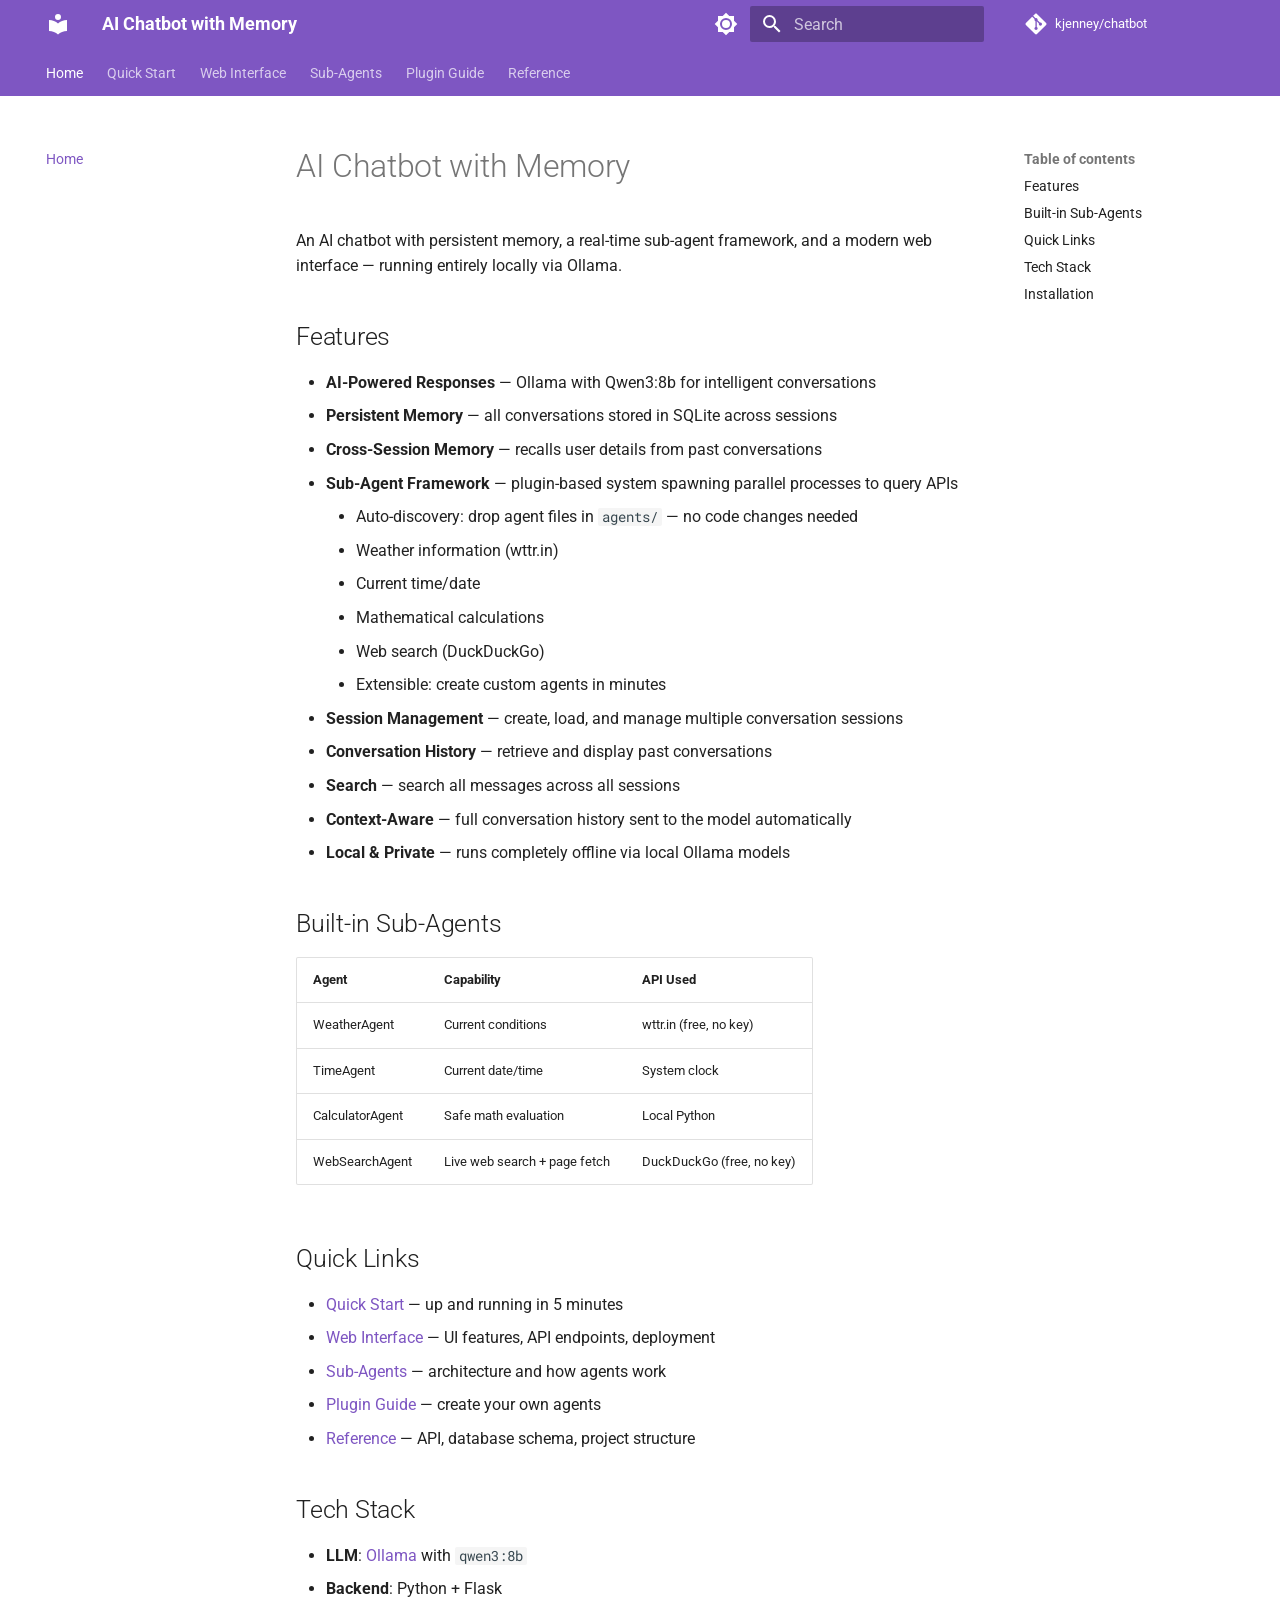
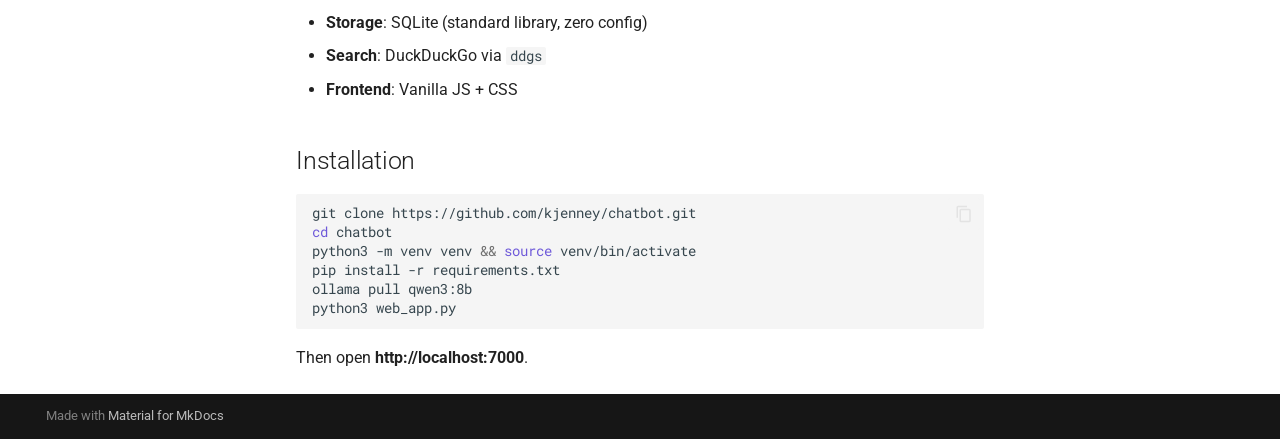
==== commit 5a066154: "Deployed 8b94b06 with MkDocs version: 1.6.1" ====
--- a/index.html
+++ b/index.html
@@ -314,6 +314,25 @@
   
 
       
+        
+  
+  
+  
+  
+    <li class="md-tabs__item">
+      <a href="reference/" class="md-tabs__link">
+        
+  
+  
+    
+  
+  Reference
+
+      </a>
+    </li>
+  
+
+      
     </ul>
   </div>
 </nav>
@@ -584,6 +603,33 @@
     
   
     Plugin Guide
+  
+
+    
+  </span>
+  
+  
+
+      </a>
+    </li>
+  
+
+    
+      
+      
+  
+  
+  
+  
+    <li class="md-nav__item">
+      <a href="reference/" class="md-nav__link">
+        
+  
+  
+  <span class="md-ellipsis">
+    
+  
+    Reference
   
 
     
@@ -700,53 +746,64 @@
 <h1 id="ai-chatbot-with-memory">AI Chatbot with Memory<a class="headerlink" href="#ai-chatbot-with-memory" title="Permanent link">&para;</a></h1>
 <p>An AI chatbot with persistent memory, a real-time sub-agent framework, and a modern web interface — running entirely locally via Ollama.</p>
 <h2 id="features">Features<a class="headerlink" href="#features" title="Permanent link">&para;</a></h2>
+<ul>
+<li><strong>AI-Powered Responses</strong> — Ollama with Qwen3:8b for intelligent conversations</li>
+<li><strong>Persistent Memory</strong> — all conversations stored in SQLite across sessions</li>
+<li><strong>Cross-Session Memory</strong> — recalls user details from past conversations</li>
+<li><strong>Sub-Agent Framework</strong> — plugin-based system spawning parallel processes to query APIs<ul>
+<li>Auto-discovery: drop agent files in <code>agents/</code> — no code changes needed</li>
+<li>Weather information (wttr.in)</li>
+<li>Current time/date</li>
+<li>Mathematical calculations</li>
+<li>Web search (DuckDuckGo)</li>
+<li>Extensible: create custom agents in minutes</li>
+</ul>
+</li>
+<li><strong>Session Management</strong> — create, load, and manage multiple conversation sessions</li>
+<li><strong>Conversation History</strong> — retrieve and display past conversations</li>
+<li><strong>Search</strong> — search all messages across all sessions</li>
+<li><strong>Context-Aware</strong> — full conversation history sent to the model automatically</li>
+<li><strong>Local &amp; Private</strong> — runs completely offline via local Ollama models</li>
+</ul>
+<h2 id="built-in-sub-agents">Built-in Sub-Agents<a class="headerlink" href="#built-in-sub-agents" title="Permanent link">&para;</a></h2>
 <table>
 <thead>
 <tr>
-<th>Feature</th>
-<th>Description</th>
+<th>Agent</th>
+<th>Capability</th>
+<th>API Used</th>
 </tr>
 </thead>
 <tbody>
 <tr>
-<td><strong>Persistent Memory</strong></td>
-<td>All conversations stored in SQLite across sessions</td>
+<td>WeatherAgent</td>
+<td>Current conditions</td>
+<td>wttr.in (free, no key)</td>
 </tr>
 <tr>
-<td><strong>Cross-Session Recall</strong></td>
-<td>Remembers user details from past conversations</td>
+<td>TimeAgent</td>
+<td>Current date/time</td>
+<td>System clock</td>
 </tr>
 <tr>
-<td><strong>Sub-Agent Framework</strong></td>
-<td>Spawns parallel processes to fetch real-time data</td>
+<td>CalculatorAgent</td>
+<td>Safe math evaluation</td>
+<td>Local Python</td>
 </tr>
 <tr>
-<td><strong>Web Interface</strong></td>
-<td>Modern chat UI with session sidebar and search</td>
-</tr>
-<tr>
-<td><strong>Extensible</strong></td>
-<td>Drop a file in <code>agents/</code> to add a new capability</td>
-</tr>
-<tr>
-<td><strong>Local &amp; Private</strong></td>
-<td>Runs fully offline via Ollama — no data leaves your machine</td>
+<td>WebSearchAgent</td>
+<td>Live web search + page fetch</td>
+<td>DuckDuckGo (free, no key)</td>
 </tr>
 </tbody>
 </table>
-<h2 id="built-in-sub-agents">Built-in Sub-Agents<a class="headerlink" href="#built-in-sub-agents" title="Permanent link">&para;</a></h2>
-<ul>
-<li><strong>WeatherAgent</strong> — current conditions via wttr.in</li>
-<li><strong>TimeAgent</strong> — current date and time</li>
-<li><strong>CalculatorAgent</strong> — safe math evaluation</li>
-<li><strong>WebSearchAgent</strong> — live web search via DuckDuckGo</li>
-</ul>
 <h2 id="quick-links">Quick Links<a class="headerlink" href="#quick-links" title="Permanent link">&para;</a></h2>
 <ul>
 <li><a href="QUICKSTART/">Quick Start</a> — up and running in 5 minutes</li>
-<li><a href="WEB_INTERFACE/">Web Interface</a> — UI features, API reference, deployment</li>
+<li><a href="WEB_INTERFACE/">Web Interface</a> — UI features, API endpoints, deployment</li>
 <li><a href="SUB_AGENTS/">Sub-Agents</a> — architecture and how agents work</li>
 <li><a href="PLUGIN_GUIDE/">Plugin Guide</a> — create your own agents</li>
+<li><a href="reference/">Reference</a> — API, database schema, project structure</li>
 </ul>
 <h2 id="tech-stack">Tech Stack<a class="headerlink" href="#tech-stack" title="Permanent link">&para;</a></h2>
 <ul>
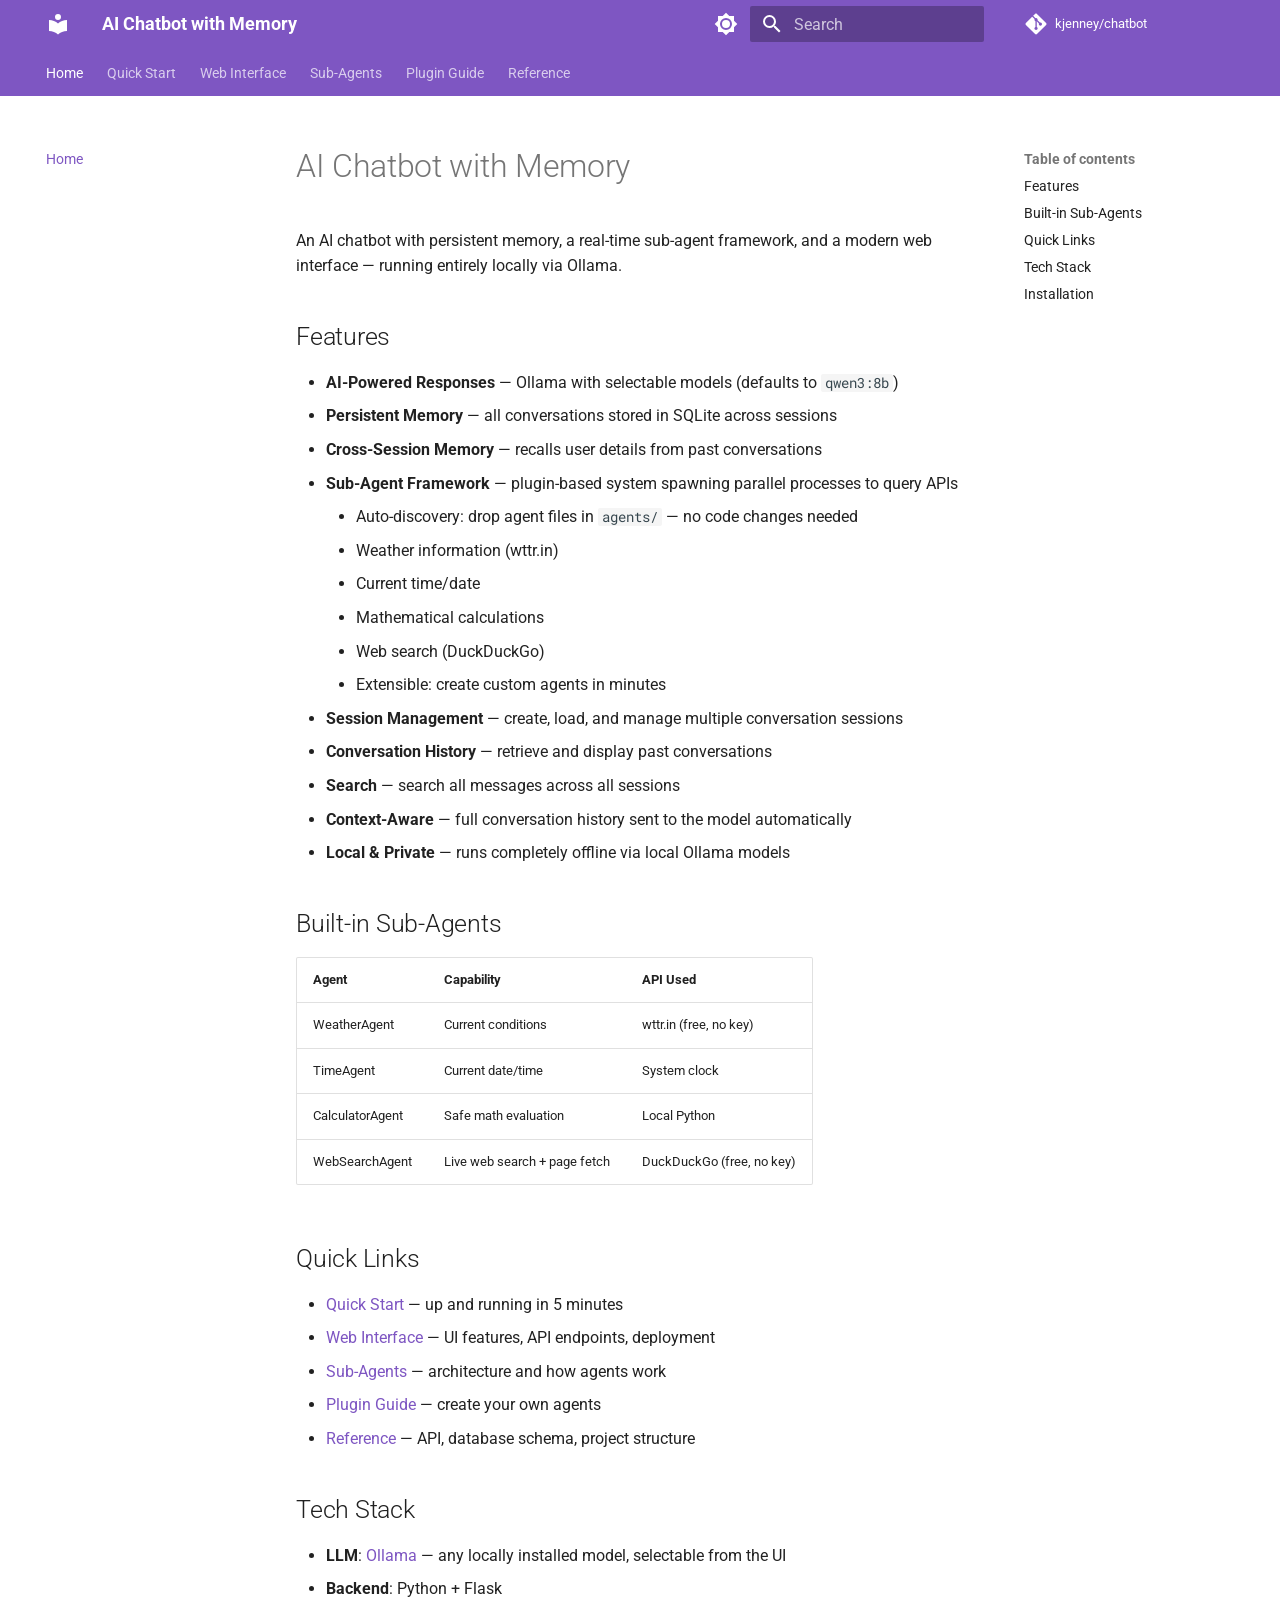
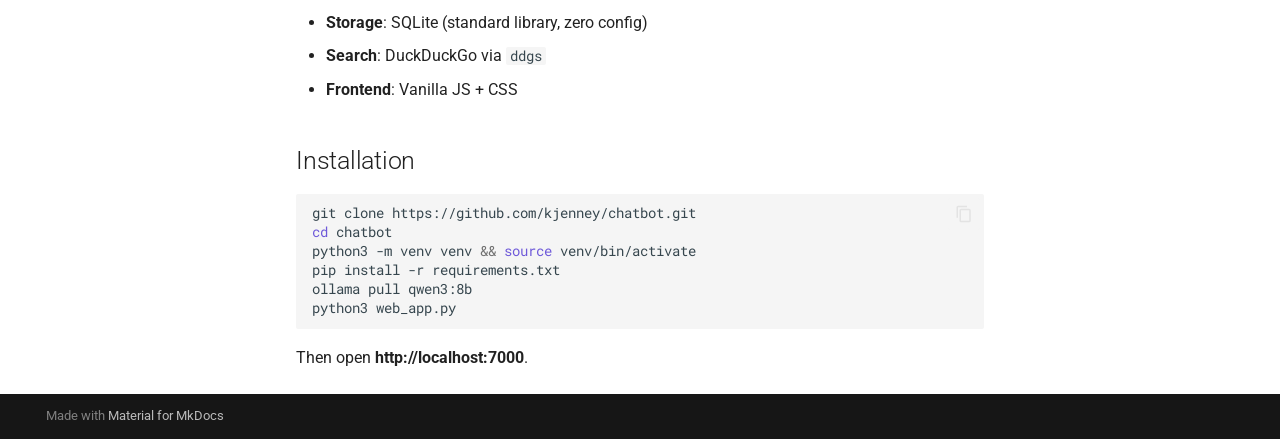
==== commit cdb0be08: "Deployed 538af2b with MkDocs version: 1.6.1" ====
--- a/index.html
+++ b/index.html
@@ -281,17 +281,18 @@
   
   
   
-    <li class="md-tabs__item">
-      <a href="SUB_AGENTS/" class="md-tabs__link">
-        
-  
-  
-    
+    
+    
+      <li class="md-tabs__item">
+        <a href="SUB_AGENTS/" class="md-tabs__link">
+          
+  
   
   Sub-Agents
 
-      </a>
-    </li>
+        </a>
+      </li>
+    
   
 
       
@@ -567,6 +568,58 @@
   
   
   
+    
+    
+    
+    
+      
+      
+        
+      
+    
+    
+    <li class="md-nav__item md-nav__item--nested">
+      
+        
+        
+        <input class="md-nav__toggle md-toggle " type="checkbox" id="__nav_4" >
+        
+          
+          <label class="md-nav__link" for="__nav_4" id="__nav_4_label" tabindex="0">
+            
+  
+  
+  <span class="md-ellipsis">
+    
+  
+    Sub-Agents
+  
+
+    
+  </span>
+  
+  
+
+            <span class="md-nav__icon md-icon"></span>
+          </label>
+        
+        <nav class="md-nav" data-md-level="1" aria-labelledby="__nav_4_label" aria-expanded="false">
+          <label class="md-nav__title" for="__nav_4">
+            <span class="md-nav__icon md-icon"></span>
+            
+  
+    Sub-Agents
+  
+
+          </label>
+          <ul class="md-nav__list" data-md-scrollfix>
+            
+              
+                
+  
+  
+  
+  
     <li class="md-nav__item">
       <a href="SUB_AGENTS/" class="md-nav__link">
         
@@ -575,7 +628,7 @@
   <span class="md-ellipsis">
     
   
-    Sub-Agents
+    Overview
   
 
     
@@ -584,6 +637,42 @@
   
 
       </a>
+    </li>
+  
+
+              
+            
+              
+                
+  
+  
+  
+  
+    <li class="md-nav__item">
+      <a href="GMAIL_AGENT/" class="md-nav__link">
+        
+  
+  
+  <span class="md-ellipsis">
+    
+  
+    Gmail Agent
+  
+
+    
+  </span>
+  
+  
+
+      </a>
+    </li>
+  
+
+              
+            
+          </ul>
+        </nav>
+      
     </li>
   
 
@@ -747,7 +836,7 @@
 <p>An AI chatbot with persistent memory, a real-time sub-agent framework, and a modern web interface — running entirely locally via Ollama.</p>
 <h2 id="features">Features<a class="headerlink" href="#features" title="Permanent link">&para;</a></h2>
 <ul>
-<li><strong>AI-Powered Responses</strong> — Ollama with Qwen3:8b for intelligent conversations</li>
+<li><strong>AI-Powered Responses</strong> — Ollama with selectable models (defaults to <code>qwen3:8b</code>)</li>
 <li><strong>Persistent Memory</strong> — all conversations stored in SQLite across sessions</li>
 <li><strong>Cross-Session Memory</strong> — recalls user details from past conversations</li>
 <li><strong>Sub-Agent Framework</strong> — plugin-based system spawning parallel processes to query APIs<ul>
@@ -807,7 +896,7 @@
 </ul>
 <h2 id="tech-stack">Tech Stack<a class="headerlink" href="#tech-stack" title="Permanent link">&para;</a></h2>
 <ul>
-<li><strong>LLM</strong>: <a href="https://ollama.ai">Ollama</a> with <code>qwen3:8b</code></li>
+<li><strong>LLM</strong>: <a href="https://ollama.ai">Ollama</a> — any locally installed model, selectable from the UI</li>
 <li><strong>Backend</strong>: Python + Flask</li>
 <li><strong>Storage</strong>: SQLite (standard library, zero config)</li>
 <li><strong>Search</strong>: DuckDuckGo via <code>ddgs</code></li>
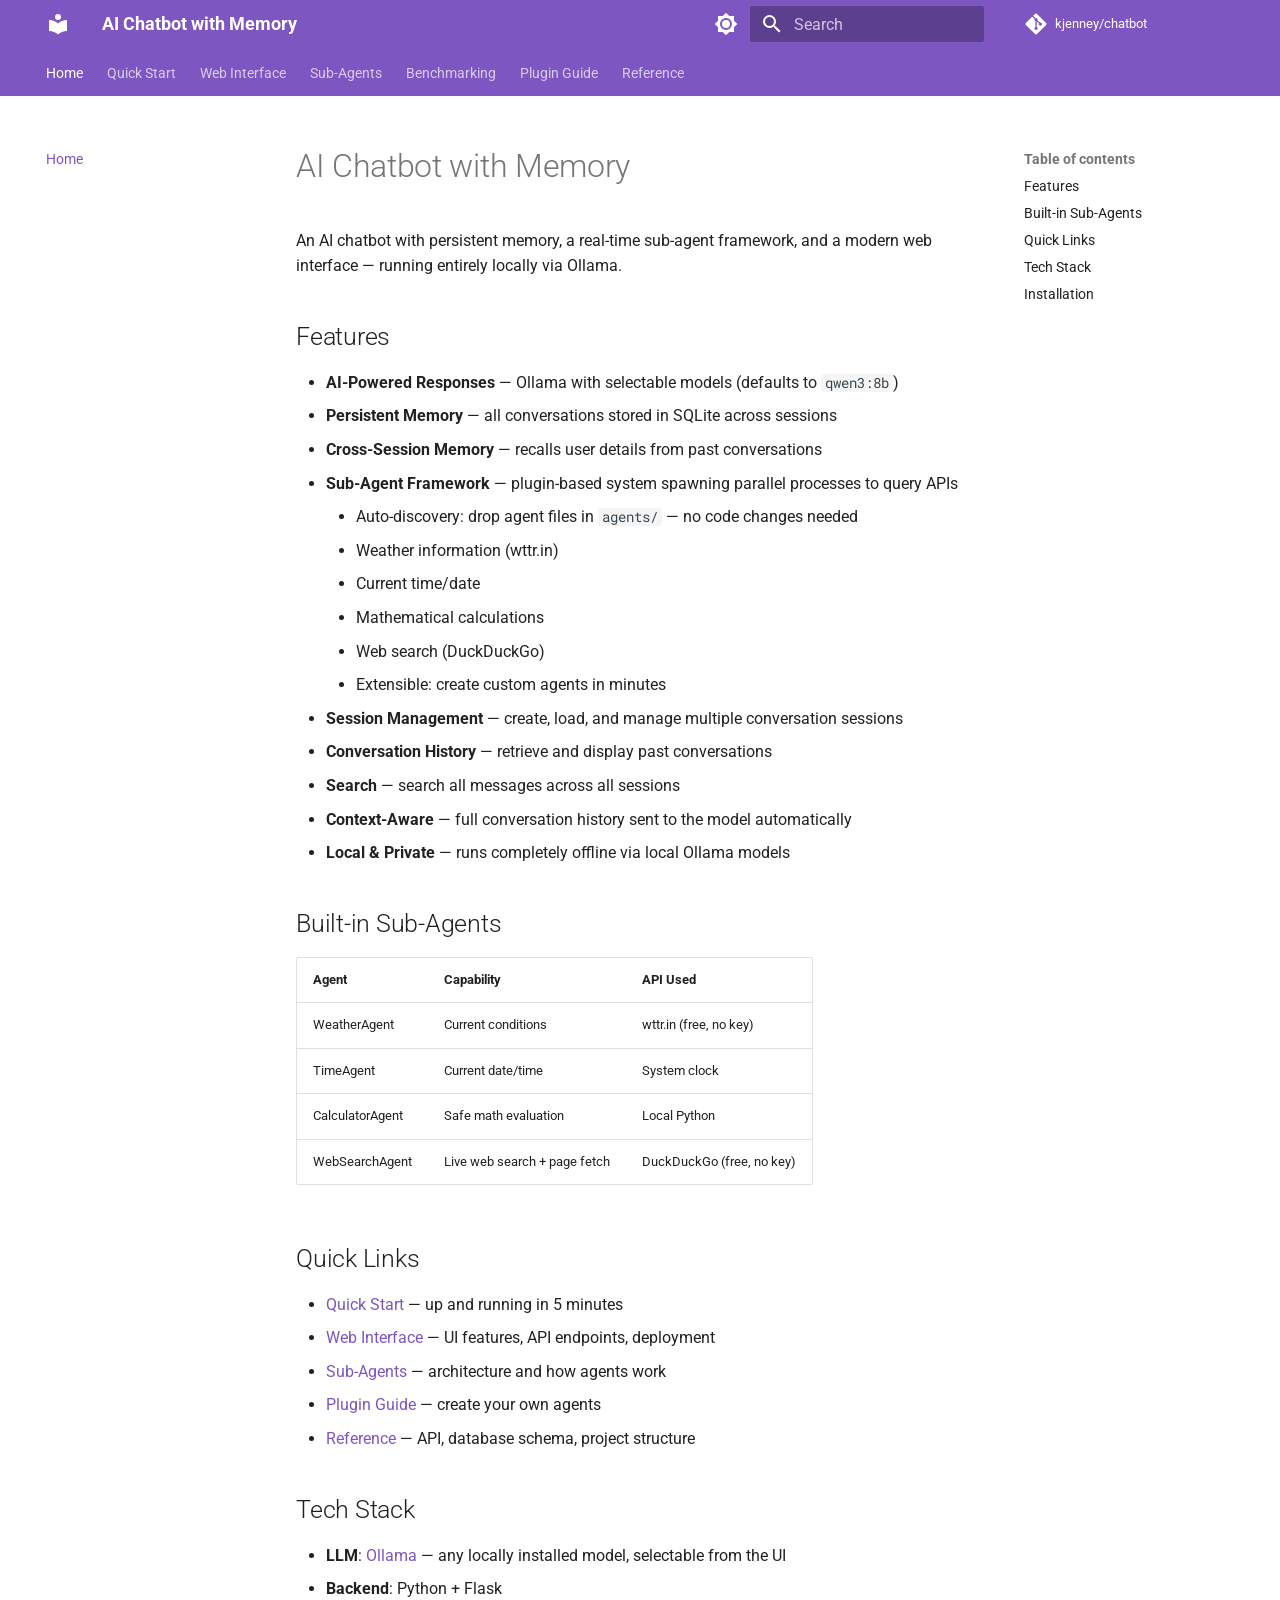
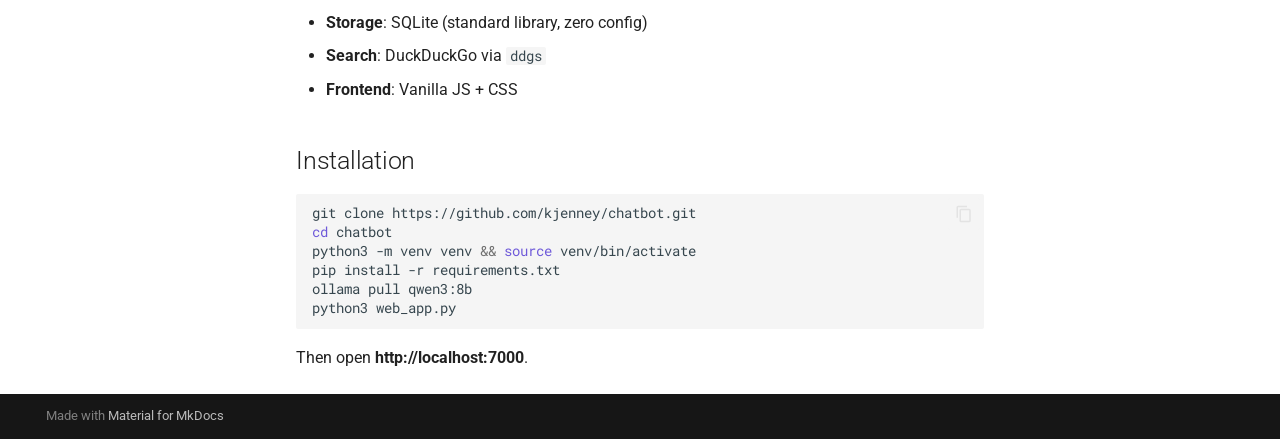
==== commit 9f3f6c54: "Deployed d8d7c6e with MkDocs version: 1.6.1" ====
--- a/index.html
+++ b/index.html
@@ -302,6 +302,25 @@
   
   
     <li class="md-tabs__item">
+      <a href="BENCHMARKING/" class="md-tabs__link">
+        
+  
+  
+    
+  
+  Benchmarking
+
+      </a>
+    </li>
+  
+
+      
+        
+  
+  
+  
+  
+    <li class="md-tabs__item">
       <a href="PLUGIN_GUIDE/" class="md-tabs__link">
         
   
@@ -673,6 +692,33 @@
           </ul>
         </nav>
       
+    </li>
+  
+
+    
+      
+      
+  
+  
+  
+  
+    <li class="md-nav__item">
+      <a href="BENCHMARKING/" class="md-nav__link">
+        
+  
+  
+  <span class="md-ellipsis">
+    
+  
+    Benchmarking
+  
+
+    
+  </span>
+  
+  
+
+      </a>
     </li>
   
 
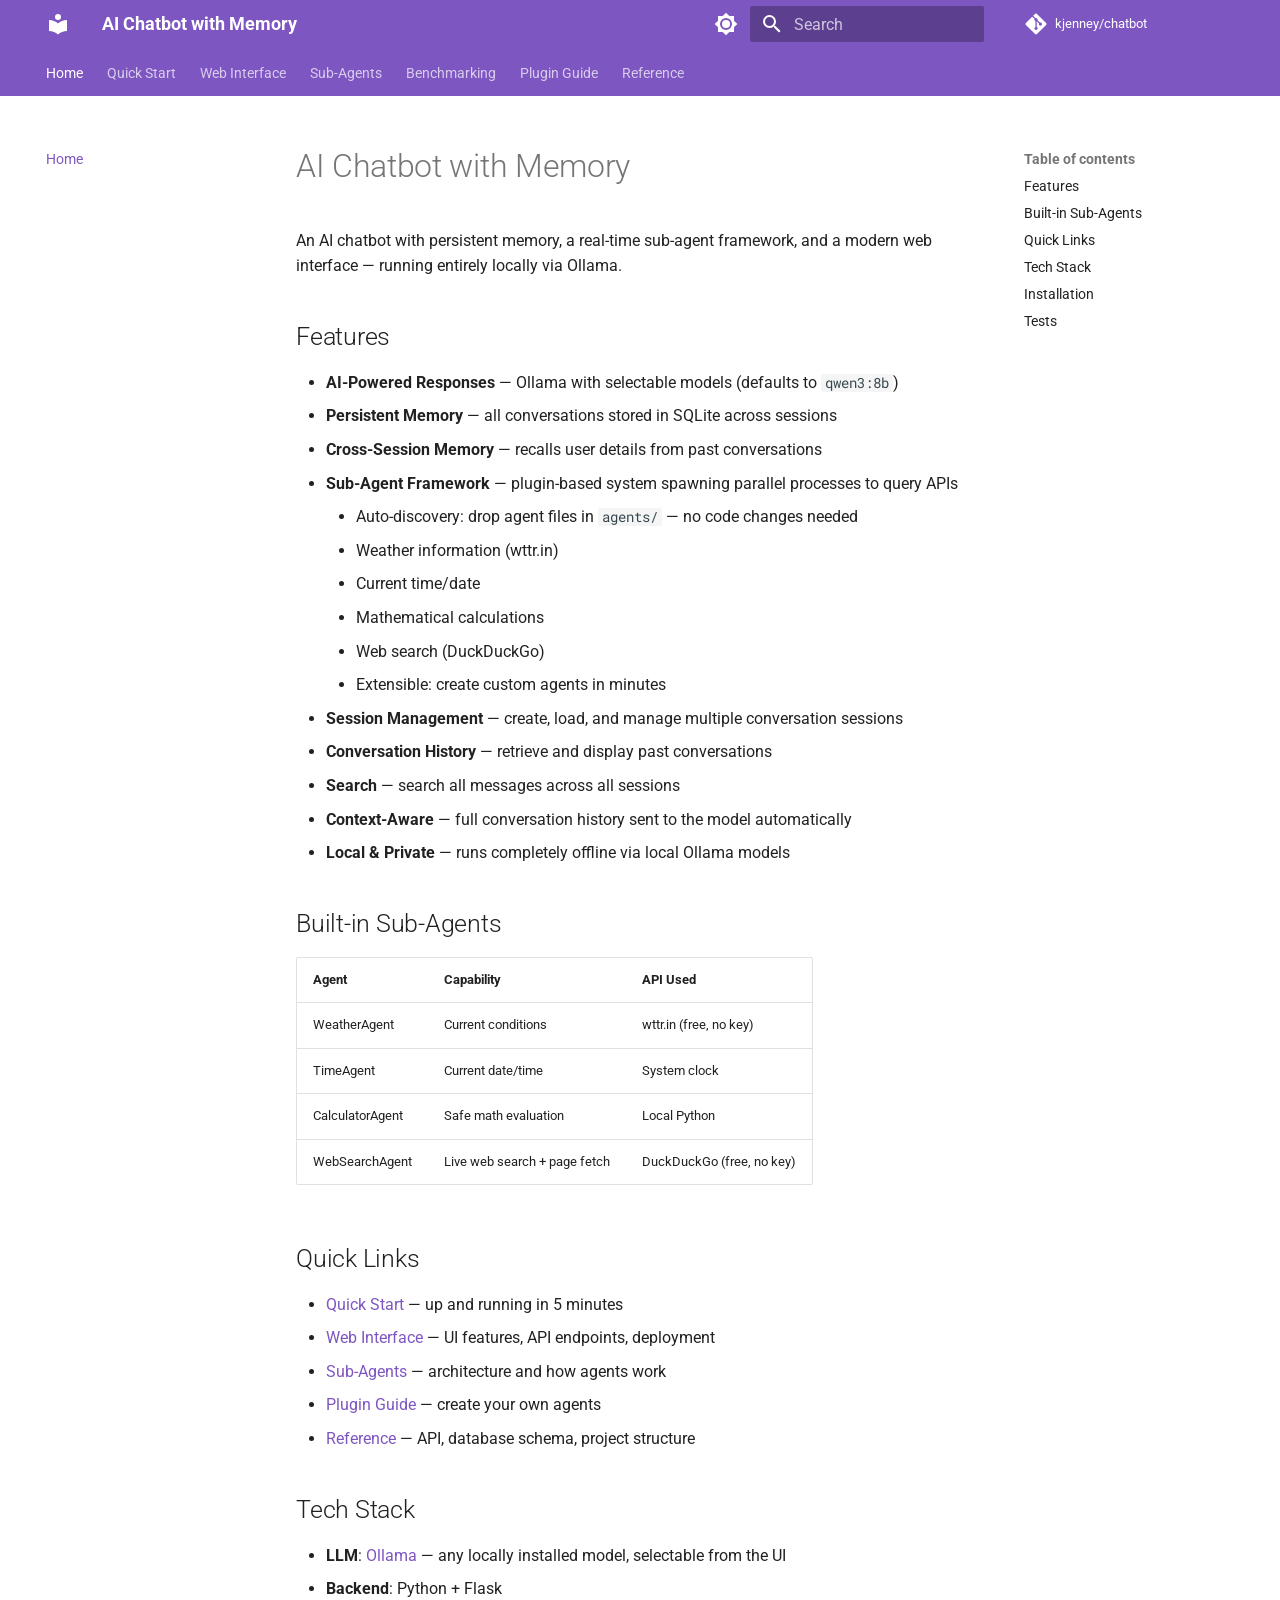
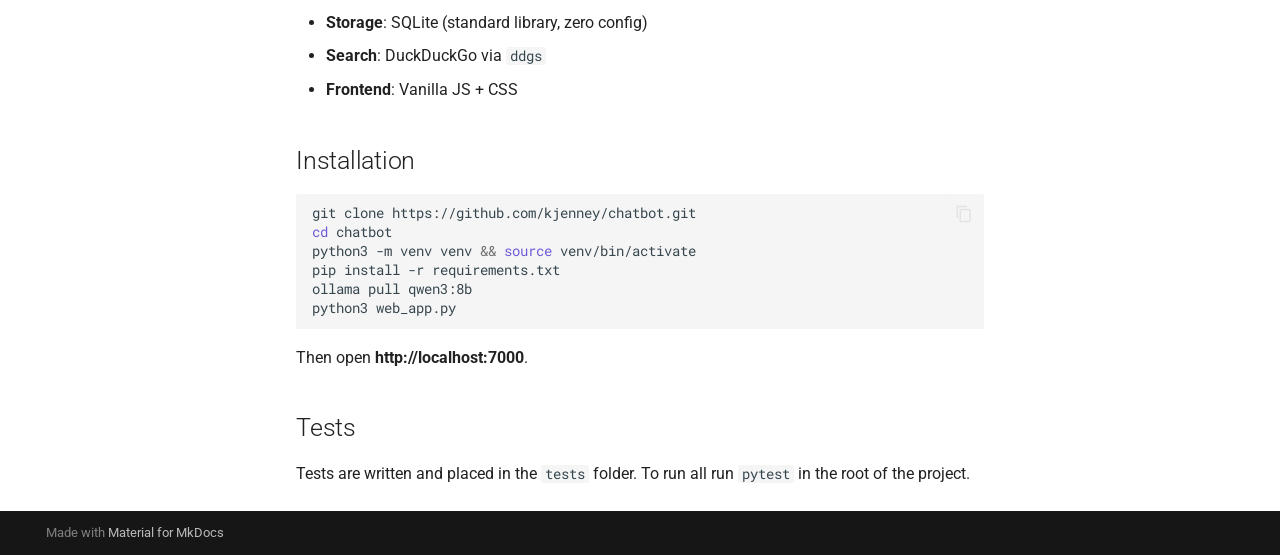
==== commit 10d8448c: "Deployed 70a3462 with MkDocs version: 1.6.1" ====
--- a/index.html
+++ b/index.html
@@ -519,6 +519,17 @@
   
 </li>
       
+        <li class="md-nav__item">
+  <a href="#tests" class="md-nav__link">
+    <span class="md-ellipsis">
+      
+        Tests
+      
+    </span>
+  </a>
+  
+</li>
+      
     </ul>
   
 </nav>
@@ -852,6 +863,17 @@
     <span class="md-ellipsis">
       
         Installation
+      
+    </span>
+  </a>
+  
+</li>
+      
+        <li class="md-nav__item">
+  <a href="#tests" class="md-nav__link">
+    <span class="md-ellipsis">
+      
+        Tests
       
     </span>
   </a>
@@ -957,6 +979,8 @@
 <a id="__codelineno-0-6" name="__codelineno-0-6" href="#__codelineno-0-6"></a>python3<span class="w"> </span>web_app.py
 </code></pre></div>
 <p>Then open <strong>http://localhost:7000</strong>.</p>
+<h2 id="tests">Tests<a class="headerlink" href="#tests" title="Permanent link">&para;</a></h2>
+<p>Tests are written and placed in the <code>tests</code> folder. To run all run <code>pytest</code> in the root of the project.</p>
 
 
 
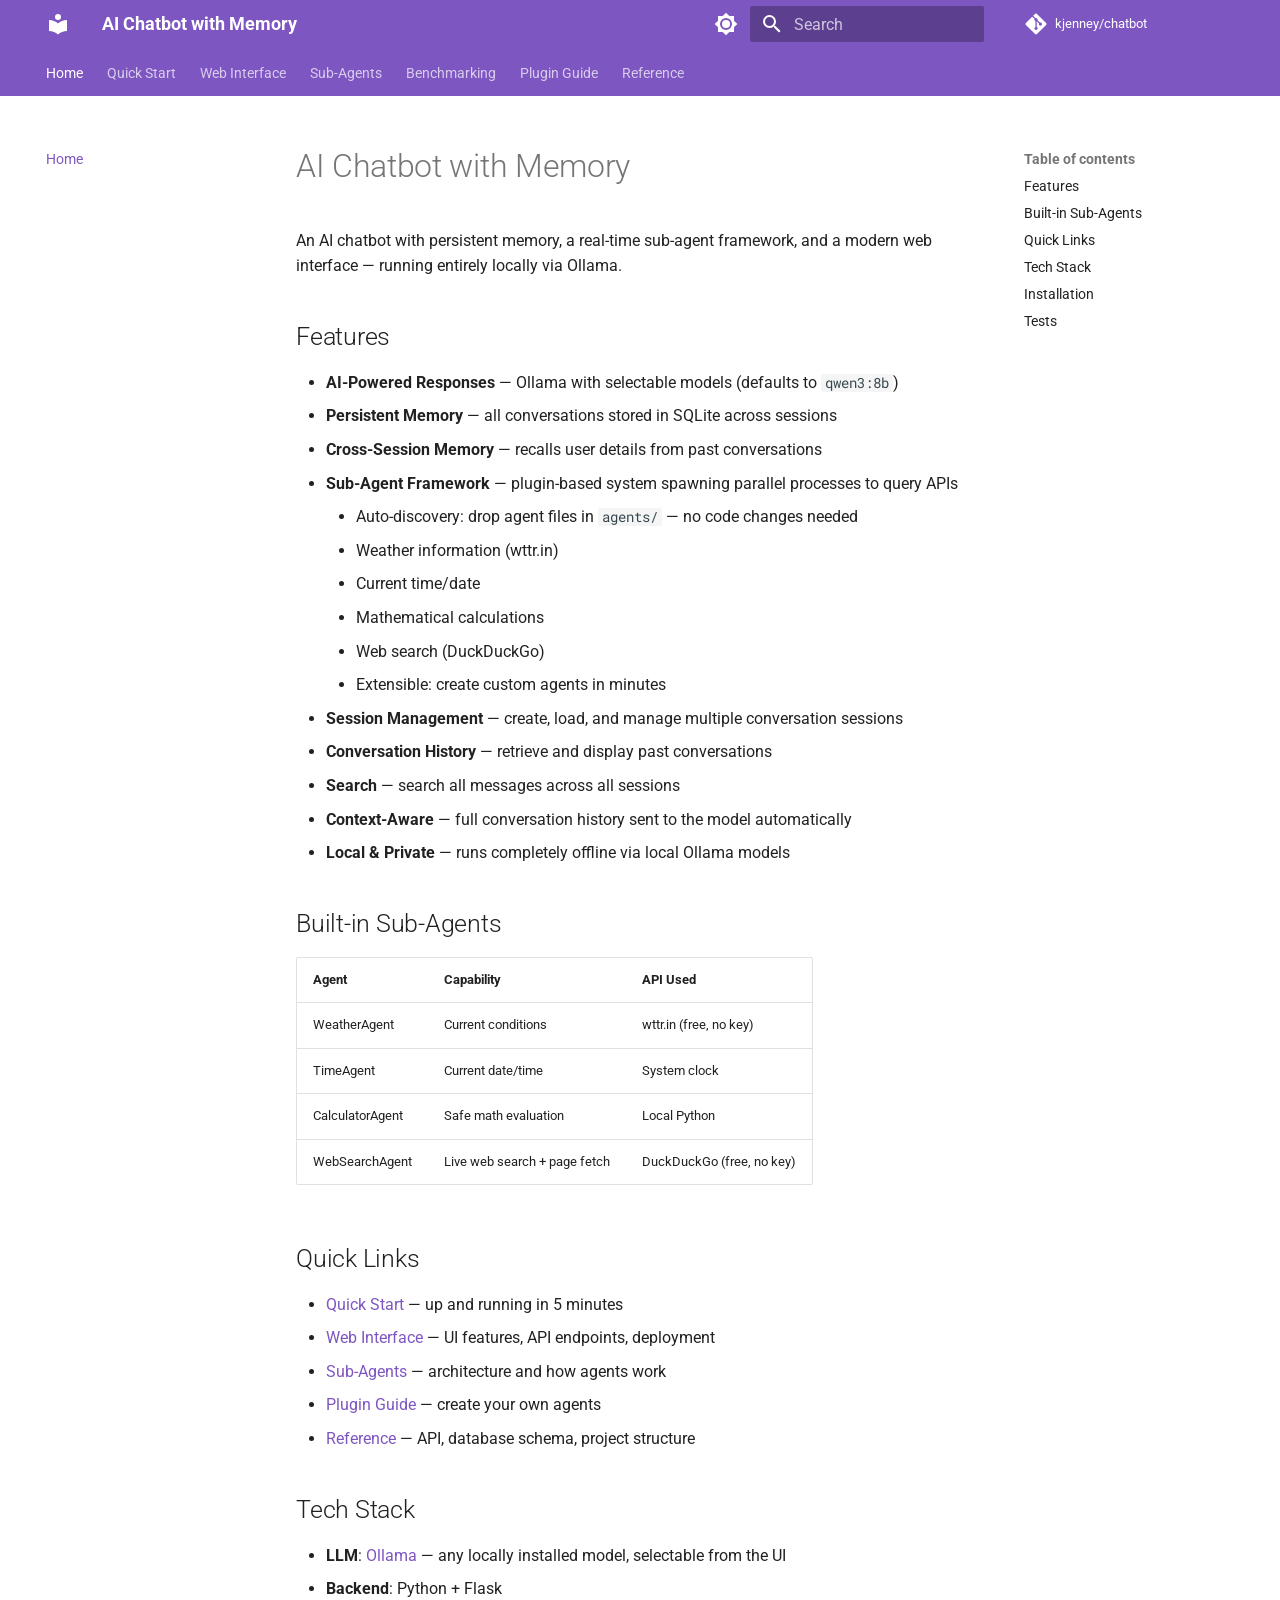
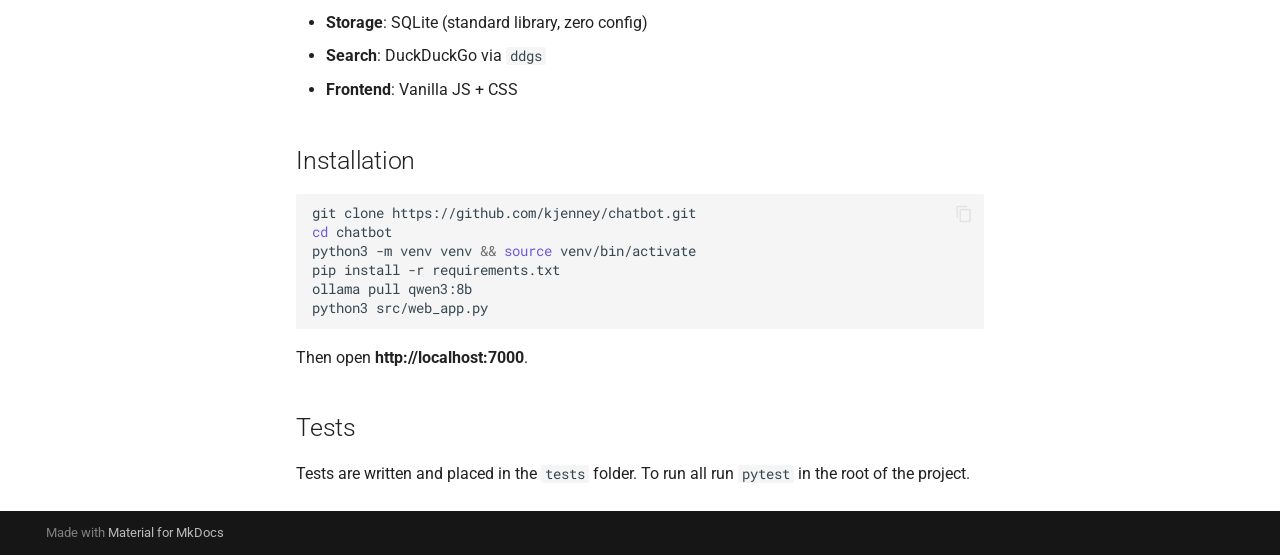
==== commit f5c79e03: "Deployed 42962ec with MkDocs version: 1.6.1" ====
--- a/index.html
+++ b/index.html
@@ -976,7 +976,7 @@
 <a id="__codelineno-0-3" name="__codelineno-0-3" href="#__codelineno-0-3"></a>python3<span class="w"> </span>-m<span class="w"> </span>venv<span class="w"> </span>venv<span class="w"> </span><span class="o">&amp;&amp;</span><span class="w"> </span><span class="nb">source</span><span class="w"> </span>venv/bin/activate
 <a id="__codelineno-0-4" name="__codelineno-0-4" href="#__codelineno-0-4"></a>pip<span class="w"> </span>install<span class="w"> </span>-r<span class="w"> </span>requirements.txt
 <a id="__codelineno-0-5" name="__codelineno-0-5" href="#__codelineno-0-5"></a>ollama<span class="w"> </span>pull<span class="w"> </span>qwen3:8b
-<a id="__codelineno-0-6" name="__codelineno-0-6" href="#__codelineno-0-6"></a>python3<span class="w"> </span>web_app.py
+<a id="__codelineno-0-6" name="__codelineno-0-6" href="#__codelineno-0-6"></a>python3<span class="w"> </span>src/web_app.py
 </code></pre></div>
 <p>Then open <strong>http://localhost:7000</strong>.</p>
 <h2 id="tests">Tests<a class="headerlink" href="#tests" title="Permanent link">&para;</a></h2>
